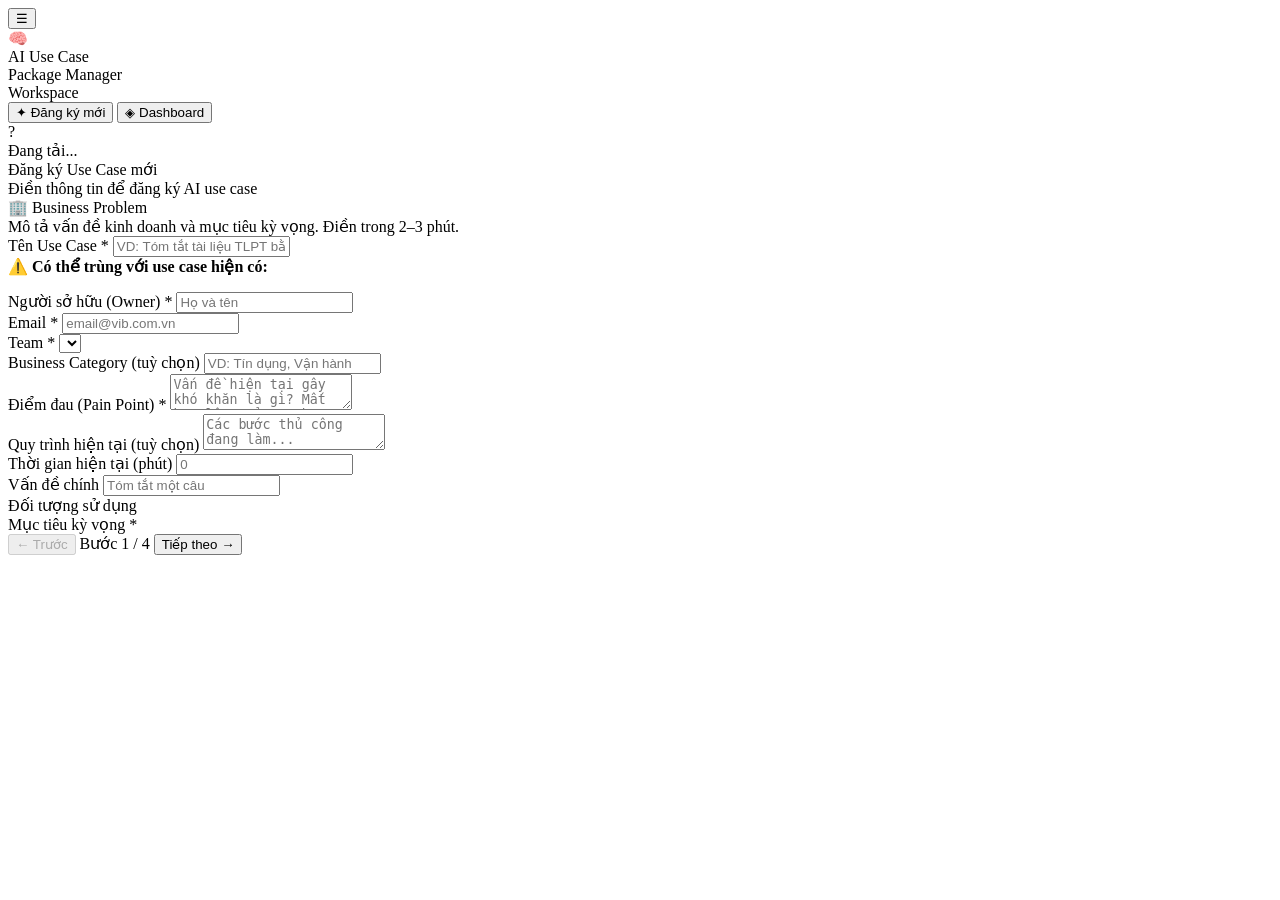
==== index.html @ 7e74e10f "Update index.html" ====
<!DOCTYPE html>
<html lang="vi">
<head>
  <base target="_top">
  <meta charset="UTF-8">
  <meta name="viewport" content="width=device-width, initial-scale=1.0">
  <title>AI Use Case Manager</title>
  <?!= include('style'); ?>
</head>
<body>

<button class="mobile-menu-btn" onclick="toggleSidebar()" aria-label="Menu">☰</button>

<div id="app">
  <!-- ══ SIDEBAR ══ -->
  <aside class="sidebar" id="sidebar">
    <div class="sidebar-logo">
      <div class="logo-mark">
        <div class="logo-icon">🧠</div>
        <div>
          <div class="logo-text">AI Use Case</div>
          <div class="logo-sub">Package Manager</div>
        </div>
      </div>
    </div>

    <nav class="sidebar-nav">
      <div class="nav-section-label">Workspace</div>
      <button id="nav-new" class="btn-nav active" onclick="navigate('new')">
        <span class="nav-icon">✦</span> Đăng ký mới
      </button>
      <button id="nav-dashboard" class="btn-nav" onclick="navigate('dashboard')">
        <span class="nav-icon">◈</span> Dashboard
      </button>

      <div class="nav-section-label admin-only" style="display:none">Admin</div>
      <button id="nav-admin" class="btn-nav admin-only" style="display:none" onclick="navigate('admin')">
        <span class="nav-icon">⚙</span> Quản lý <span class="nav-badge" id="admin-count">—</span>
      </button>
    </nav>

    <div class="sidebar-footer">
      <div class="user-chip">
        <div class="user-avatar" id="userAvatar">?</div>
        <div class="user-name" id="userDisplay">Đang tải...</div>
      </div>
    </div>
  </aside>

  <!-- ══ MAIN WRAP ══ -->
  <div class="main-wrap">
    <!-- Page header -->
    <header class="page-header" id="pageHeader">
      <div>
        <div class="page-title" id="pageTitle">Đăng ký Use Case mới</div>
        <div class="page-subtitle" id="pageSubtitle">Điền thông tin để đăng ký AI use case</div>
      </div>
      <div class="header-actions" id="headerActions"></div>
    </header>

    <!-- Main content -->
    <main id="main-content">

      <!-- ══ WIZARD VIEW ══ -->
      <div id="view-wizard" class="view active">

        <!-- Edit banner -->
        <div id="edit-banner" class="edit-banner" style="display:none">
          ✏️ Đang chỉnh sửa: <span class="badge" id="edit-id-display">—</span>
        </div>

        <!-- Progress -->
        <div class="wizard-progress">
          <div class="progress-steps" id="progressSteps">
            <!-- Generated by JS -->
          </div>
          <div class="progress-bar-track">
            <div class="progress-fill" id="progressFill" style="width:25%"></div>
          </div>
        </div>

        <form id="useCaseForm" onsubmit="return false;">

          <!-- ─── STEP 1: Business ─── -->
          <div class="form-step" data-step="1">
            <div class="form-card">
              <div class="form-card-title"><span class="title-icon">🏢</span> Business Problem</div>
              <div class="form-card-desc">Mô tả vấn đề kinh doanh và mục tiêu kỳ vọng. Điền trong 2–3 phút.</div>

              <div class="form-group">
                <label>Tên Use Case <span class="req">*</span></label>
                <input type="text" id="f_UseCase_Name" required
                  placeholder="VD: Tóm tắt tài liệu TLPT bằng AI"
                  onblur="checkDuplicates()">
                <div id="duplicate-warning" class="warning-box">
                  <strong>⚠️ Có thể trùng với use case hiện có:</strong>
                  <ul id="dup-list"></ul>
                </div>
              </div>

              <div class="form-row">
                <div class="form-group">
                  <label>Người sở hữu (Owner) <span class="req">*</span></label>
                  <input type="text" id="f_Owner_Name" required placeholder="Họ và tên">
                </div>
                <div class="form-group">
                  <label>Email <span class="req">*</span></label>
                  <input type="email" id="f_Owner_Email" required placeholder="email@vib.com.vn">
                </div>
              </div>

              <div class="form-row">
                <div class="form-group">
                  <label>Team <span class="req">*</span></label>
                  <select id="f_Team" required></select>
                </div>
                <div class="form-group">
                  <label>Business Category <span class="field-hint">(tuỳ chọn)</span></label>
                  <input type="text" id="f_Business_Category" placeholder="VD: Tín dụng, Vận hành">
                </div>
              </div>

              <div class="form-group">
                <label>Điểm đau (Pain Point) <span class="req">*</span></label>
                <textarea id="f_Pain_Point" rows="2" required
                  placeholder="Vấn đề hiện tại gây khó khăn là gì? Mất bao lâu? Xảy ra bao nhiêu lần/tuần?"></textarea>
              </div>

              <div class="form-group">
                <label>Quy trình hiện tại <span class="field-hint">(tuỳ chọn)</span></label>
                <textarea id="f_Current_Process" rows="2"
                  placeholder="Các bước thủ công đang làm..."></textarea>
              </div>

              <div class="form-row">
                <div class="form-group">
                  <label>Thời gian hiện tại (phút)</label>
                  <input type="number" id="f_Current_Time_Min" min="0" placeholder="0">
                </div>
                <div class="form-group">
                  <label>Vấn đề chính</label>
                  <input type="text" id="f_Current_Problem" placeholder="Tóm tắt một câu">
                </div>
              </div>

              <div class="form-group">
                <label>Đối tượng sử dụng</label>
                <div class="checkbox-group" id="f_User_Type"></div>
              </div>

              <div class="form-group">
                <label>Mục tiêu kỳ vọng <span class="req">*</span></label>
                <div class="checkbox-group" id="f_Expected_Goals"></div>
              </div>
            </div>
          </div>

          <!-- ─── STEP 2: AI Flow ─── -->
          <div class="form-step" data-step="2" style="display:none">
            <div class="form-card">
              <div class="form-card-title"><span class="title-icon">🤖</span> Mô tả luồng AI</div>
              <div class="form-card-desc">Giải thích cách AI sẽ xử lý vấn đề. Không cần kỹ thuật — viết bằng ngôn ngữ tự nhiên.</div>

              <div class="form-group">
                <label>Mô tả luồng xử lý <span class="req">*</span></label>
                <textarea id="f_Flow_Description" rows="3" required
                  placeholder="VD: Người dùng paste nội dung email/tài liệu → AI tóm tắt theo mẫu → Xuất ra bản tóm tắt 5 gạch đầu dòng..."></textarea>
              </div>

              <div class="form-group">
                <label>Loại dữ liệu đầu vào</label>
                <div class="checkbox-group" id="f_Input_Types"></div>
              </div>

              <div class="collapsible">
                <div class="collapsible-header" onclick="toggleCollapse(this)">
                  ⚡ Prompt Builder <span style="font-weight:400;color:var(--ink-4);margin-left:6px;font-size:.78rem">(nâng cao — không bắt buộc)</span>
                  <span class="collapse-arrow">▾</span>
                </div>
                <div class="collapsible-body">
                  <div class="form-row">
                    <div class="form-group">
                      <label>Vai trò (Role)</label>
                      <input type="text" id="f_Prompt_Role" placeholder="VD: Chuyên viên phân tích tín dụng">
                    </div>
                    <div class="form-group">
                      <label>Nhiệm vụ (Task)</label>
                      <input type="text" id="f_Prompt_Task" placeholder="VD: Phân tích hồ sơ vay">
                    </div>
                  </div>
                  <div class="form-group">
                    <label>Mục tiêu (Goal)</label>
                    <input type="text" id="f_Prompt_Goal" placeholder="">
                  </div>
                  <div class="form-group">
                    <label>Bối cảnh (Context)</label>
                    <textarea id="f_Prompt_Context" rows="2"></textarea>
                  </div>
                  <div class="form-group">
                    <label>Đầu vào (Input)</label>
                    <textarea id="f_Prompt_Input" rows="2"></textarea>
                  </div>
                  <div class="form-group">
                    <label>Các bước (Steps)</label>
                    <textarea id="f_Prompt_Steps" rows="3"></textarea>
                  </div>
                  <div class="form-row">
                    <div class="form-group">
                      <label>Định dạng đầu ra</label>
                      <textarea id="f_Prompt_Output_Format" rows="2"></textarea>
                    </div>
                    <div class="form-group">
                      <label>Tiêu chí đánh giá</label>
                      <textarea id="f_Prompt_Evaluation" rows="2"></textarea>
                    </div>
                  </div>
                </div>
              </div>
            </div>
          </div>

          <!-- ─── STEP 3: Demo & Reuse ─── -->
          <div class="form-step" data-step="3" style="display:none">
            <div class="form-card">
              <div class="form-card-title"><span class="title-icon">📊</span> Demo & Hiệu quả</div>
              <div class="form-card-desc">Chia sẻ kết quả thực tế và tiềm năng tái sử dụng.</div>

              <div class="form-section-label">Trạng thái demo</div>
              <div class="form-row">
                <div class="form-group">
                  <label>Đã có demo chưa?</label>
                  <div class="radio-group" id="demoRadioGroup">
                    <label><input type="radio" name="demoStatus" value="Có"> Có, đã có demo</label>
                    <label><input type="radio" name="demoStatus" value="Chưa" checked> Chưa có</label>
                  </div>
                  <input type="hidden" id="f_Demo_Status" value="Chưa">
                </div>
                <div class="form-group">
                  <label>Link Demo <span class="field-hint">(nếu có)</span></label>
                  <input type="url" id="f_Demo_Link" placeholder="https://...">
                </div>
              </div>

              <hr class="form-section-divider">
              <div class="form-section-label">Hiệu quả trước / sau</div>
              <div class="form-row">
                <div class="form-group">
                  <label>Thời gian trước (phút)</label>
                  <input type="number" id="f_Before_Time_Min" min="0" placeholder="0">
                </div>
                <div class="form-group">
                  <label>Thời gian sau (phút)</label>
                  <input type="number" id="f_After_Time_Min" min="0" placeholder="0">
                </div>
              </div>

              <div class="form-group">
                <label>Cải thiện chất lượng</label>
                <textarea id="f_Quality_Improvement" rows="2"
                  placeholder="Chất lượng đầu ra cải thiện như thế nào?"></textarea>
              </div>
              <div class="form-group">
                <label>Ghi chú thêm</label>
                <textarea id="f_Improvement_Note" rows="2"></textarea>
              </div>

              <hr class="form-section-divider">
              <div class="form-section-label">Tái sử dụng</div>
              <div class="form-group">
                <label>Mức độ tái sử dụng</label>
                <div class="checkbox-group" id="f_Reuse_Level"></div>
              </div>
              <div class="form-group">
                <label>Cần điều chỉnh gì để reuse?</label>
                <textarea id="f_Reuse_Adjustment" rows="2"
                  placeholder="VD: Thay prompt, đổi template output..."></textarea>
              </div>
            </div>
          </div>

          <!-- ─── STEP 4: Quick Guide ─── -->
          <div class="form-step" data-step="4" style="display:none">
            <div class="form-card">
              <div class="form-card-title"><span class="title-icon">📖</span> Hướng dẫn nhanh</div>
              <div class="form-card-desc">Viết hướng dẫn ngắn để người khác dùng được ngay — như sticky note trên màn hình.</div>

              <div class="form-group">
                <label>Khi nào dùng use case này?</label>
                <textarea id="f_When_To_Use" rows="2"
                  placeholder="VD: Khi cần tóm tắt email dài hơn 1 trang, hoặc trước mỗi cuộc họp review hồ sơ..."></textarea>
              </div>
              <div class="form-group">
                <label>Các bước sử dụng</label>
                <textarea id="f_Usage_Steps" rows="3"
                  placeholder="1. Copy nội dung cần xử lý&#10;2. Paste vào Claude với prompt đã có&#10;3. Xem kết quả và điều chỉnh nếu cần"></textarea>
              </div>
              <div class="form-group">
                <label>Lưu ý khi dùng</label>
                <textarea id="f_Usage_Notes" rows="2"
                  placeholder="Những điều cần chú ý, giới hạn, lỗi thường gặp..."></textarea>
              </div>

              <div class="form-actions">
                <button type="button" class="btn btn-secondary" onclick="saveDraft()">
                  💾 Lưu nháp
                </button>
                <button type="button" class="btn btn-success" onclick="submitForm('Submitted')">
                  🚀 Gửi duyệt
                </button>
              </div>
            </div>
          </div>

          <!-- ─── STEP 5: Admin Review ─── -->
          <div class="form-step admin-step" data-step="5" style="display:none">
            <div class="form-card">
              <div class="form-card-title"><span class="title-icon">🔒</span> Quản trị & Review</div>
              <div class="form-card-desc">Chỉ dành cho Admin. Cập nhật trạng thái, giai đoạn và thông tin review.</div>

              <div class="form-row">
                <div class="form-group">
                  <label>Trạng thái (Status)</label>
                  <select id="f_Status"></select>
                </div>
                <div class="form-group">
                  <label>Giai đoạn (Stage)</label>
                  <select id="f_Current_Stage"></select>
                </div>
              </div>
              <div class="form-row">
                <div class="form-group">
                  <label>Người review</label>
                  <input type="text" id="f_Reviewer" placeholder="Tên người review">
                </div>
                <div class="form-group">
                  <label>Ngày review</label>
                  <input type="date" id="f_Review_Date">
                </div>
              </div>
              <div class="form-group">
                <label>Comment / Nhận xét</label>
                <textarea id="f_Review_Comment" rows="3"
                  placeholder="Nhận xét, yêu cầu chỉnh sửa..."></textarea>
              </div>
              <div class="form-row">
                <div class="form-group">
                  <label>AI Day Flag</label>
                  <select id="f_AI_Day_Flag">
                    <option value="">-- Chưa xác định --</option>
                    <option value="Yes">✅ Yes</option>
                    <option value="No">❌ No</option>
                  </select>
                </div>
                <div class="form-group">
                  <label>Ngày AI Day</label>
                  <input type="date" id="f_AI_Day_Date">
                </div>
              </div>
              <div class="form-group">
                <label>Leadership Support Needed</label>
                <input type="text" id="f_Leadership_Support_Needed"
                  placeholder="VD: Cần approval từ Head of BA">
              </div>

              <div class="form-actions">
                <button type="button" class="btn btn-primary" onclick="submitForm('adminUpdate')">
                  ✅ Cập nhật Admin
                </button>
              </div>
            </div>
          </div>

        </form><!-- /useCaseForm -->

        <!-- Step navigation -->
        <div class="step-navigation">
          <button id="prevBtn" class="btn btn-outline" onclick="prevStep()" disabled>
            ← Trước
          </button>
          <span class="step-nav-info" id="stepNavInfo">Bước 1 / 4</span>
          <button id="nextBtn" class="btn btn-primary" onclick="nextStep()">
            Tiếp theo →
          </button>
        </div>

      </div><!-- /view-wizard -->

      <!-- ══ DASHBOARD VIEW ══ -->
      <div id="view-dashboard" class="view" style="display:none">
        <div class="dashboard-header">
          <div class="dashboard-title">📊 Dashboard</div>
          <div class="dashboard-desc">Tổng quan tình hình AI use case trong TT SPTD</div>
        </div>
        <div id="dashboard-metrics" class="metrics-grid">
          <div class="empty-state">
            <div class="spinner" style="margin:0 auto"></div>
          </div>
        </div>
      </div>

      <!-- ══ ADMIN VIEW ══ -->
      <div id="view-admin" class="view" style="display:none">
        <div class="admin-section-header">
          <div class="section-title">⚙️ Quản lý Use Cases</div>
        </div>
        <div class="search-bar">
          <input type="text" id="adminSearch" placeholder="Tìm theo tên hoặc ID..." oninput="renderAdminList()">
        </div>
        <div id="admin-list"></div>
      </div>

    </main><!-- /main-content -->
  </div><!-- /main-wrap -->
</div><!-- /app -->

<!-- Toast -->
<div id="toast" class="toast" role="alert" aria-live="polite">
  <span class="toast-icon" id="toastIcon"></span>
  <span id="toastMsg"></span>
</div>

<!-- Loading -->
<div id="loading" class="loading-overlay" style="display:none" aria-label="Đang tải">
  <div class="spinner"></div>
  <div class="loading-text" id="loadingText">Đang xử lý...</div>
</div>

<?!= include('script'); ?>
</body>
</html>
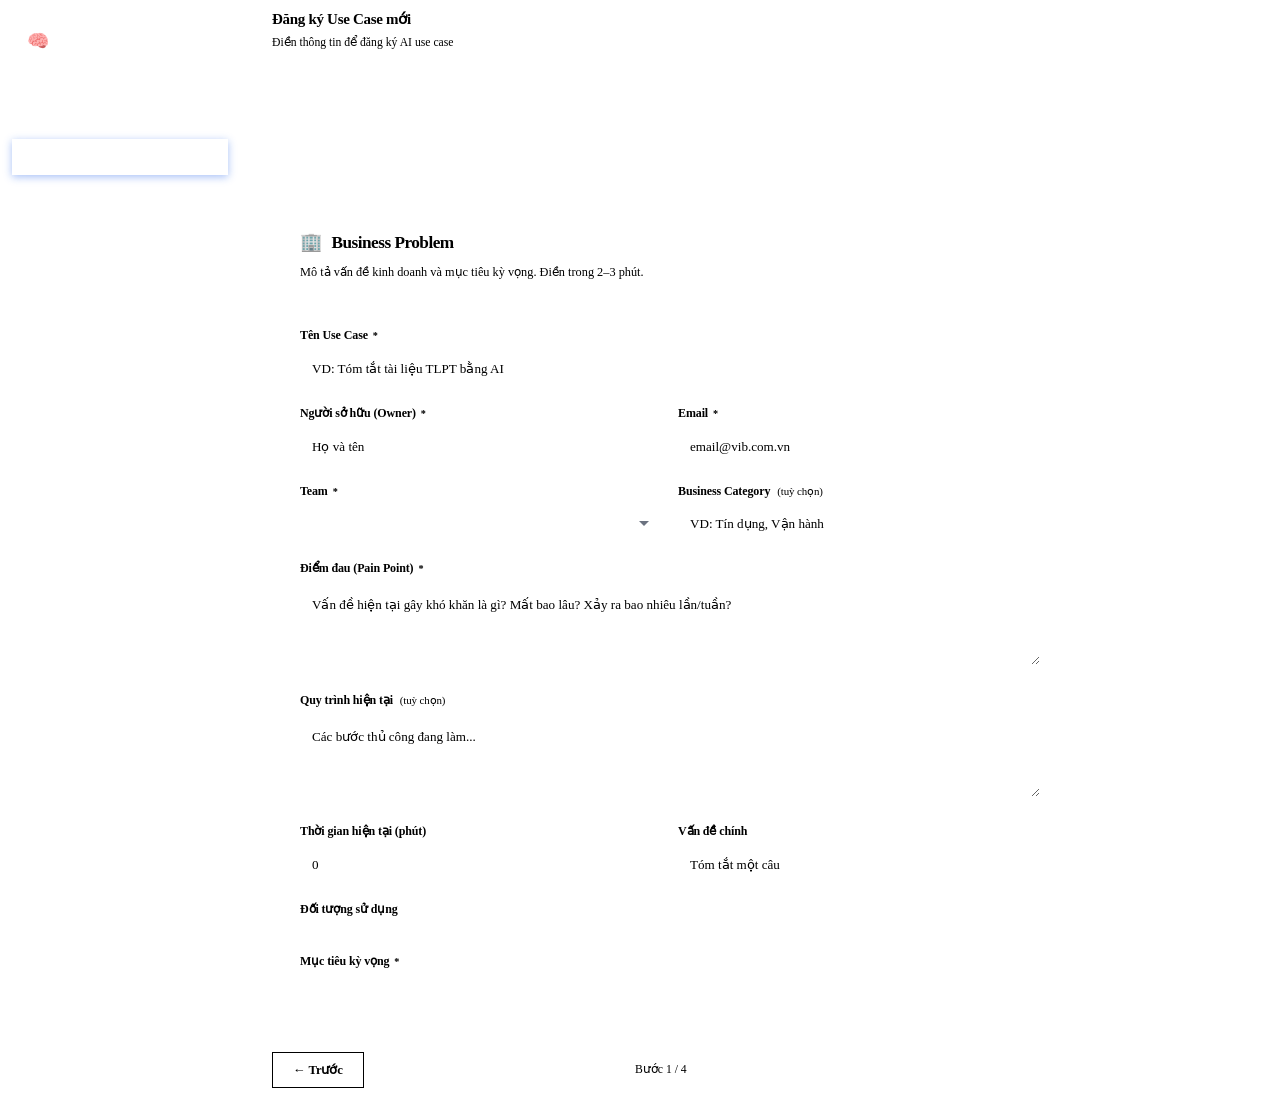
==== commit d79bd294: "Replace server-side includes with static links" ====
--- a/index.html
+++ b/index.html
@@ -1,11 +1,10 @@
 <!DOCTYPE html>
 <html lang="vi">
 <head>
-  <base target="_top">
   <meta charset="UTF-8">
   <meta name="viewport" content="width=device-width, initial-scale=1.0">
   <title>AI Use Case Manager</title>
-  <?!= include('style'); ?>
+  <link rel="stylesheet" href="./style.css">
 </head>
 <body>
 
@@ -425,6 +424,6 @@
   <div class="loading-text" id="loadingText">Đang xử lý...</div>
 </div>
 
-<?!= include('script'); ?>
+<script src="./script.js"></script>
 </body>
 </html>
--- a/style.css
+++ b/style.css
@@ -0,0 +1,950 @@
+<style>
+/* ================================================
+   AI Use Case Package Manager — Premium UI
+   Banking-tech aesthetic: precise, trustworthy, modern
+   ================================================ */
+
+@import url('https://fonts.googleapis.com/css2?family=Plus+Jakarta+Sans:wght@400;500;600;700&family=JetBrains+Mono:wght@400;500&display=swap');
+
+:root {
+  /* Core palette */
+  --ink:       #0f1117;
+  --ink-2:     #3a3f4b;
+  --ink-3:     #6b7280;
+  --ink-4:     #9ca3af;
+
+  --surface:   #f5f7fa;
+  --surface-2: #ffffff;
+  --surface-3: #eef1f6;
+
+  --blue:      #1d4ed8;
+  --blue-mid:  #2563eb;
+  --blue-soft: #eff6ff;
+  --blue-glow: rgba(37,99,235,0.15);
+
+  --green:     #059669;
+  --green-soft:#ecfdf5;
+  --amber:     #d97706;
+  --amber-soft:#fffbeb;
+  --red:       #dc2626;
+  --red-soft:  #fef2f2;
+
+  --border:    #e2e8f0;
+  --border-2:  #cbd5e1;
+
+  --radius-sm: 6px;
+  --radius:    10px;
+  --radius-lg: 16px;
+  --radius-xl: 24px;
+
+  --shadow-xs: 0 1px 2px rgba(0,0,0,.05);
+  --shadow-sm: 0 1px 3px rgba(0,0,0,.08), 0 1px 2px rgba(0,0,0,.05);
+  --shadow:    0 4px 6px -1px rgba(0,0,0,.07), 0 2px 4px -2px rgba(0,0,0,.05);
+  --shadow-md: 0 10px 15px -3px rgba(0,0,0,.08), 0 4px 6px -4px rgba(0,0,0,.05);
+  --shadow-focus: 0 0 0 3px var(--blue-glow);
+
+  --transition: 0.18s cubic-bezier(0.4, 0, 0.2, 1);
+  --font: 'Plus Jakarta Sans', -apple-system, BlinkMacSystemFont, sans-serif;
+  --font-mono: 'JetBrains Mono', 'Consolas', monospace;
+}
+
+/* ── Reset ── */
+*, *::before, *::after { box-sizing: border-box; margin: 0; padding: 0; }
+
+html { font-size: 15px; scroll-behavior: smooth; }
+
+body {
+  font-family: var(--font);
+  background: var(--surface);
+  color: var(--ink);
+  line-height: 1.65;
+  -webkit-font-smoothing: antialiased;
+  min-height: 100vh;
+}
+
+/* ── Layout Shell ── */
+#app {
+  display: flex;
+  min-height: 100vh;
+}
+
+/* ── Sidebar ── */
+.sidebar {
+  width: 240px;
+  min-height: 100vh;
+  background: var(--ink);
+  display: flex;
+  flex-direction: column;
+  position: fixed;
+  top: 0; left: 0;
+  z-index: 100;
+  transition: transform var(--transition);
+}
+
+.sidebar-logo {
+  padding: 24px 20px 20px;
+  border-bottom: 1px solid rgba(255,255,255,.08);
+}
+.sidebar-logo .logo-mark {
+  display: flex;
+  align-items: center;
+  gap: 10px;
+}
+.logo-icon {
+  width: 36px; height: 36px;
+  background: var(--blue-mid);
+  border-radius: var(--radius-sm);
+  display: flex; align-items: center; justify-content: center;
+  font-size: 18px;
+  flex-shrink: 0;
+}
+.logo-text {
+  font-size: .8rem;
+  font-weight: 700;
+  color: #fff;
+  letter-spacing: -.01em;
+  line-height: 1.2;
+}
+.logo-sub {
+  font-size: .68rem;
+  color: rgba(255,255,255,.45);
+  font-weight: 400;
+  letter-spacing: .02em;
+}
+
+.sidebar-nav {
+  padding: 16px 12px;
+  flex: 1;
+  display: flex;
+  flex-direction: column;
+  gap: 2px;
+}
+
+.nav-section-label {
+  font-size: .65rem;
+  font-weight: 600;
+  color: rgba(255,255,255,.3);
+  letter-spacing: .1em;
+  text-transform: uppercase;
+  padding: 10px 8px 6px;
+  margin-top: 8px;
+}
+
+.btn-nav {
+  display: flex;
+  align-items: center;
+  gap: 10px;
+  width: 100%;
+  padding: 9px 12px;
+  background: transparent;
+  border: none;
+  border-radius: var(--radius-sm);
+  color: rgba(255,255,255,.6);
+  font-family: var(--font);
+  font-size: .85rem;
+  font-weight: 500;
+  cursor: pointer;
+  text-align: left;
+  transition: var(--transition);
+  letter-spacing: -.01em;
+}
+.btn-nav:hover { background: rgba(255,255,255,.07); color: #fff; }
+.btn-nav.active {
+  background: var(--blue-mid);
+  color: #fff;
+  box-shadow: 0 2px 8px rgba(37,99,235,.4);
+}
+.nav-icon { font-size: 1rem; width: 20px; text-align: center; flex-shrink: 0; }
+.nav-badge {
+  margin-left: auto;
+  background: rgba(255,255,255,.15);
+  color: rgba(255,255,255,.7);
+  font-size: .65rem;
+  font-weight: 600;
+  padding: 2px 7px;
+  border-radius: 20px;
+}
+.btn-nav.active .nav-badge { background: rgba(255,255,255,.25); color: #fff; }
+
+.sidebar-footer {
+  padding: 16px 20px;
+  border-top: 1px solid rgba(255,255,255,.08);
+}
+.user-chip {
+  display: flex;
+  align-items: center;
+  gap: 10px;
+}
+.user-avatar {
+  width: 32px; height: 32px;
+  background: linear-gradient(135deg, var(--blue-mid), #7c3aed);
+  border-radius: 50%;
+  display: flex; align-items: center; justify-content: center;
+  font-size: .8rem;
+  font-weight: 700;
+  color: #fff;
+  flex-shrink: 0;
+}
+.user-name {
+  font-size: .8rem;
+  color: rgba(255,255,255,.7);
+  white-space: nowrap;
+  overflow: hidden;
+  text-overflow: ellipsis;
+  max-width: 140px;
+}
+
+/* ── Main Content ── */
+.main-wrap {
+  margin-left: 240px;
+  flex: 1;
+  min-height: 100vh;
+  display: flex;
+  flex-direction: column;
+}
+
+/* ── Page header ── */
+.page-header {
+  background: var(--surface-2);
+  border-bottom: 1px solid var(--border);
+  padding: 0 32px;
+  height: 60px;
+  display: flex;
+  align-items: center;
+  justify-content: space-between;
+  position: sticky;
+  top: 0;
+  z-index: 50;
+}
+.page-title {
+  font-size: 1rem;
+  font-weight: 600;
+  color: var(--ink);
+  letter-spacing: -.02em;
+}
+.page-subtitle {
+  font-size: .78rem;
+  color: var(--ink-3);
+  margin-top: 1px;
+}
+.header-actions { display: flex; gap: 8px; align-items: center; }
+
+/* ── Content area ── */
+#main-content {
+  flex: 1;
+  padding: 28px 32px;
+  max-width: 860px;
+  width: 100%;
+}
+
+/* ── Views ── */
+.view { display: none; }
+.view.active { display: block; animation: fadeUp .25s ease; }
+@keyframes fadeUp {
+  from { opacity: 0; transform: translateY(8px); }
+  to   { opacity: 1; transform: translateY(0); }
+}
+
+/* ── Edit Banner ── */
+.edit-banner {
+  display: none;
+  background: #eff6ff;
+  border: 1px solid #bfdbfe;
+  border-radius: var(--radius);
+  padding: 10px 16px;
+  margin-bottom: 20px;
+  font-size: .85rem;
+  font-weight: 500;
+  color: var(--blue);
+  display: flex;
+  align-items: center;
+  gap: 8px;
+}
+.edit-banner .badge {
+  background: var(--blue-mid);
+  color: white;
+  padding: 2px 8px;
+  border-radius: 4px;
+  font-family: var(--font-mono);
+  font-size: .75rem;
+}
+
+/* ── Progress Wizard ── */
+.wizard-progress {
+  background: var(--surface-2);
+  border: 1px solid var(--border);
+  border-radius: var(--radius-lg);
+  padding: 20px 24px;
+  margin-bottom: 24px;
+  box-shadow: var(--shadow-xs);
+}
+
+.progress-steps {
+  display: flex;
+  align-items: center;
+  margin-bottom: 14px;
+  gap: 0;
+}
+
+.step-item {
+  display: flex;
+  align-items: center;
+  flex: 1;
+  position: relative;
+}
+.step-item:last-child { flex: 0; }
+
+.step-dot {
+  width: 30px; height: 30px;
+  border-radius: 50%;
+  background: var(--surface-3);
+  border: 2px solid var(--border-2);
+  display: flex; align-items: center; justify-content: center;
+  font-size: .75rem;
+  font-weight: 700;
+  color: var(--ink-4);
+  flex-shrink: 0;
+  transition: var(--transition);
+  z-index: 1;
+}
+.step-item.done .step-dot {
+  background: var(--green);
+  border-color: var(--green);
+  color: white;
+}
+.step-item.active .step-dot {
+  background: var(--blue-mid);
+  border-color: var(--blue-mid);
+  color: white;
+  box-shadow: 0 0 0 4px var(--blue-glow);
+}
+
+.step-line {
+  flex: 1;
+  height: 2px;
+  background: var(--border);
+  margin: 0 4px;
+  transition: var(--transition);
+}
+.step-item.done .step-line { background: var(--green); }
+
+.step-label {
+  position: absolute;
+  top: 36px;
+  left: 50%;
+  transform: translateX(-50%);
+  white-space: nowrap;
+  font-size: .7rem;
+  font-weight: 500;
+  color: var(--ink-4);
+  transition: var(--transition);
+}
+.step-item.active .step-label { color: var(--blue-mid); font-weight: 600; }
+.step-item.done .step-label { color: var(--green); }
+
+.progress-bar-track {
+  height: 4px;
+  background: var(--surface-3);
+  border-radius: 2px;
+  overflow: hidden;
+  margin-top: 44px;
+}
+.progress-fill {
+  height: 100%;
+  background: linear-gradient(90deg, var(--blue-mid), #60a5fa);
+  border-radius: 2px;
+  transition: width .4s cubic-bezier(0.4, 0, 0.2, 1);
+}
+
+/* ── Form Card ── */
+.form-card {
+  background: var(--surface-2);
+  border: 1px solid var(--border);
+  border-radius: var(--radius-lg);
+  padding: 28px;
+  box-shadow: var(--shadow-xs);
+  margin-bottom: 20px;
+  animation: fadeUp .2s ease;
+}
+.form-card-title {
+  font-size: 1.15rem;
+  font-weight: 700;
+  color: var(--ink);
+  letter-spacing: -.03em;
+  margin-bottom: 4px;
+  display: flex;
+  align-items: center;
+  gap: 10px;
+}
+.form-card-title .title-icon {
+  font-size: 1.2rem;
+}
+.form-card-desc {
+  font-size: .82rem;
+  color: var(--ink-3);
+  margin-bottom: 24px;
+  padding-bottom: 20px;
+  border-bottom: 1px solid var(--border);
+}
+
+/* ── Form Elements ── */
+.form-group { margin-bottom: 18px; }
+.form-row {
+  display: grid;
+  grid-template-columns: 1fr 1fr;
+  gap: 16px;
+  margin-bottom: 0;
+}
+.form-row > .form-group { margin-bottom: 18px; }
+
+label {
+  display: block;
+  font-size: .8rem;
+  font-weight: 600;
+  color: var(--ink-2);
+  margin-bottom: 6px;
+  letter-spacing: -.01em;
+}
+.req {
+  color: var(--red);
+  margin-left: 2px;
+  font-size: .85em;
+}
+.field-hint {
+  font-size: .73rem;
+  color: var(--ink-4);
+  font-weight: 400;
+  margin-left: 4px;
+}
+
+input[type="text"],
+input[type="email"],
+input[type="number"],
+input[type="url"],
+input[type="date"],
+textarea,
+select {
+  width: 100%;
+  padding: 9px 12px;
+  border: 1.5px solid var(--border);
+  border-radius: var(--radius-sm);
+  font-size: .875rem;
+  font-family: var(--font);
+  color: var(--ink);
+  background: var(--surface-2);
+  transition: var(--transition);
+  appearance: none;
+  -webkit-appearance: none;
+}
+input:hover, textarea:hover, select:hover { border-color: var(--border-2); }
+input:focus, textarea:focus, select:focus {
+  outline: none;
+  border-color: var(--blue-mid);
+  box-shadow: var(--shadow-focus);
+  background: #fff;
+}
+input::placeholder, textarea::placeholder { color: var(--ink-4); }
+textarea { resize: vertical; min-height: 80px; line-height: 1.6; }
+
+select {
+  background-image: url("data:image/svg+xml,%3Csvg xmlns='http://www.w3.org/2000/svg' width='12' height='12' viewBox='0 0 12 12'%3E%3Cpath fill='%236b7280' d='M6 8L1 3h10z'/%3E%3C/svg%3E");
+  background-repeat: no-repeat;
+  background-position: right 12px center;
+  padding-right: 32px;
+  cursor: pointer;
+}
+
+/* ── Checkbox / Radio Groups ── */
+.checkbox-group {
+  display: flex;
+  flex-wrap: wrap;
+  gap: 8px;
+  padding: 4px 0;
+}
+.checkbox-group label,
+.radio-group label {
+  display: inline-flex;
+  align-items: center;
+  gap: 7px;
+  font-size: .82rem;
+  font-weight: 500;
+  color: var(--ink-2);
+  cursor: pointer;
+  padding: 6px 12px;
+  background: var(--surface-3);
+  border: 1.5px solid var(--border);
+  border-radius: 20px;
+  transition: var(--transition);
+  user-select: none;
+  margin-bottom: 0;
+}
+.checkbox-group label:hover,
+.radio-group label:hover {
+  border-color: var(--blue-mid);
+  background: var(--blue-soft);
+  color: var(--blue);
+}
+.checkbox-group label:has(input:checked),
+.radio-group label:has(input:checked) {
+  border-color: var(--blue-mid);
+  background: var(--blue-soft);
+  color: var(--blue);
+  font-weight: 600;
+}
+.checkbox-group input[type="checkbox"],
+.radio-group input[type="radio"] {
+  width: 14px; height: 14px;
+  padding: 0;
+  border: none;
+  box-shadow: none;
+  accent-color: var(--blue-mid);
+  flex-shrink: 0;
+}
+
+/* ── Collapsible (Prompt Builder) ── */
+.collapsible {
+  border: 1.5px solid var(--border);
+  border-radius: var(--radius);
+  overflow: hidden;
+  margin-bottom: 18px;
+}
+.collapsible-header {
+  padding: 12px 16px;
+  background: var(--surface-3);
+  cursor: pointer;
+  font-weight: 600;
+  font-size: .83rem;
+  color: var(--ink-2);
+  display: flex;
+  align-items: center;
+  justify-content: space-between;
+  user-select: none;
+  transition: var(--transition);
+}
+.collapsible-header:hover { background: #e8edf5; }
+.collapsible-body {
+  padding: 16px;
+  display: none;
+  border-top: 1px solid var(--border);
+  background: var(--surface-2);
+}
+.collapsible.open .collapsible-body { display: block; }
+.collapse-arrow {
+  width: 18px; height: 18px;
+  display: flex; align-items: center; justify-content: center;
+  border-radius: 4px;
+  background: rgba(0,0,0,.06);
+  font-size: .7rem;
+  transition: transform var(--transition);
+}
+.collapsible.open .collapse-arrow { transform: rotate(180deg); }
+
+/* ── Warning Box ── */
+.warning-box {
+  background: var(--amber-soft);
+  border: 1px solid #fcd34d;
+  border-left: 3px solid var(--amber);
+  border-radius: var(--radius-sm);
+  padding: 10px 14px;
+  margin-top: 8px;
+  font-size: .8rem;
+  color: #92400e;
+  display: none;
+}
+.warning-box strong { display: block; margin-bottom: 4px; }
+.warning-box ul { margin: 0; padding-left: 16px; }
+
+/* ── Buttons ── */
+.btn {
+  display: inline-flex;
+  align-items: center;
+  gap: 7px;
+  padding: 9px 20px;
+  border-radius: var(--radius-sm);
+  font-family: var(--font);
+  font-size: .85rem;
+  font-weight: 600;
+  cursor: pointer;
+  border: 1.5px solid transparent;
+  transition: var(--transition);
+  letter-spacing: -.01em;
+  white-space: nowrap;
+  text-decoration: none;
+}
+.btn:active { transform: scale(.98); }
+
+.btn-primary {
+  background: var(--blue-mid);
+  color: white;
+  border-color: var(--blue-mid);
+}
+.btn-primary:hover {
+  background: #1d4ed8;
+  border-color: #1d4ed8;
+  box-shadow: 0 4px 12px rgba(37,99,235,.35);
+}
+
+.btn-secondary {
+  background: var(--surface-3);
+  color: var(--ink-2);
+  border-color: var(--border-2);
+}
+.btn-secondary:hover { background: #e2e8f0; border-color: #adb5c9; }
+
+.btn-outline {
+  background: transparent;
+  color: var(--ink-2);
+  border-color: var(--border-2);
+}
+.btn-outline:hover { background: var(--surface-3); }
+
+.btn-success {
+  background: var(--green);
+  color: white;
+  border-color: var(--green);
+}
+.btn-success:hover {
+  background: #047857;
+  box-shadow: 0 4px 12px rgba(5,150,105,.3);
+}
+
+.btn-danger {
+  background: var(--red-soft);
+  color: var(--red);
+  border-color: #fca5a5;
+}
+.btn-danger:hover { background: #fee2e2; }
+
+.btn-sm {
+  padding: 6px 14px;
+  font-size: .78rem;
+}
+.btn-icon { padding: 9px; }
+
+/* ── Form Actions ── */
+.form-actions {
+  display: flex;
+  gap: 10px;
+  justify-content: flex-end;
+  margin-top: 8px;
+  padding-top: 20px;
+  border-top: 1px solid var(--border);
+}
+
+.step-navigation {
+  display: flex;
+  justify-content: space-between;
+  align-items: center;
+  margin-top: 0;
+}
+.step-nav-info {
+  font-size: .78rem;
+  color: var(--ink-4);
+  font-weight: 500;
+}
+
+/* ── Dashboard ── */
+.dashboard-header {
+  margin-bottom: 24px;
+}
+.dashboard-title {
+  font-size: 1.4rem;
+  font-weight: 700;
+  color: var(--ink);
+  letter-spacing: -.04em;
+  margin-bottom: 4px;
+}
+.dashboard-desc {
+  font-size: .83rem;
+  color: var(--ink-3);
+}
+
+.metrics-grid {
+  display: grid;
+  grid-template-columns: repeat(auto-fill, minmax(170px, 1fr));
+  gap: 14px;
+  margin-bottom: 28px;
+}
+.metric-card {
+  background: var(--surface-2);
+  border: 1px solid var(--border);
+  border-radius: var(--radius-lg);
+  padding: 20px 18px;
+  box-shadow: var(--shadow-xs);
+  transition: var(--transition);
+  position: relative;
+  overflow: hidden;
+}
+.metric-card:hover {
+  box-shadow: var(--shadow);
+  border-color: var(--border-2);
+  transform: translateY(-1px);
+}
+.metric-card::before {
+  content: '';
+  position: absolute;
+  top: 0; left: 0; right: 0;
+  height: 3px;
+}
+.metric-card:nth-child(1)::before { background: var(--blue-mid); }
+.metric-card:nth-child(2)::before { background: var(--green); }
+.metric-card:nth-child(3)::before { background: #7c3aed; }
+.metric-card:nth-child(4)::before { background: var(--amber); }
+.metric-card:nth-child(5)::before { background: #0891b2; }
+
+.metric-icon {
+  font-size: 1.4rem;
+  margin-bottom: 10px;
+  display: block;
+}
+.metric-value {
+  font-size: 2rem;
+  font-weight: 800;
+  color: var(--ink);
+  letter-spacing: -.05em;
+  line-height: 1;
+  margin-bottom: 6px;
+  font-variant-numeric: tabular-nums;
+}
+.metric-label {
+  font-size: .73rem;
+  font-weight: 600;
+  color: var(--ink-3);
+  text-transform: uppercase;
+  letter-spacing: .05em;
+}
+
+/* ── Admin Table ── */
+.admin-section-header {
+  display: flex;
+  align-items: center;
+  justify-content: space-between;
+  margin-bottom: 16px;
+}
+.section-title {
+  font-size: 1.1rem;
+  font-weight: 700;
+  color: var(--ink);
+  letter-spacing: -.03em;
+}
+
+.search-bar {
+  position: relative;
+  margin-bottom: 16px;
+}
+.search-bar input {
+  padding-left: 38px;
+}
+.search-bar::before {
+  content: '🔍';
+  position: absolute;
+  left: 12px;
+  top: 50%;
+  transform: translateY(-50%);
+  font-size: .85rem;
+  pointer-events: none;
+  z-index: 1;
+}
+
+.data-table {
+  width: 100%;
+  border-collapse: separate;
+  border-spacing: 0;
+  background: var(--surface-2);
+  border: 1px solid var(--border);
+  border-radius: var(--radius-lg);
+  overflow: hidden;
+  box-shadow: var(--shadow-xs);
+}
+.data-table th {
+  padding: 11px 14px;
+  text-align: left;
+  font-size: .72rem;
+  font-weight: 700;
+  color: var(--ink-3);
+  text-transform: uppercase;
+  letter-spacing: .06em;
+  background: var(--surface-3);
+  border-bottom: 1px solid var(--border);
+}
+.data-table td {
+  padding: 12px 14px;
+  font-size: .83rem;
+  border-bottom: 1px solid var(--border);
+  vertical-align: middle;
+  color: var(--ink);
+}
+.data-table tr:last-child td { border-bottom: none; }
+.data-table tbody tr:hover { background: #f8fafc; }
+
+.id-cell {
+  font-family: var(--font-mono);
+  font-size: .75rem;
+  color: var(--blue);
+  font-weight: 500;
+  background: var(--blue-soft);
+  padding: 3px 8px;
+  border-radius: 4px;
+  display: inline-block;
+}
+
+/* ── Status Badges ── */
+.status-badge {
+  display: inline-flex;
+  align-items: center;
+  gap: 5px;
+  padding: 3px 10px;
+  border-radius: 20px;
+  font-size: .72rem;
+  font-weight: 600;
+  letter-spacing: .02em;
+}
+.status-draft     { background: var(--surface-3); color: var(--ink-3); }
+.status-submitted { background: #fef3c7; color: #92400e; }
+.status-reviewing { background: #ede9fe; color: #5b21b6; }
+.status-approved  { background: var(--green-soft); color: #065f46; }
+.status-rework    { background: var(--red-soft); color: #991b1b; }
+.status-archived  { background: #f3f4f6; color: #6b7280; }
+
+/* ── Toast ── */
+.toast {
+  position: fixed;
+  bottom: 28px;
+  right: 28px;
+  display: flex;
+  align-items: center;
+  gap: 10px;
+  background: var(--ink);
+  color: white;
+  padding: 13px 18px;
+  border-radius: var(--radius);
+  font-size: .85rem;
+  font-weight: 500;
+  z-index: 9999;
+  opacity: 0;
+  transform: translateY(16px) scale(.97);
+  transition: all .3s cubic-bezier(0.34, 1.56, 0.64, 1);
+  pointer-events: none;
+  max-width: 360px;
+  box-shadow: var(--shadow-md);
+}
+.toast.show {
+  opacity: 1;
+  transform: translateY(0) scale(1);
+  pointer-events: auto;
+}
+.toast.success { background: var(--green); }
+.toast.error   { background: var(--red); }
+.toast.warning { background: var(--amber); }
+.toast-icon { font-size: 1rem; flex-shrink: 0; }
+
+/* ── Loading Overlay ── */
+.loading-overlay {
+  position: fixed;
+  inset: 0;
+  background: rgba(255,255,255,.8);
+  backdrop-filter: blur(4px);
+  display: flex;
+  align-items: center;
+  justify-content: center;
+  z-index: 9998;
+  flex-direction: column;
+  gap: 16px;
+}
+.loading-overlay .loading-text {
+  font-size: .85rem;
+  font-weight: 500;
+  color: var(--ink-3);
+}
+.spinner {
+  width: 36px; height: 36px;
+  border: 3px solid var(--border);
+  border-top-color: var(--blue-mid);
+  border-radius: 50%;
+  animation: spin .7s linear infinite;
+}
+@keyframes spin { to { transform: rotate(360deg); } }
+
+/* ── Mobile Toggle ── */
+.mobile-menu-btn {
+  display: none;
+  position: fixed;
+  top: 14px;
+  left: 14px;
+  z-index: 200;
+  background: var(--ink);
+  color: white;
+  border: none;
+  border-radius: var(--radius-sm);
+  width: 36px; height: 36px;
+  font-size: 1.1rem;
+  cursor: pointer;
+  align-items: center;
+  justify-content: center;
+}
+
+/* ── Empty State ── */
+.empty-state {
+  text-align: center;
+  padding: 48px 20px;
+  color: var(--ink-3);
+}
+.empty-state-icon { font-size: 2.5rem; margin-bottom: 12px; }
+.empty-state-title { font-size: .95rem; font-weight: 600; color: var(--ink-2); margin-bottom: 6px; }
+.empty-state-desc { font-size: .82rem; }
+
+/* ── Divider ── */
+.form-section-divider {
+  border: none;
+  border-top: 1px solid var(--border);
+  margin: 22px 0;
+}
+.form-section-label {
+  font-size: .7rem;
+  font-weight: 700;
+  text-transform: uppercase;
+  letter-spacing: .1em;
+  color: var(--ink-4);
+  margin-bottom: 14px;
+}
+
+/* ── Responsive ── */
+@media (max-width: 768px) {
+  .sidebar {
+    transform: translateX(-100%);
+  }
+  .sidebar.open {
+    transform: translateX(0);
+    box-shadow: var(--shadow-md);
+  }
+  .main-wrap {
+    margin-left: 0;
+  }
+  #main-content {
+    padding: 16px;
+  }
+  .mobile-menu-btn {
+    display: flex;
+  }
+  .form-row {
+    grid-template-columns: 1fr;
+  }
+  .page-header {
+    padding: 0 16px 0 60px;
+  }
+  .metrics-grid {
+    grid-template-columns: repeat(2, 1fr);
+  }
+  .wizard-progress {
+    padding: 16px;
+  }
+  .step-label { display: none; }
+  .progress-bar-track { margin-top: 12px; }
+}
+
+@media (max-width: 400px) {
+  .metrics-grid {
+    grid-template-columns: 1fr 1fr;
+  }
+}
+</style>
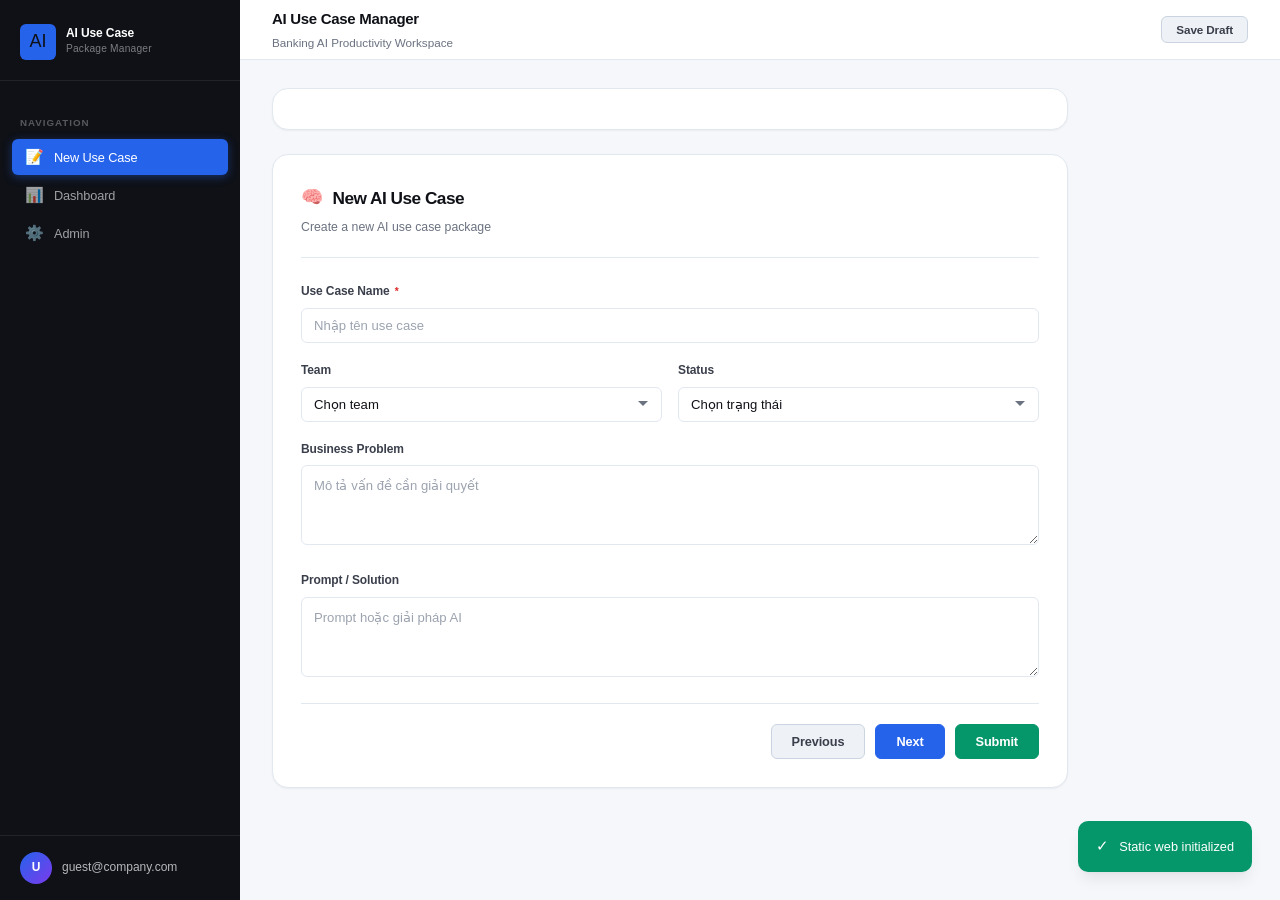
==== commit 00c538b5: "Refactor index.html for improved structure and clarity" ====
--- a/index.html
+++ b/index.html
@@ -1,429 +1,377 @@
 <!DOCTYPE html>
 <html lang="vi">
 <head>
-  <meta charset="UTF-8">
-  <meta name="viewport" content="width=device-width, initial-scale=1.0">
-  <title>AI Use Case Manager</title>
-  <link rel="stylesheet" href="./style.css">
+  <meta charset="UTF-8" />
+  <meta
+    name="viewport"
+    content="width=device-width, initial-scale=1.0"
+  />
+
+  <title>AI Use Case Package Manager</title>
+
+  <!-- CSS -->
+  <link rel="stylesheet" href="./style.css" />
 </head>
+
 <body>
 
-<button class="mobile-menu-btn" onclick="toggleSidebar()" aria-label="Menu">☰</button>
-
-<div id="app">
-  <!-- ══ SIDEBAR ══ -->
-  <aside class="sidebar" id="sidebar">
-    <div class="sidebar-logo">
-      <div class="logo-mark">
-        <div class="logo-icon">🧠</div>
+  <!-- Mobile menu -->
+  <button
+    class="mobile-menu-btn"
+    onclick="toggleSidebar()"
+  >
+    ☰
+  </button>
+
+  <div id="app">
+
+    <!-- Sidebar -->
+    <aside class="sidebar" id="sidebar">
+
+      <div class="sidebar-logo">
+        <div class="logo-mark">
+
+          <div class="logo-icon">
+            AI
+          </div>
+
+          <div>
+            <div class="logo-text">
+              AI Use Case
+            </div>
+
+            <div class="logo-sub">
+              Package Manager
+            </div>
+          </div>
+
+        </div>
+      </div>
+
+      <nav class="sidebar-nav">
+
+        <div class="nav-section-label">
+          Navigation
+        </div>
+
+        <button
+          class="btn-nav active"
+          onclick="navigate('new')"
+          data-view="new"
+        >
+          <span class="nav-icon">📝</span>
+          New Use Case
+        </button>
+
+        <button
+          class="btn-nav"
+          onclick="navigate('dashboard')"
+          data-view="dashboard"
+        >
+          <span class="nav-icon">📊</span>
+          Dashboard
+        </button>
+
+        <button
+          class="btn-nav"
+          onclick="navigate('admin')"
+          data-view="admin"
+        >
+          <span class="nav-icon">⚙️</span>
+          Admin
+        </button>
+
+      </nav>
+
+      <div class="sidebar-footer">
+
+        <div class="user-chip">
+
+          <div class="user-avatar">
+            U
+          </div>
+
+          <div class="user-name" id="user-email">
+            guest@company.com
+          </div>
+
+        </div>
+
+      </div>
+
+    </aside>
+
+    <!-- Main -->
+    <main class="main-wrap">
+
+      <!-- Header -->
+      <header class="page-header">
+
         <div>
-          <div class="logo-text">AI Use Case</div>
-          <div class="logo-sub">Package Manager</div>
-        </div>
-      </div>
-    </div>
-
-    <nav class="sidebar-nav">
-      <div class="nav-section-label">Workspace</div>
-      <button id="nav-new" class="btn-nav active" onclick="navigate('new')">
-        <span class="nav-icon">✦</span> Đăng ký mới
-      </button>
-      <button id="nav-dashboard" class="btn-nav" onclick="navigate('dashboard')">
-        <span class="nav-icon">◈</span> Dashboard
-      </button>
-
-      <div class="nav-section-label admin-only" style="display:none">Admin</div>
-      <button id="nav-admin" class="btn-nav admin-only" style="display:none" onclick="navigate('admin')">
-        <span class="nav-icon">⚙</span> Quản lý <span class="nav-badge" id="admin-count">—</span>
-      </button>
-    </nav>
-
-    <div class="sidebar-footer">
-      <div class="user-chip">
-        <div class="user-avatar" id="userAvatar">?</div>
-        <div class="user-name" id="userDisplay">Đang tải...</div>
-      </div>
-    </div>
-  </aside>
-
-  <!-- ══ MAIN WRAP ══ -->
-  <div class="main-wrap">
-    <!-- Page header -->
-    <header class="page-header" id="pageHeader">
-      <div>
-        <div class="page-title" id="pageTitle">Đăng ký Use Case mới</div>
-        <div class="page-subtitle" id="pageSubtitle">Điền thông tin để đăng ký AI use case</div>
-      </div>
-      <div class="header-actions" id="headerActions"></div>
-    </header>
-
-    <!-- Main content -->
-    <main id="main-content">
-
-      <!-- ══ WIZARD VIEW ══ -->
-      <div id="view-wizard" class="view active">
-
-        <!-- Edit banner -->
-        <div id="edit-banner" class="edit-banner" style="display:none">
-          ✏️ Đang chỉnh sửa: <span class="badge" id="edit-id-display">—</span>
-        </div>
-
-        <!-- Progress -->
-        <div class="wizard-progress">
-          <div class="progress-steps" id="progressSteps">
-            <!-- Generated by JS -->
-          </div>
-          <div class="progress-bar-track">
-            <div class="progress-fill" id="progressFill" style="width:25%"></div>
-          </div>
-        </div>
-
-        <form id="useCaseForm" onsubmit="return false;">
-
-          <!-- ─── STEP 1: Business ─── -->
-          <div class="form-step" data-step="1">
-            <div class="form-card">
-              <div class="form-card-title"><span class="title-icon">🏢</span> Business Problem</div>
-              <div class="form-card-desc">Mô tả vấn đề kinh doanh và mục tiêu kỳ vọng. Điền trong 2–3 phút.</div>
+          <div class="page-title" id="page-title">
+            AI Use Case Manager
+          </div>
+
+          <div class="page-subtitle">
+            Banking AI Productivity Workspace
+          </div>
+        </div>
+
+        <div class="header-actions">
+
+          <button
+            class="btn btn-secondary btn-sm"
+            onclick="saveDraft()"
+          >
+            Save Draft
+          </button>
+
+        </div>
+
+      </header>
+
+      <!-- Content -->
+      <section id="main-content">
+
+        <!-- =========================
+             NEW USE CASE
+        ========================== -->
+
+        <div
+          id="view-new"
+          class="view active"
+        >
+
+          <div class="wizard-progress">
+
+            <div
+              class="progress-fill"
+              id="progress-fill"
+              style="width:25%"
+            ></div>
+
+          </div>
+
+          <div class="form-card">
+
+            <div class="form-card-title">
+              <span class="title-icon">
+                🧠
+              </span>
+
+              New AI Use Case
+            </div>
+
+            <div class="form-card-desc">
+              Create a new AI use case package
+            </div>
+
+            <form id="usecase-form">
 
               <div class="form-group">
-                <label>Tên Use Case <span class="req">*</span></label>
-                <input type="text" id="f_UseCase_Name" required
-                  placeholder="VD: Tóm tắt tài liệu TLPT bằng AI"
-                  onblur="checkDuplicates()">
-                <div id="duplicate-warning" class="warning-box">
-                  <strong>⚠️ Có thể trùng với use case hiện có:</strong>
-                  <ul id="dup-list"></ul>
-                </div>
+                <label>
+                  Use Case Name
+                  <span class="req">*</span>
+                </label>
+
+                <input
+                  id="usecaseName"
+                  type="text"
+                  placeholder="Nhập tên use case"
+                />
               </div>
 
               <div class="form-row">
+
                 <div class="form-group">
-                  <label>Người sở hữu (Owner) <span class="req">*</span></label>
-                  <input type="text" id="f_Owner_Name" required placeholder="Họ và tên">
-                </div>
-                <div class="form-group">
-                  <label>Email <span class="req">*</span></label>
-                  <input type="email" id="f_Owner_Email" required placeholder="email@vib.com.vn">
-                </div>
-              </div>
-
-              <div class="form-row">
-                <div class="form-group">
-                  <label>Team <span class="req">*</span></label>
-                  <select id="f_Team" required></select>
-                </div>
-                <div class="form-group">
-                  <label>Business Category <span class="field-hint">(tuỳ chọn)</span></label>
-                  <input type="text" id="f_Business_Category" placeholder="VD: Tín dụng, Vận hành">
-                </div>
-              </div>
-
-              <div class="form-group">
-                <label>Điểm đau (Pain Point) <span class="req">*</span></label>
-                <textarea id="f_Pain_Point" rows="2" required
-                  placeholder="Vấn đề hiện tại gây khó khăn là gì? Mất bao lâu? Xảy ra bao nhiêu lần/tuần?"></textarea>
-              </div>
-
-              <div class="form-group">
-                <label>Quy trình hiện tại <span class="field-hint">(tuỳ chọn)</span></label>
-                <textarea id="f_Current_Process" rows="2"
-                  placeholder="Các bước thủ công đang làm..."></textarea>
-              </div>
-
-              <div class="form-row">
-                <div class="form-group">
-                  <label>Thời gian hiện tại (phút)</label>
-                  <input type="number" id="f_Current_Time_Min" min="0" placeholder="0">
-                </div>
-                <div class="form-group">
-                  <label>Vấn đề chính</label>
-                  <input type="text" id="f_Current_Problem" placeholder="Tóm tắt một câu">
-                </div>
-              </div>
-
-              <div class="form-group">
-                <label>Đối tượng sử dụng</label>
-                <div class="checkbox-group" id="f_User_Type"></div>
-              </div>
-
-              <div class="form-group">
-                <label>Mục tiêu kỳ vọng <span class="req">*</span></label>
-                <div class="checkbox-group" id="f_Expected_Goals"></div>
-              </div>
-            </div>
-          </div>
-
-          <!-- ─── STEP 2: AI Flow ─── -->
-          <div class="form-step" data-step="2" style="display:none">
-            <div class="form-card">
-              <div class="form-card-title"><span class="title-icon">🤖</span> Mô tả luồng AI</div>
-              <div class="form-card-desc">Giải thích cách AI sẽ xử lý vấn đề. Không cần kỹ thuật — viết bằng ngôn ngữ tự nhiên.</div>
-
-              <div class="form-group">
-                <label>Mô tả luồng xử lý <span class="req">*</span></label>
-                <textarea id="f_Flow_Description" rows="3" required
-                  placeholder="VD: Người dùng paste nội dung email/tài liệu → AI tóm tắt theo mẫu → Xuất ra bản tóm tắt 5 gạch đầu dòng..."></textarea>
-              </div>
-
-              <div class="form-group">
-                <label>Loại dữ liệu đầu vào</label>
-                <div class="checkbox-group" id="f_Input_Types"></div>
-              </div>
-
-              <div class="collapsible">
-                <div class="collapsible-header" onclick="toggleCollapse(this)">
-                  ⚡ Prompt Builder <span style="font-weight:400;color:var(--ink-4);margin-left:6px;font-size:.78rem">(nâng cao — không bắt buộc)</span>
-                  <span class="collapse-arrow">▾</span>
-                </div>
-                <div class="collapsible-body">
-                  <div class="form-row">
-                    <div class="form-group">
-                      <label>Vai trò (Role)</label>
-                      <input type="text" id="f_Prompt_Role" placeholder="VD: Chuyên viên phân tích tín dụng">
-                    </div>
-                    <div class="form-group">
-                      <label>Nhiệm vụ (Task)</label>
-                      <input type="text" id="f_Prompt_Task" placeholder="VD: Phân tích hồ sơ vay">
-                    </div>
-                  </div>
-                  <div class="form-group">
-                    <label>Mục tiêu (Goal)</label>
-                    <input type="text" id="f_Prompt_Goal" placeholder="">
-                  </div>
-                  <div class="form-group">
-                    <label>Bối cảnh (Context)</label>
-                    <textarea id="f_Prompt_Context" rows="2"></textarea>
-                  </div>
-                  <div class="form-group">
-                    <label>Đầu vào (Input)</label>
-                    <textarea id="f_Prompt_Input" rows="2"></textarea>
-                  </div>
-                  <div class="form-group">
-                    <label>Các bước (Steps)</label>
-                    <textarea id="f_Prompt_Steps" rows="3"></textarea>
-                  </div>
-                  <div class="form-row">
-                    <div class="form-group">
-                      <label>Định dạng đầu ra</label>
-                      <textarea id="f_Prompt_Output_Format" rows="2"></textarea>
-                    </div>
-                    <div class="form-group">
-                      <label>Tiêu chí đánh giá</label>
-                      <textarea id="f_Prompt_Evaluation" rows="2"></textarea>
-                    </div>
-                  </div>
-                </div>
-              </div>
-            </div>
-          </div>
-
-          <!-- ─── STEP 3: Demo & Reuse ─── -->
-          <div class="form-step" data-step="3" style="display:none">
-            <div class="form-card">
-              <div class="form-card-title"><span class="title-icon">📊</span> Demo & Hiệu quả</div>
-              <div class="form-card-desc">Chia sẻ kết quả thực tế và tiềm năng tái sử dụng.</div>
-
-              <div class="form-section-label">Trạng thái demo</div>
-              <div class="form-row">
-                <div class="form-group">
-                  <label>Đã có demo chưa?</label>
-                  <div class="radio-group" id="demoRadioGroup">
-                    <label><input type="radio" name="demoStatus" value="Có"> Có, đã có demo</label>
-                    <label><input type="radio" name="demoStatus" value="Chưa" checked> Chưa có</label>
-                  </div>
-                  <input type="hidden" id="f_Demo_Status" value="Chưa">
-                </div>
-                <div class="form-group">
-                  <label>Link Demo <span class="field-hint">(nếu có)</span></label>
-                  <input type="url" id="f_Demo_Link" placeholder="https://...">
-                </div>
-              </div>
-
-              <hr class="form-section-divider">
-              <div class="form-section-label">Hiệu quả trước / sau</div>
-              <div class="form-row">
-                <div class="form-group">
-                  <label>Thời gian trước (phút)</label>
-                  <input type="number" id="f_Before_Time_Min" min="0" placeholder="0">
-                </div>
-                <div class="form-group">
-                  <label>Thời gian sau (phút)</label>
-                  <input type="number" id="f_After_Time_Min" min="0" placeholder="0">
-                </div>
-              </div>
-
-              <div class="form-group">
-                <label>Cải thiện chất lượng</label>
-                <textarea id="f_Quality_Improvement" rows="2"
-                  placeholder="Chất lượng đầu ra cải thiện như thế nào?"></textarea>
-              </div>
-              <div class="form-group">
-                <label>Ghi chú thêm</label>
-                <textarea id="f_Improvement_Note" rows="2"></textarea>
-              </div>
-
-              <hr class="form-section-divider">
-              <div class="form-section-label">Tái sử dụng</div>
-              <div class="form-group">
-                <label>Mức độ tái sử dụng</label>
-                <div class="checkbox-group" id="f_Reuse_Level"></div>
-              </div>
-              <div class="form-group">
-                <label>Cần điều chỉnh gì để reuse?</label>
-                <textarea id="f_Reuse_Adjustment" rows="2"
-                  placeholder="VD: Thay prompt, đổi template output..."></textarea>
-              </div>
-            </div>
-          </div>
-
-          <!-- ─── STEP 4: Quick Guide ─── -->
-          <div class="form-step" data-step="4" style="display:none">
-            <div class="form-card">
-              <div class="form-card-title"><span class="title-icon">📖</span> Hướng dẫn nhanh</div>
-              <div class="form-card-desc">Viết hướng dẫn ngắn để người khác dùng được ngay — như sticky note trên màn hình.</div>
-
-              <div class="form-group">
-                <label>Khi nào dùng use case này?</label>
-                <textarea id="f_When_To_Use" rows="2"
-                  placeholder="VD: Khi cần tóm tắt email dài hơn 1 trang, hoặc trước mỗi cuộc họp review hồ sơ..."></textarea>
-              </div>
-              <div class="form-group">
-                <label>Các bước sử dụng</label>
-                <textarea id="f_Usage_Steps" rows="3"
-                  placeholder="1. Copy nội dung cần xử lý&#10;2. Paste vào Claude với prompt đã có&#10;3. Xem kết quả và điều chỉnh nếu cần"></textarea>
-              </div>
-              <div class="form-group">
-                <label>Lưu ý khi dùng</label>
-                <textarea id="f_Usage_Notes" rows="2"
-                  placeholder="Những điều cần chú ý, giới hạn, lỗi thường gặp..."></textarea>
-              </div>
-
-              <div class="form-actions">
-                <button type="button" class="btn btn-secondary" onclick="saveDraft()">
-                  💾 Lưu nháp
-                </button>
-                <button type="button" class="btn btn-success" onclick="submitForm('Submitted')">
-                  🚀 Gửi duyệt
-                </button>
-              </div>
-            </div>
-          </div>
-
-          <!-- ─── STEP 5: Admin Review ─── -->
-          <div class="form-step admin-step" data-step="5" style="display:none">
-            <div class="form-card">
-              <div class="form-card-title"><span class="title-icon">🔒</span> Quản trị & Review</div>
-              <div class="form-card-desc">Chỉ dành cho Admin. Cập nhật trạng thái, giai đoạn và thông tin review.</div>
-
-              <div class="form-row">
-                <div class="form-group">
-                  <label>Trạng thái (Status)</label>
-                  <select id="f_Status"></select>
-                </div>
-                <div class="form-group">
-                  <label>Giai đoạn (Stage)</label>
-                  <select id="f_Current_Stage"></select>
-                </div>
-              </div>
-              <div class="form-row">
-                <div class="form-group">
-                  <label>Người review</label>
-                  <input type="text" id="f_Reviewer" placeholder="Tên người review">
-                </div>
-                <div class="form-group">
-                  <label>Ngày review</label>
-                  <input type="date" id="f_Review_Date">
-                </div>
-              </div>
-              <div class="form-group">
-                <label>Comment / Nhận xét</label>
-                <textarea id="f_Review_Comment" rows="3"
-                  placeholder="Nhận xét, yêu cầu chỉnh sửa..."></textarea>
-              </div>
-              <div class="form-row">
-                <div class="form-group">
-                  <label>AI Day Flag</label>
-                  <select id="f_AI_Day_Flag">
-                    <option value="">-- Chưa xác định --</option>
-                    <option value="Yes">✅ Yes</option>
-                    <option value="No">❌ No</option>
+                  <label>Team</label>
+
+                  <select id="team">
+                    <option value="">
+                      Chọn team
+                    </option>
                   </select>
                 </div>
+
                 <div class="form-group">
-                  <label>Ngày AI Day</label>
-                  <input type="date" id="f_AI_Day_Date">
+                  <label>Status</label>
+
+                  <select id="status">
+                    <option value="">
+                      Chọn trạng thái
+                    </option>
+                  </select>
                 </div>
-              </div>
+
+              </div>
+
               <div class="form-group">
-                <label>Leadership Support Needed</label>
-                <input type="text" id="f_Leadership_Support_Needed"
-                  placeholder="VD: Cần approval từ Head of BA">
+                <label>
+                  Business Problem
+                </label>
+
+                <textarea
+                  id="businessProblem"
+                  placeholder="Mô tả vấn đề cần giải quyết"
+                ></textarea>
+              </div>
+
+              <div class="form-group">
+                <label>
+                  Prompt / Solution
+                </label>
+
+                <textarea
+                  id="prompt"
+                  placeholder="Prompt hoặc giải pháp AI"
+                ></textarea>
               </div>
 
               <div class="form-actions">
-                <button type="button" class="btn btn-primary" onclick="submitForm('adminUpdate')">
-                  ✅ Cập nhật Admin
+
+                <button
+                  type="button"
+                  class="btn btn-secondary"
+                  onclick="prevStep()"
+                >
+                  Previous
                 </button>
-              </div>
-            </div>
-          </div>
-
-        </form><!-- /useCaseForm -->
-
-        <!-- Step navigation -->
-        <div class="step-navigation">
-          <button id="prevBtn" class="btn btn-outline" onclick="prevStep()" disabled>
-            ← Trước
-          </button>
-          <span class="step-nav-info" id="stepNavInfo">Bước 1 / 4</span>
-          <button id="nextBtn" class="btn btn-primary" onclick="nextStep()">
-            Tiếp theo →
-          </button>
-        </div>
-
-      </div><!-- /view-wizard -->
-
-      <!-- ══ DASHBOARD VIEW ══ -->
-      <div id="view-dashboard" class="view" style="display:none">
-        <div class="dashboard-header">
-          <div class="dashboard-title">📊 Dashboard</div>
-          <div class="dashboard-desc">Tổng quan tình hình AI use case trong TT SPTD</div>
-        </div>
-        <div id="dashboard-metrics" class="metrics-grid">
-          <div class="empty-state">
-            <div class="spinner" style="margin:0 auto"></div>
-          </div>
-        </div>
-      </div>
-
-      <!-- ══ ADMIN VIEW ══ -->
-      <div id="view-admin" class="view" style="display:none">
-        <div class="admin-section-header">
-          <div class="section-title">⚙️ Quản lý Use Cases</div>
-        </div>
-        <div class="search-bar">
-          <input type="text" id="adminSearch" placeholder="Tìm theo tên hoặc ID..." oninput="renderAdminList()">
-        </div>
-        <div id="admin-list"></div>
-      </div>
-
-    </main><!-- /main-content -->
-  </div><!-- /main-wrap -->
-</div><!-- /app -->
-
-<!-- Toast -->
-<div id="toast" class="toast" role="alert" aria-live="polite">
-  <span class="toast-icon" id="toastIcon"></span>
-  <span id="toastMsg"></span>
-</div>
-
-<!-- Loading -->
-<div id="loading" class="loading-overlay" style="display:none" aria-label="Đang tải">
-  <div class="spinner"></div>
-  <div class="loading-text" id="loadingText">Đang xử lý...</div>
-</div>
-
-<script src="./script.js"></script>
+
+                <button
+                  type="button"
+                  class="btn btn-primary"
+                  onclick="nextStep()"
+                >
+                  Next
+                </button>
+
+                <button
+                  type="button"
+                  class="btn btn-success"
+                  onclick="submitUseCase()"
+                >
+                  Submit
+                </button>
+
+              </div>
+
+            </form>
+
+          </div>
+
+        </div>
+
+        <!-- =========================
+             DASHBOARD
+        ========================== -->
+
+        <div
+          id="view-dashboard"
+          class="view"
+        >
+
+          <div class="dashboard-header">
+
+            <div class="dashboard-title">
+              Dashboard
+            </div>
+
+            <div class="dashboard-desc">
+              AI productivity metrics
+            </div>
+
+          </div>
+
+          <div
+            class="metrics-grid"
+            id="metrics-grid"
+          ></div>
+
+        </div>
+
+        <!-- =========================
+             ADMIN
+        ========================== -->
+
+        <div
+          id="view-admin"
+          class="view"
+        >
+
+          <div class="admin-section-header">
+
+            <div class="section-title">
+              Use Case List
+            </div>
+
+          </div>
+
+          <div class="search-bar">
+
+            <input
+              type="text"
+              placeholder="Search..."
+              oninput="searchUseCases(this.value)"
+            />
+
+          </div>
+
+          <table class="data-table">
+
+            <thead>
+              <tr>
+                <th>ID</th>
+                <th>Name</th>
+                <th>Team</th>
+                <th>Status</th>
+                <th>Action</th>
+              </tr>
+            </thead>
+
+            <tbody id="admin-table-body">
+            </tbody>
+
+          </table>
+
+        </div>
+
+      </section>
+
+    </main>
+
+  </div>
+
+  <!-- Toast -->
+  <div
+    class="toast"
+    id="toast"
+  >
+    <span class="toast-icon">
+      ✓
+    </span>
+
+    <span id="toast-message">
+      Success
+    </span>
+  </div>
+
+  <!-- Loading -->
+  <div
+    class="loading-overlay"
+    id="loading"
+    style="display:none"
+  >
+
+    <div class="spinner"></div>
+
+    <div class="loading-text">
+      Loading...
+    </div>
+
+  </div>
+
+  <!-- JS -->
+  <script src="./script.js"></script>
+
 </body>
 </html>
--- a/style.css
+++ b/style.css
@@ -1,4 +1,4 @@
-<style>
+
 /* ================================================
    AI Use Case Package Manager — Premium UI
    Banking-tech aesthetic: precise, trustworthy, modern
@@ -947,4 +947,3 @@
     grid-template-columns: 1fr 1fr;
   }
 }
-</style>
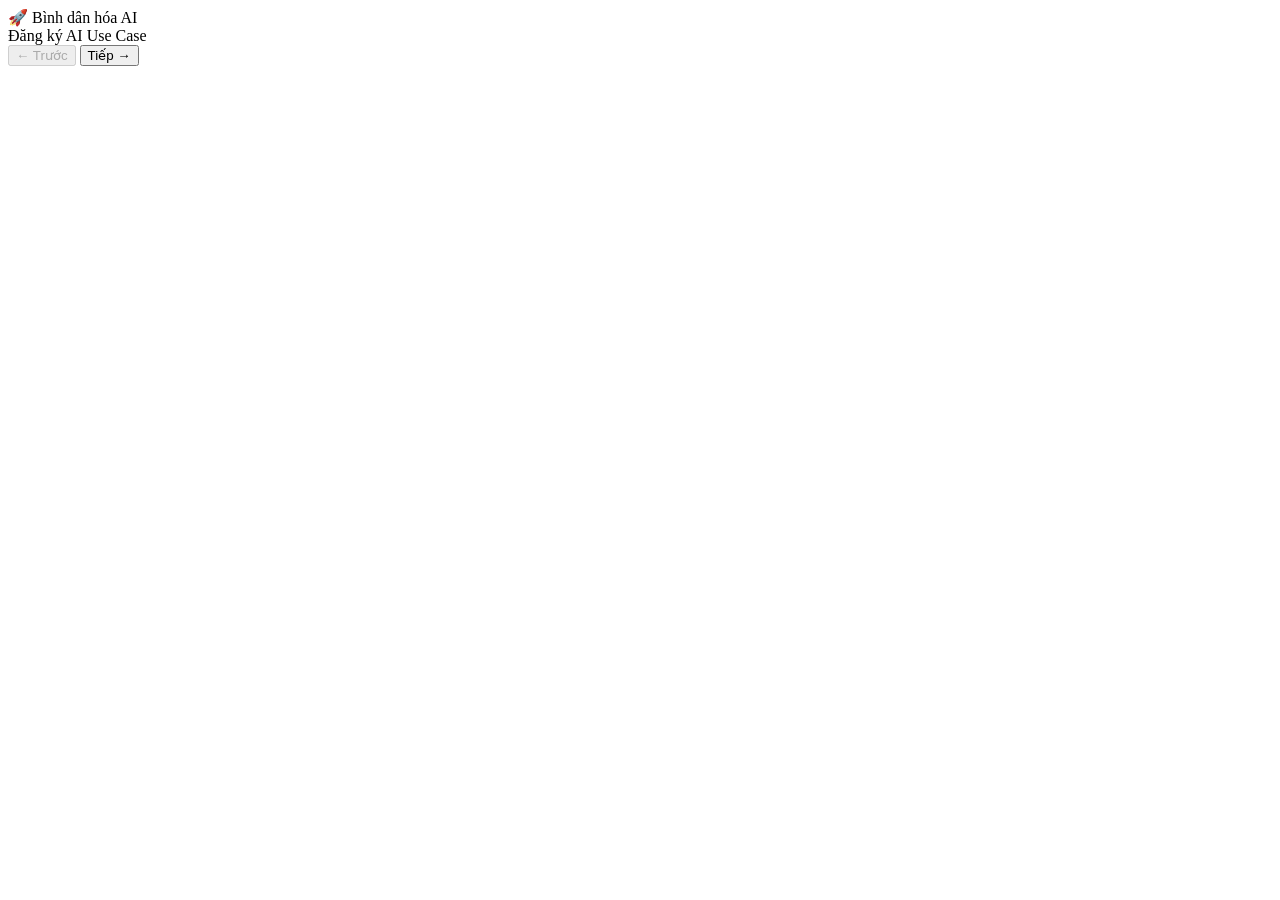
==== commit 55b224e8: "Refactor index.html for improved structure and styling Updated the title and added multiple CSS and " ====
--- a/index.html
+++ b/index.html
@@ -1,377 +1,53 @@
 <!DOCTYPE html>
 <html lang="vi">
 <head>
-  <meta charset="UTF-8" />
-  <meta
-    name="viewport"
-    content="width=device-width, initial-scale=1.0"
-  />
+  <meta charset="UTF-8">
+  <meta name="viewport" content="width=device-width, initial-scale=1.0">
+  <title>AI Use Case Package Management</title>
+  <!-- CSS -->
+  <link rel="stylesheet" href="assets/css/variables.css">
+  <link rel="stylesheet" href="assets/css/base.css">
+  <link rel="stylesheet" href="assets/css/layout.css">
+  <link rel="stylesheet" href="assets/css/components.css">
+  <link rel="stylesheet" href="assets/css/wizard.css">
+  <link rel="stylesheet" href="assets/css/responsive.css">
+</head>
+<body>
+  <header class="app-header">
+    <div class="logo">🚀 Bình dân hóa AI</div>
+    <div class="header-title">Đăng ký AI Use Case</div>
+  </header>
+  <main class="app-container">
+    <div class="wizard">
+      <div class="progress-bar" id="progressBar"></div>
+      <div class="step-indicators" id="stepIndicators"></div>
+      <form id="useCaseForm" novalidate>
+        <!-- Steps injected by wizard.js -->
+      </form>
+      <div class="wizard-nav">
+        <button type="button" id="prevBtn" class="btn btn-outline" disabled>← Trước</button>
+        <button type="button" id="nextBtn" class="btn btn-primary">Tiếp →</button>
+        <button type="button" id="submitBtn" class="btn btn-success" style="display:none;">Gửi đăng ký</button>
+      </div>
+    </div>
+    <div id="loadingOverlay" class="loading-overlay hidden">
+      <div class="spinner"></div>
+    </div>
+    <div id="toastContainer" class="toast-container"></div>
+  </main>
 
-  <title>AI Use Case Package Manager</title>
-
-  <!-- CSS -->
-  <link rel="stylesheet" href="./style.css" />
-</head>
-
-<body>
-
-  <!-- Mobile menu -->
-  <button
-    class="mobile-menu-btn"
-    onclick="toggleSidebar()"
-  >
-    ☰
-  </button>
-
-  <div id="app">
-
-    <!-- Sidebar -->
-    <aside class="sidebar" id="sidebar">
-
-      <div class="sidebar-logo">
-        <div class="logo-mark">
-
-          <div class="logo-icon">
-            AI
-          </div>
-
-          <div>
-            <div class="logo-text">
-              AI Use Case
-            </div>
-
-            <div class="logo-sub">
-              Package Manager
-            </div>
-          </div>
-
-        </div>
-      </div>
-
-      <nav class="sidebar-nav">
-
-        <div class="nav-section-label">
-          Navigation
-        </div>
-
-        <button
-          class="btn-nav active"
-          onclick="navigate('new')"
-          data-view="new"
-        >
-          <span class="nav-icon">📝</span>
-          New Use Case
-        </button>
-
-        <button
-          class="btn-nav"
-          onclick="navigate('dashboard')"
-          data-view="dashboard"
-        >
-          <span class="nav-icon">📊</span>
-          Dashboard
-        </button>
-
-        <button
-          class="btn-nav"
-          onclick="navigate('admin')"
-          data-view="admin"
-        >
-          <span class="nav-icon">⚙️</span>
-          Admin
-        </button>
-
-      </nav>
-
-      <div class="sidebar-footer">
-
-        <div class="user-chip">
-
-          <div class="user-avatar">
-            U
-          </div>
-
-          <div class="user-name" id="user-email">
-            guest@company.com
-          </div>
-
-        </div>
-
-      </div>
-
-    </aside>
-
-    <!-- Main -->
-    <main class="main-wrap">
-
-      <!-- Header -->
-      <header class="page-header">
-
-        <div>
-          <div class="page-title" id="page-title">
-            AI Use Case Manager
-          </div>
-
-          <div class="page-subtitle">
-            Banking AI Productivity Workspace
-          </div>
-        </div>
-
-        <div class="header-actions">
-
-          <button
-            class="btn btn-secondary btn-sm"
-            onclick="saveDraft()"
-          >
-            Save Draft
-          </button>
-
-        </div>
-
-      </header>
-
-      <!-- Content -->
-      <section id="main-content">
-
-        <!-- =========================
-             NEW USE CASE
-        ========================== -->
-
-        <div
-          id="view-new"
-          class="view active"
-        >
-
-          <div class="wizard-progress">
-
-            <div
-              class="progress-fill"
-              id="progress-fill"
-              style="width:25%"
-            ></div>
-
-          </div>
-
-          <div class="form-card">
-
-            <div class="form-card-title">
-              <span class="title-icon">
-                🧠
-              </span>
-
-              New AI Use Case
-            </div>
-
-            <div class="form-card-desc">
-              Create a new AI use case package
-            </div>
-
-            <form id="usecase-form">
-
-              <div class="form-group">
-                <label>
-                  Use Case Name
-                  <span class="req">*</span>
-                </label>
-
-                <input
-                  id="usecaseName"
-                  type="text"
-                  placeholder="Nhập tên use case"
-                />
-              </div>
-
-              <div class="form-row">
-
-                <div class="form-group">
-                  <label>Team</label>
-
-                  <select id="team">
-                    <option value="">
-                      Chọn team
-                    </option>
-                  </select>
-                </div>
-
-                <div class="form-group">
-                  <label>Status</label>
-
-                  <select id="status">
-                    <option value="">
-                      Chọn trạng thái
-                    </option>
-                  </select>
-                </div>
-
-              </div>
-
-              <div class="form-group">
-                <label>
-                  Business Problem
-                </label>
-
-                <textarea
-                  id="businessProblem"
-                  placeholder="Mô tả vấn đề cần giải quyết"
-                ></textarea>
-              </div>
-
-              <div class="form-group">
-                <label>
-                  Prompt / Solution
-                </label>
-
-                <textarea
-                  id="prompt"
-                  placeholder="Prompt hoặc giải pháp AI"
-                ></textarea>
-              </div>
-
-              <div class="form-actions">
-
-                <button
-                  type="button"
-                  class="btn btn-secondary"
-                  onclick="prevStep()"
-                >
-                  Previous
-                </button>
-
-                <button
-                  type="button"
-                  class="btn btn-primary"
-                  onclick="nextStep()"
-                >
-                  Next
-                </button>
-
-                <button
-                  type="button"
-                  class="btn btn-success"
-                  onclick="submitUseCase()"
-                >
-                  Submit
-                </button>
-
-              </div>
-
-            </form>
-
-          </div>
-
-        </div>
-
-        <!-- =========================
-             DASHBOARD
-        ========================== -->
-
-        <div
-          id="view-dashboard"
-          class="view"
-        >
-
-          <div class="dashboard-header">
-
-            <div class="dashboard-title">
-              Dashboard
-            </div>
-
-            <div class="dashboard-desc">
-              AI productivity metrics
-            </div>
-
-          </div>
-
-          <div
-            class="metrics-grid"
-            id="metrics-grid"
-          ></div>
-
-        </div>
-
-        <!-- =========================
-             ADMIN
-        ========================== -->
-
-        <div
-          id="view-admin"
-          class="view"
-        >
-
-          <div class="admin-section-header">
-
-            <div class="section-title">
-              Use Case List
-            </div>
-
-          </div>
-
-          <div class="search-bar">
-
-            <input
-              type="text"
-              placeholder="Search..."
-              oninput="searchUseCases(this.value)"
-            />
-
-          </div>
-
-          <table class="data-table">
-
-            <thead>
-              <tr>
-                <th>ID</th>
-                <th>Name</th>
-                <th>Team</th>
-                <th>Status</th>
-                <th>Action</th>
-              </tr>
-            </thead>
-
-            <tbody id="admin-table-body">
-            </tbody>
-
-          </table>
-
-        </div>
-
-      </section>
-
-    </main>
-
-  </div>
-
-  <!-- Toast -->
-  <div
-    class="toast"
-    id="toast"
-  >
-    <span class="toast-icon">
-      ✓
-    </span>
-
-    <span id="toast-message">
-      Success
-    </span>
-  </div>
-
-  <!-- Loading -->
-  <div
-    class="loading-overlay"
-    id="loading"
-    style="display:none"
-  >
-
-    <div class="spinner"></div>
-
-    <div class="loading-text">
-      Loading...
-    </div>
-
-  </div>
-
-  <!-- JS -->
-  <script src="./script.js"></script>
-
+  <!-- JS dependencies (order matters) -->
+  <script src="config/env.js"></script>
+  <script src="config/routes.js"></script>
+  <script src="assets/js/constants.js"></script>
+  <script src="assets/js/helpers.js"></script>
+  <script src="assets/js/storage.js"></script>
+  <script src="assets/js/api.js"></script>
+  <script src="assets/js/validation.js"></script>
+  <script src="assets/js/toast.js"></script>
+  <script src="assets/js/duplicate-check.js"></script>
+  <script src="assets/js/form-mapper.js"></script>
+  <script src="assets/js/wizard.js"></script>
+  <script src="assets/js/app.js"></script>
 </body>
 </html>
--- a/assets/css/variables.css
+++ b/assets/css/variables.css
@@ -0,0 +1 @@
+
--- a/assets/css/base.css
+++ b/assets/css/base.css
@@ -0,0 +1 @@
+
--- a/assets/css/layout.css
+++ b/assets/css/layout.css
@@ -0,0 +1 @@
+
--- a/assets/css/components.css
+++ b/assets/css/components.css
@@ -0,0 +1 @@
+
--- a/assets/css/wizard.css
+++ b/assets/css/wizard.css
@@ -0,0 +1 @@
+
--- a/assets/css/responsive.css
+++ b/assets/css/responsive.css
@@ -0,0 +1 @@
+
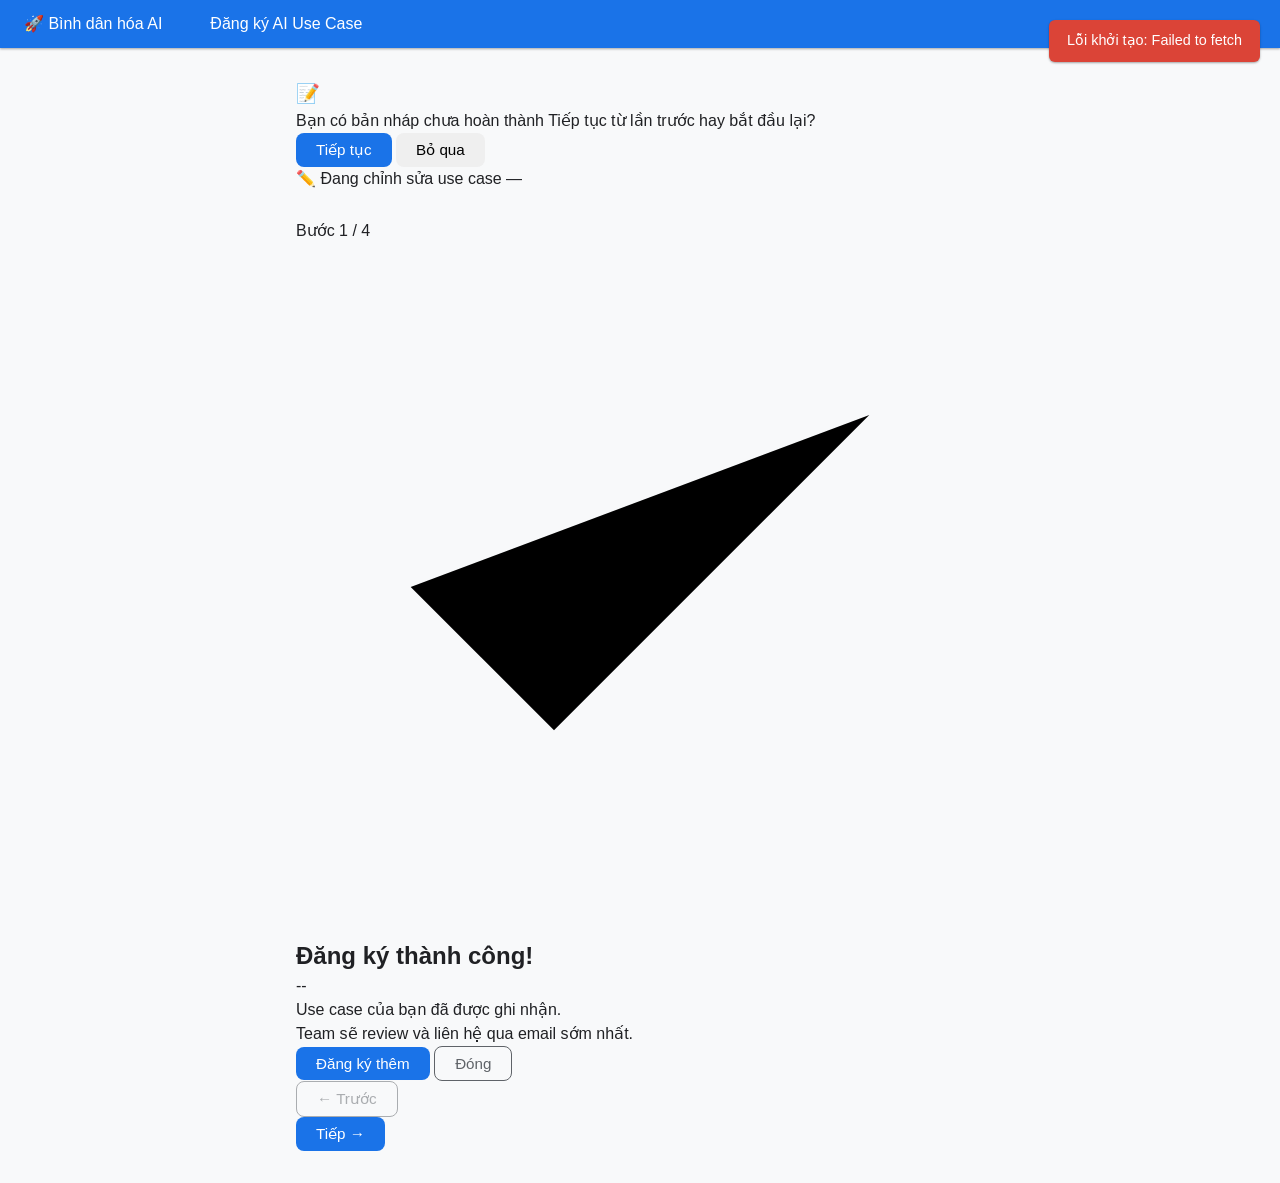
==== commit eaac98d0: "Update index.html" ====
--- a/index.html
+++ b/index.html
@@ -3,40 +3,126 @@
 <head>
   <meta charset="UTF-8">
   <meta name="viewport" content="width=device-width, initial-scale=1.0">
-  <title>AI Use Case Package Management</title>
-  <!-- CSS -->
+  <meta name="description" content="Đăng ký và quản lý AI Use Case nội bộ TT SPTD">
+  <title>Đăng ký AI Use Case — TT SPTD</title>
+
+  <!-- CSS (load order matters) -->
   <link rel="stylesheet" href="assets/css/variables.css">
   <link rel="stylesheet" href="assets/css/base.css">
+  <link rel="stylesheet" href="assets/css/typography.css">
   <link rel="stylesheet" href="assets/css/layout.css">
   <link rel="stylesheet" href="assets/css/components.css">
+  <link rel="stylesheet" href="assets/css/forms.css">
   <link rel="stylesheet" href="assets/css/wizard.css">
+  <link rel="stylesheet" href="assets/css/states.css">
   <link rel="stylesheet" href="assets/css/responsive.css">
 </head>
 <body>
+
+  <!-- App Header -->
   <header class="app-header">
     <div class="logo">🚀 Bình dân hóa AI</div>
+    <div class="header-divider"></div>
     <div class="header-title">Đăng ký AI Use Case</div>
   </header>
+
   <main class="app-container">
-    <div class="wizard">
-      <div class="progress-bar" id="progressBar"></div>
-      <div class="step-indicators" id="stepIndicators"></div>
-      <form id="useCaseForm" novalidate>
-        <!-- Steps injected by wizard.js -->
-      </form>
-      <div class="wizard-nav">
-        <button type="button" id="prevBtn" class="btn btn-outline" disabled>← Trước</button>
-        <button type="button" id="nextBtn" class="btn btn-primary">Tiếp →</button>
-        <button type="button" id="submitBtn" class="btn btn-success" style="display:none;">Gửi đăng ký</button>
+
+    <!-- Wizard Card -->
+    <div class="wizard" id="wizardCard">
+
+      <!-- Progress Track (FIX: inner fill div, not ::after) -->
+      <div class="progress-track">
+        <div class="progress-fill" id="progressBar"></div>
       </div>
+
+      <!-- Draft Restore Banner (replaces browser confirm()) -->
+      <div id="draftBanner" class="draft-banner hidden" role="alert" aria-live="polite">
+        <div class="draft-banner-content">
+          <span style="font-size:1.2rem;">📝</span>
+          <div class="draft-banner-text">
+            <span class="draft-banner-title">Bạn có bản nháp chưa hoàn thành</span>
+            <span class="draft-banner-sub">Tiếp tục từ lần trước hay bắt đầu lại?</span>
+          </div>
+        </div>
+        <div class="draft-banner-actions">
+          <button id="draftRestoreBtn" class="btn btn-sm btn-primary">Tiếp tục</button>
+          <button id="draftDiscardBtn" class="btn btn-sm btn-ghost">Bỏ qua</button>
+        </div>
+      </div>
+
+      <!-- Edit Mode Banner -->
+      <div id="editModeBanner" class="edit-mode-banner hidden" role="status">
+        <span class="edit-mode-banner-icon">✏️</span>
+        <span class="edit-mode-banner-text">Đang chỉnh sửa use case — <strong id="editModeId"></strong></span>
+      </div>
+
+      <!-- Step Indicators -->
+      <div class="step-indicators" id="stepIndicators" role="navigation" aria-label="Các bước điền form"></div>
+
+      <!-- Wizard Meta: counter + autosave -->
+      <div class="wizard-meta">
+        <span class="step-counter" id="stepCounter" aria-live="polite">Bước 1 / 4</span>
+        <span class="autosave-badge" id="autosaveBadge" aria-live="polite" aria-atomic="true"></span>
+      </div>
+
+      <!-- Form Steps (injected by wizard.js) -->
+      <div class="wizard-body">
+        <form id="useCaseForm" novalidate aria-label="Form đăng ký AI Use Case">
+          <!-- Steps injected dynamically by Wizard.renderSteps() -->
+        </form>
+      </div>
+
+      <!-- Success Screen (hidden by default, shown after submit) -->
+      <div id="successScreen" class="success-screen hidden" role="region" aria-label="Đăng ký thành công">
+        <div class="success-icon-wrap" aria-hidden="true">
+          <svg viewBox="0 0 24 24" aria-hidden="true">
+            <polyline points="20 6 9 17 4 12"></polyline>
+          </svg>
+        </div>
+        <h2 class="success-title">Đăng ký thành công!</h2>
+        <div class="success-id-badge" id="successIdBadge">--</div>
+        <p class="success-desc">
+          Use case của bạn đã được ghi nhận.<br>
+          Team sẽ review và liên hệ qua email sớm nhất.
+        </p>
+        <div class="success-actions">
+          <button onclick="location.reload()" class="btn btn-primary">Đăng ký thêm</button>
+          <button onclick="window.close()" class="btn btn-outline">Đóng</button>
+        </div>
+      </div>
+
+      <!-- Wizard Navigation Footer -->
+      <div class="wizard-nav-wrapper" id="wizardNavWrapper">
+        <div class="wizard-nav-left">
+          <button type="button" id="prevBtn" class="btn btn-outline" disabled aria-label="Bước trước">
+            ← Trước
+          </button>
+        </div>
+        <div class="wizard-nav-right">
+          <button type="button" id="nextBtn" class="btn btn-primary" aria-label="Bước tiếp theo">
+            Tiếp →
+          </button>
+          <button type="button" id="submitBtn" class="btn btn-success" style="display:none;" aria-label="Gửi đăng ký">
+            Gửi đăng ký ✓
+          </button>
+        </div>
+      </div>
+
+    </div><!-- /wizard -->
+
+    <!-- Loading Overlay -->
+    <div id="loadingOverlay" class="loading-overlay hidden" role="status" aria-label="Đang tải">
+      <div class="spinner" aria-hidden="true"></div>
+      <span class="loading-label" id="loadingLabel">Đang tải...</span>
     </div>
-    <div id="loadingOverlay" class="loading-overlay hidden">
-      <div class="spinner"></div>
-    </div>
-    <div id="toastContainer" class="toast-container"></div>
+
+    <!-- Toast Container -->
+    <div id="toastContainer" class="toast-container" aria-live="polite" aria-atomic="false"></div>
+
   </main>
 
-  <!-- JS dependencies (order matters) -->
+  <!-- JS dependencies (ORDER MATTERS — each file uses globals from previous) -->
   <script src="config/env.js"></script>
   <script src="config/routes.js"></script>
   <script src="assets/js/constants.js"></script>
--- a/assets/css/variables.css
+++ b/assets/css/variables.css
@@ -1 +1,15 @@
-
+:root {
+  --color-primary: #1a73e8;
+  --color-primary-dark: #1557b0;
+  --color-success: #0f9d58;
+  --color-warning: #f4b400;
+  --color-error: #db4437;
+  --color-bg: #f8f9fa;
+  --color-surface: #ffffff;
+  --color-text: #202124;
+  --color-text-secondary: #5f6368;
+  --border-radius: 8px;
+  --shadow: 0 1px 3px rgba(0,0,0,0.12), 0 1px 2px rgba(0,0,0,0.24);
+  --font-family: 'Google Sans', Roboto, Arial, sans-serif;
+  --max-width: 720px;
+}
--- a/assets/css/base.css
+++ b/assets/css/base.css
@@ -1 +1,8 @@
-
+*, *::before, *::after { box-sizing: border-box; margin: 0; padding: 0; }
+body {
+  font-family: var(--font-family);
+  background: var(--color-bg);
+  color: var(--color-text);
+  line-height: 1.5;
+}
+input, select, textarea, button { font-family: inherit; font-size: 0.95rem; }
--- a/assets/css/layout.css
+++ b/assets/css/layout.css
@@ -1 +1,14 @@
-
+.app-header {
+  background: var(--color-primary);
+  color: white;
+  padding: 12px 24px;
+  display: flex;
+  align-items: center;
+  gap: 24px;
+  box-shadow: var(--shadow);
+}
+.app-container {
+  max-width: var(--max-width);
+  margin: 32px auto;
+  padding: 0 16px;
+}
--- a/assets/css/components.css
+++ b/assets/css/components.css
@@ -1 +1,36 @@
+.btn {
+  padding: 8px 20px;
+  border: none;
+  border-radius: var(--border-radius);
+  cursor: pointer;
+  font-weight: 500;
+  transition: background 0.2s;
+}
+.btn-primary { background: var(--color-primary); color: white; }
+.btn-primary:hover { background: var(--color-primary-dark); }
+.btn-success { background: var(--color-success); color: white; }
+.btn-outline { background: transparent; border: 1px solid var(--color-text-secondary); color: var(--color-text-secondary); }
+.btn:disabled { opacity: 0.5; cursor: not-allowed; }
 
+.loading-overlay {
+  position: fixed; top:0; left:0; width:100%; height:100%;
+  background: rgba(255,255,255,0.8); display: flex; align-items: center; justify-content: center; z-index:999;
+}
+.loading-overlay.hidden { display: none; }
+.spinner {
+  width: 40px; height: 40px; border: 4px solid #ccc; border-top-color: var(--color-primary);
+  border-radius: 50%; animation: spin 0.8s linear infinite;
+}
+@keyframes spin { to { transform: rotate(360deg); } }
+.toast-container { position: fixed; top: 20px; right: 20px; z-index: 1000; display: flex; flex-direction: column; gap: 8px; }
+.toast { padding: 10px 18px; border-radius: 6px; color: white; font-size: 0.9rem; box-shadow: var(--shadow); }
+.toast-success { background: var(--color-success); }
+.toast-error { background: var(--color-error); }
+.toast-warning { background: var(--color-warning); color: black; }
+.form-group { margin-bottom: 18px; }
+.form-group label { display: block; margin-bottom: 4px; font-weight: 500; }
+.form-group input, .form-group select, .form-group textarea {
+  width: 100%; padding: 8px 12px; border: 1px solid #dadce0; border-radius: var(--border-radius);
+}
+.checkbox-group { display: flex; flex-wrap: wrap; gap: 12px; }
+.checkbox-group label { display: flex; align-items: center; gap: 4px; font-weight: normal; }
--- a/assets/css/wizard.css
+++ b/assets/css/wizard.css
@@ -1 +1,21 @@
-
+.progress-bar {
+  height: 4px; background: #e0e0e0; border-radius: 2px; margin-bottom: 24px;
+  width: 100%; position: relative;
+}
+.progress-bar::after {
+  content: ''; display: block; height: 100%; background: var(--color-primary);
+  width: 0%; transition: width 0.3s;
+}
+.step-indicators {
+  display: flex; justify-content: center; gap: 12px; margin-bottom: 28px;
+}
+.step-dot {
+  width: 30px; height: 30px; border-radius: 50%; background: #e0e0e0;
+  display: flex; align-items: center; justify-content: center; font-weight: bold;
+  color: white; transition: background 0.3s;
+}
+.step-dot.active { background: var(--color-primary); }
+.step-dot.done { background: var(--color-success); }
+.wizard-nav { display: flex; justify-content: space-between; margin-top: 24px; }
+.step { animation: fadeIn 0.3s; }
+@keyframes fadeIn { from { opacity: 0; transform: translateY(5px); } to { opacity: 1; transform: none; } }
--- a/assets/css/responsive.css
+++ b/assets/css/responsive.css
@@ -1 +1,4 @@
-
+@media (max-width: 600px) {
+  .app-container { margin-top: 16px; }
+  .wizard-nav { flex-direction: column; gap: 8px; }
+}
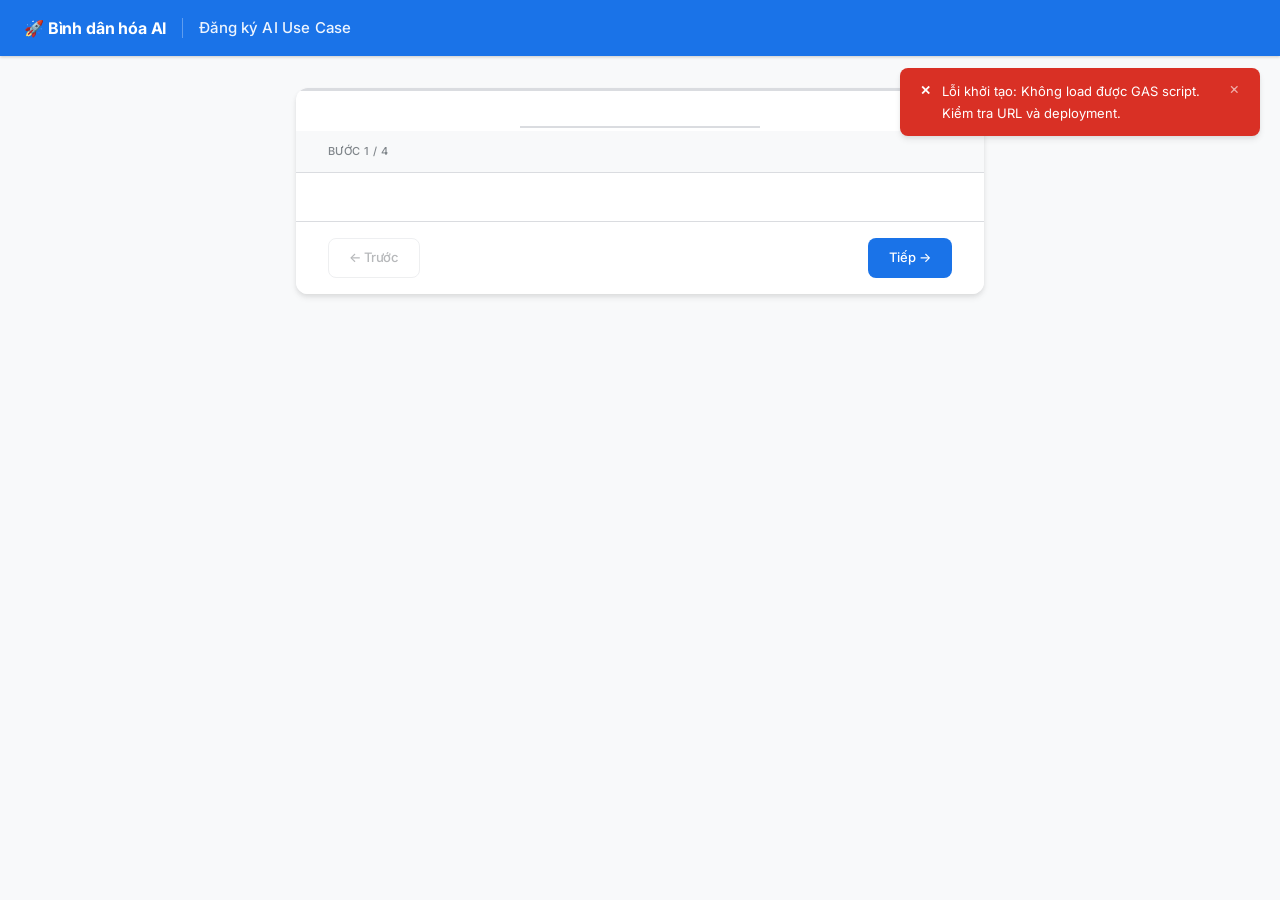
==== commit 7b879974: "Update index.html" ====
--- a/index.html
+++ b/index.html
@@ -5,6 +5,10 @@
   <meta name="viewport" content="width=device-width, initial-scale=1.0">
   <meta name="description" content="Đăng ký và quản lý AI Use Case nội bộ TT SPTD">
   <title>Đăng ký AI Use Case — TT SPTD</title>
+  <!-- Inline favicon — prevents 404 on favicon.ico -->
+  <link rel="icon"           href="data:image/svg+xml,<svg xmlns='http://www.w3.org/2000/svg' viewBox='0 0 100 100'><text y='.9em' font-size='90'>🚀</text></svg>">
+  <link rel="shortcut icon"  href="data:image/svg+xml,<svg xmlns='http://www.w3.org/2000/svg' viewBox='0 0 100 100'><text y='.9em' font-size='90'>🚀</text></svg>">
+  <link rel="apple-touch-icon" href="data:image/svg+xml,<svg xmlns='http://www.w3.org/2000/svg' viewBox='0 0 100 100'><text y='.9em' font-size='90'>🚀</text></svg>">
 
   <!-- CSS (load order matters) -->
   <link rel="stylesheet" href="assets/css/variables.css">
--- a/assets/css/variables.css
+++ b/assets/css/variables.css
@@ -1,15 +1,92 @@
 :root {
-  --color-primary: #1a73e8;
-  --color-primary-dark: #1557b0;
-  --color-success: #0f9d58;
-  --color-warning: #f4b400;
-  --color-error: #db4437;
-  --color-bg: #f8f9fa;
-  --color-surface: #ffffff;
-  --color-text: #202124;
+  /* ── Brand Colors ── */
+  --color-primary:       #1a73e8;
+  --color-primary-dark:  #1557b0;
+  --color-primary-light: #e8f0fe;
+  --color-success:       #0f9d58;
+  --color-success-light: #e6f4ea;
+  --color-warning:       #f29900;
+  --color-warning-light: #fef7e0;
+  --color-error:         #d93025;
+  --color-error-light:   #fce8e6;
+
+  /* ── Neutral Palette ── */
+  --color-bg:             #f8f9fa;
+  --color-surface:        #ffffff;
+  --color-surface-raised: #ffffff;
+  --color-border:         #dadce0;
+  --color-border-focus:   #1a73e8;
+  --color-border-error:   #d93025;
+  --color-text:           #202124;
   --color-text-secondary: #5f6368;
-  --border-radius: 8px;
-  --shadow: 0 1px 3px rgba(0,0,0,0.12), 0 1px 2px rgba(0,0,0,0.24);
-  --font-family: 'Google Sans', Roboto, Arial, sans-serif;
-  --max-width: 720px;
+  --color-text-tertiary:  #80868b;
+  --color-text-inverse:   #ffffff;
+  --color-overlay:        rgba(32, 33, 36, 0.06);
+
+  /* ── Typography Scale ── */
+  --font-family: 'Inter', -apple-system, BlinkMacSystemFont, 'Segoe UI', Roboto, Arial, sans-serif;
+  --text-xs:   0.6875rem;  /* 11px */
+  --text-sm:   0.8125rem;  /* 13px */
+  --text-base: 0.9375rem;  /* 15px */
+  --text-md:   1rem;       /* 16px */
+  --text-lg:   1.125rem;   /* 18px */
+  --text-xl:   1.25rem;    /* 20px */
+  --text-2xl:  1.5rem;     /* 24px */
+  --text-3xl:  1.875rem;   /* 30px */
+
+  --font-weight-regular: 400;
+  --font-weight-medium:  500;
+  --font-weight-semibold:600;
+  --font-weight-bold:    700;
+
+  --leading-tight:  1.3;
+  --leading-normal: 1.5;
+  --leading-relaxed:1.7;
+
+  /* ── Spacing Scale (4px base) ── */
+  --space-1:  4px;
+  --space-2:  8px;
+  --space-3:  12px;
+  --space-4:  16px;
+  --space-5:  20px;
+  --space-6:  24px;
+  --space-7:  28px;
+  --space-8:  32px;
+  --space-10: 40px;
+  --space-12: 48px;
+  --space-16: 64px;
+  --space-20: 80px;
+
+  /* ── Border Radius ── */
+  --radius-sm:   4px;
+  --radius-md:   8px;
+  --radius-lg:   12px;
+  --radius-xl:   16px;
+  --radius-full: 9999px;
+  --border-radius: var(--radius-md); /* backward compat */
+
+  /* ── Shadows ── */
+  --shadow-xs:  0 1px 2px rgba(0,0,0,0.05);
+  --shadow-sm:  0 1px 3px rgba(0,0,0,0.10), 0 1px 2px rgba(0,0,0,0.06);
+  --shadow-md:  0 4px 6px rgba(0,0,0,0.07), 0 2px 4px rgba(0,0,0,0.06);
+  --shadow-lg:  0 10px 15px rgba(0,0,0,0.08), 0 4px 6px rgba(0,0,0,0.05);
+  --shadow:     var(--shadow-sm); /* backward compat */
+
+  /* ── Z-index Scale ── */
+  --z-base:    1;
+  --z-dropdown:10;
+  --z-sticky:  20;
+  --z-overlay: 100;
+  --z-modal:   200;
+  --z-toast:   300;
+
+  /* ── Transitions ── */
+  --transition-fast:   0.12s ease;
+  --transition-normal: 0.2s ease;
+  --transition-slow:   0.35s ease;
+
+  /* ── Layout ── */
+  --max-width:         720px;
+  --header-height:     56px;
+  --wizard-nav-height: 72px;
 }
--- a/assets/css/base.css
+++ b/assets/css/base.css
@@ -1,8 +1,66 @@
-*, *::before, *::after { box-sizing: border-box; margin: 0; padding: 0; }
+/* Google Fonts — Inter */
+@import url('https://fonts.googleapis.com/css2?family=Inter:wght@400;500;600;700&display=swap');
+
+*, *::before, *::after {
+  box-sizing: border-box;
+  margin: 0;
+  padding: 0;
+}
+
+html {
+  font-size: 16px;
+  -webkit-text-size-adjust: 100%;
+  scroll-behavior: smooth;
+}
+
 body {
   font-family: var(--font-family);
+  font-size: var(--text-base);
+  line-height: var(--leading-normal);
   background: var(--color-bg);
   color: var(--color-text);
-  line-height: 1.5;
+  -webkit-font-smoothing: antialiased;
+  -moz-osx-font-smoothing: grayscale;
 }
-input, select, textarea, button { font-family: inherit; font-size: 0.95rem; }
+
+/* Ensure all form controls inherit font */
+input, select, textarea, button {
+  font-family: inherit;
+  font-size: var(--text-md); /* 16px prevents iOS auto-zoom */
+  line-height: inherit;
+}
+
+/* Remove default button styles */
+button {
+  cursor: pointer;
+  border: none;
+  background: none;
+}
+
+/* Remove default list styles */
+ul, ol { list-style: none; }
+
+/* Smooth focus transitions */
+:focus { outline: none; }
+:focus-visible {
+  outline: 2px solid var(--color-primary);
+  outline-offset: 2px;
+  border-radius: var(--radius-sm);
+}
+
+/* Disabled state */
+[disabled], [disabled]:hover { cursor: not-allowed; opacity: 0.5; }
+
+/* Hidden utility */
+.hidden { display: none !important; }
+
+/* Screen reader only */
+.sr-only {
+  position: absolute;
+  width: 1px; height: 1px;
+  padding: 0; margin: -1px;
+  overflow: hidden;
+  clip: rect(0,0,0,0);
+  white-space: nowrap;
+  border: 0;
+}
--- a/assets/css/typography.css
+++ b/assets/css/typography.css
@@ -0,0 +1,66 @@
+/* ── Headings ── */
+h1, h2, h3, h4, h5, h6 {
+  font-weight: var(--font-weight-semibold);
+  line-height: var(--leading-tight);
+  color: var(--color-text);
+}
+
+h1 { font-size: var(--text-3xl); }
+h2 { font-size: var(--text-xl); margin-bottom: var(--space-5); }
+h3 { font-size: var(--text-lg); }
+h4 { font-size: var(--text-base); }
+
+/* ── Step title (h2 inside wizard steps) ── */
+.step h2 {
+  font-size: var(--text-xl);
+  font-weight: var(--font-weight-semibold);
+  color: var(--color-text);
+  margin-bottom: var(--space-1);
+}
+
+.step-subtitle {
+  font-size: var(--text-sm);
+  color: var(--color-text-secondary);
+  margin-bottom: var(--space-6);
+  line-height: var(--leading-relaxed);
+}
+
+/* ── Section headers (field group headings) ── */
+.section-header {
+  font-size: var(--text-sm);
+  font-weight: var(--font-weight-semibold);
+  color: var(--color-text-secondary);
+  text-transform: uppercase;
+  letter-spacing: 0.06em;
+  padding: var(--space-4) 0 var(--space-3);
+  border-bottom: 1px solid var(--color-border);
+  margin-bottom: var(--space-5);
+  margin-top: var(--space-2);
+}
+
+.section-header:first-child {
+  padding-top: 0;
+  margin-top: 0;
+}
+
+/* ── Body text variants ── */
+.text-sm   { font-size: var(--text-sm); }
+.text-xs   { font-size: var(--text-xs); }
+.text-secondary { color: var(--color-text-secondary); }
+.text-error     { color: var(--color-error); }
+.text-success   { color: var(--color-success); }
+
+/* ── App header title ── */
+.header-title {
+  font-size: var(--text-base);
+  font-weight: var(--font-weight-medium);
+  color: rgba(255,255,255,0.92);
+  letter-spacing: 0.01em;
+}
+
+.logo {
+  font-size: var(--text-md);
+  font-weight: var(--font-weight-bold);
+  color: white;
+  letter-spacing: -0.01em;
+}
--- a/assets/css/layout.css
+++ b/assets/css/layout.css
@@ -1,14 +1,90 @@
+/* ── App Header ── */
 .app-header {
   background: var(--color-primary);
   color: white;
-  padding: 12px 24px;
+  height: var(--header-height);
+  padding: 0 var(--space-6);
   display: flex;
   align-items: center;
-  gap: 24px;
-  box-shadow: var(--shadow);
+  gap: var(--space-4);
+  box-shadow: 0 1px 3px rgba(0,0,0,0.2);
+  position: sticky;
+  top: 0;
+  z-index: var(--z-sticky);
 }
+
+.app-header .logo {
+  display: flex;
+  align-items: center;
+  gap: var(--space-2);
+  white-space: nowrap;
+}
+
+.app-header .header-divider {
+  width: 1px;
+  height: 20px;
+  background: rgba(255,255,255,0.3);
+}
+
+/* ── App Container ── */
 .app-container {
   max-width: var(--max-width);
-  margin: 32px auto;
-  padding: 0 16px;
+  margin: var(--space-8) auto var(--space-20);
+  padding: 0 var(--space-4);
 }
+
+/* ── Wizard Card ── */
+.wizard {
+  background: var(--color-surface);
+  border-radius: var(--radius-lg);
+  box-shadow: var(--shadow-md);
+  overflow: hidden;
+}
+
+/* ── Wizard Inner Padding ── */
+.wizard-body {
+  padding: var(--space-6) var(--space-8);
+}
+
+/* ── Section Card (field group) ── */
+.field-group {
+  margin-bottom: var(--space-4);
+}
+
+/* ── Wizard sticky nav area (bottom of card) ── */
+.wizard-nav-wrapper {
+  background: var(--color-surface);
+  border-top: 1px solid var(--color-border);
+  padding: var(--space-4) var(--space-8);
+  display: flex;
+  align-items: center;
+  justify-content: space-between;
+  gap: var(--space-3);
+}
+
+/* ── Loading / Toast containers ── */
+.loading-overlay {
+  position: fixed;
+  inset: 0;
+  background: rgba(255,255,255,0.85);
+  backdrop-filter: blur(2px);
+  display: flex;
+  align-items: center;
+  justify-content: center;
+  z-index: var(--z-overlay);
+  flex-direction: column;
+  gap: var(--space-4);
+}
+.loading-overlay.hidden { display: none; }
+
+.toast-container {
+  position: fixed;
+  top: calc(var(--header-height) + var(--space-3));
+  right: var(--space-5);
+  z-index: var(--z-toast);
+  display: flex;
+  flex-direction: column;
+  gap: var(--space-2);
+  max-width: 360px;
+  width: calc(100vw - var(--space-10));
+}
--- a/assets/css/components.css
+++ b/assets/css/components.css
@@ -1,36 +1,176 @@
+/* ── Buttons ── */
 .btn {
-  padding: 8px 20px;
-  border: none;
-  border-radius: var(--border-radius);
+  display: inline-flex;
+  align-items: center;
+  justify-content: center;
+  gap: var(--space-2);
+  padding: var(--space-2) var(--space-5);
+  font-size: var(--text-sm);
+  font-weight: var(--font-weight-medium);
+  line-height: 1;
+  border-radius: var(--radius-md);
+  border: 1.5px solid transparent;
   cursor: pointer;
-  font-weight: 500;
-  transition: background 0.2s;
+  transition: background var(--transition-fast), border-color var(--transition-fast),
+              box-shadow var(--transition-fast), transform var(--transition-fast);
+  white-space: nowrap;
+  min-height: 40px;
+  user-select: none;
 }
-.btn-primary { background: var(--color-primary); color: white; }
-.btn-primary:hover { background: var(--color-primary-dark); }
-.btn-success { background: var(--color-success); color: white; }
-.btn-outline { background: transparent; border: 1px solid var(--color-text-secondary); color: var(--color-text-secondary); }
-.btn:disabled { opacity: 0.5; cursor: not-allowed; }
+.btn:active { transform: translateY(1px); }
+.btn:disabled { opacity: 0.45; cursor: not-allowed; transform: none; pointer-events: none; }
 
-.loading-overlay {
-  position: fixed; top:0; left:0; width:100%; height:100%;
-  background: rgba(255,255,255,0.8); display: flex; align-items: center; justify-content: center; z-index:999;
+/* Primary */
+.btn-primary {
+  background: var(--color-primary);
+  color: white;
 }
-.loading-overlay.hidden { display: none; }
+.btn-primary:hover {
+  background: var(--color-primary-dark);
+  box-shadow: 0 2px 6px rgba(26,115,232,0.35);
+}
+
+/* Success / Submit */
+.btn-success {
+  background: var(--color-success);
+  color: white;
+}
+.btn-success:hover {
+  background: #0a7f49;
+  box-shadow: 0 2px 6px rgba(15,157,88,0.35);
+}
+
+/* Outline */
+.btn-outline {
+  background: transparent;
+  border-color: var(--color-border);
+  color: var(--color-text-secondary);
+}
+.btn-outline:hover {
+  background: var(--color-overlay);
+  border-color: var(--color-text-secondary);
+  color: var(--color-text);
+}
+
+/* Ghost */
+.btn-ghost {
+  background: transparent;
+  color: var(--color-text-secondary);
+  border-color: transparent;
+}
+.btn-ghost:hover {
+  background: var(--color-overlay);
+  color: var(--color-text);
+}
+
+/* Small variant */
+.btn-sm {
+  padding: var(--space-1) var(--space-3);
+  font-size: var(--text-xs);
+  min-height: 32px;
+  border-radius: var(--radius-sm);
+}
+
+/* ── Spinner ── */
 .spinner {
-  width: 40px; height: 40px; border: 4px solid #ccc; border-top-color: var(--color-primary);
-  border-radius: 50%; animation: spin 0.8s linear infinite;
+  width: 36px;
+  height: 36px;
+  border: 3px solid var(--color-border);
+  border-top-color: var(--color-primary);
+  border-radius: 50%;
+  animation: spin 0.75s linear infinite;
+}
+.spinner-label {
+  font-size: var(--text-sm);
+  color: var(--color-text-secondary);
 }
 @keyframes spin { to { transform: rotate(360deg); } }
-.toast-container { position: fixed; top: 20px; right: 20px; z-index: 1000; display: flex; flex-direction: column; gap: 8px; }
-.toast { padding: 10px 18px; border-radius: 6px; color: white; font-size: 0.9rem; box-shadow: var(--shadow); }
-.toast-success { background: var(--color-success); }
-.toast-error { background: var(--color-error); }
-.toast-warning { background: var(--color-warning); color: black; }
-.form-group { margin-bottom: 18px; }
-.form-group label { display: block; margin-bottom: 4px; font-weight: 500; }
-.form-group input, .form-group select, .form-group textarea {
-  width: 100%; padding: 8px 12px; border: 1px solid #dadce0; border-radius: var(--border-radius);
+
+/* ── Toast ── */
+.toast {
+  display: flex;
+  align-items: flex-start;
+  gap: var(--space-2);
+  padding: var(--space-3) var(--space-4);
+  border-radius: var(--radius-md);
+  font-size: var(--text-sm);
+  line-height: var(--leading-relaxed);
+  box-shadow: var(--shadow-md);
+  animation: toastIn 0.2s ease;
+  position: relative;
 }
-.checkbox-group { display: flex; flex-wrap: wrap; gap: 12px; }
-.checkbox-group label { display: flex; align-items: center; gap: 4px; font-weight: normal; }
+@keyframes toastIn {
+  from { opacity: 0; transform: translateX(12px); }
+  to   { opacity: 1; transform: translateX(0); }
+}
+
+.toast-icon {
+  flex-shrink: 0;
+  width: 18px;
+  height: 18px;
+  display: flex;
+  align-items: center;
+  justify-content: center;
+  font-size: var(--text-sm);
+  font-weight: var(--font-weight-bold);
+  border-radius: 50%;
+  margin-top: 1px;
+}
+
+.toast-message {
+  flex: 1;
+  white-space: pre-line;
+  word-break: break-word;
+}
+
+.toast-close {
+  flex-shrink: 0;
+  font-size: var(--text-md);
+  line-height: 1;
+  opacity: 0.6;
+  padding: 0 var(--space-1);
+  cursor: pointer;
+  border: none;
+  background: none;
+  color: inherit;
+}
+.toast-close:hover { opacity: 1; }
+
+.toast-success {
+  background: var(--color-success);
+  color: white;
+}
+.toast-error {
+  background: var(--color-error);
+  color: white;
+}
+.toast-warning {
+  background: #fff;
+  color: var(--color-text);
+  border: 1px solid var(--color-warning);
+  border-left: 4px solid var(--color-warning);
+}
+.toast-warning .toast-icon {
+  color: var(--color-warning);
+}
+.toast-info {
+  background: #fff;
+  color: var(--color-text);
+  border: 1px solid var(--color-primary);
+  border-left: 4px solid var(--color-primary);
+}
+
+/* ── Badge ── */
+.badge {
+  display: inline-flex;
+  align-items: center;
+  gap: var(--space-1);
+  padding: 2px var(--space-2);
+  border-radius: var(--radius-full);
+  font-size: var(--text-xs);
+  font-weight: var(--font-weight-medium);
+  line-height: 1.4;
+}
+.badge-success { background: var(--color-success-light); color: var(--color-success); }
+.badge-warning { background: var(--color-warning-light); color: #7c5400; }
+.badge-primary { background: var(--color-primary-light); color: var(--color-primary-dark); }
--- a/assets/css/forms.css
+++ b/assets/css/forms.css
@@ -0,0 +1,280 @@
+/* ── Form Group ── */
+.form-group {
+  margin-bottom: var(--space-5);
+  position: relative;
+}
+
+/* ── Label ── */
+.form-group label.field-label {
+  display: flex;
+  align-items: center;
+  gap: var(--space-1);
+  margin-bottom: var(--space-2);
+  font-size: var(--text-sm);
+  font-weight: var(--font-weight-medium);
+  color: var(--color-text);
+  line-height: 1.3;
+  cursor: default;
+}
+
+.field-required-mark {
+  color: var(--color-error);
+  font-weight: var(--font-weight-bold);
+  font-size: var(--text-xs);
+  line-height: 1;
+}
+
+/* ── Helper text ── */
+.field-helper {
+  display: block;
+  margin-top: var(--space-1);
+  font-size: var(--text-xs);
+  color: var(--color-text-tertiary);
+  line-height: var(--leading-relaxed);
+}
+
+/* ── Inline error message ── */
+.field-error {
+  display: block;
+  margin-top: var(--space-1);
+  font-size: var(--text-xs);
+  color: var(--color-error);
+  line-height: var(--leading-normal);
+  min-height: 0;
+}
+.field-error:empty { display: none; }
+
+/* ── Base input / select / textarea ── */
+.form-group input:not([type="checkbox"]):not([type="radio"]),
+.form-group select,
+.form-group textarea {
+  width: 100%;
+  padding: var(--space-2) var(--space-3);
+  font-size: var(--text-md); /* 16px — prevents iOS zoom */
+  color: var(--color-text);
+  background: var(--color-surface);
+  border: 1.5px solid var(--color-border);
+  border-radius: var(--radius-md);
+  transition: border-color var(--transition-fast), box-shadow var(--transition-fast);
+  appearance: none;
+  -webkit-appearance: none;
+}
+
+.form-group input:not([type="checkbox"]):not([type="radio"])::placeholder,
+.form-group textarea::placeholder {
+  color: var(--color-text-tertiary);
+}
+
+/* Hover */
+.form-group input:not([type="checkbox"]):not([type="radio"]):hover:not(:disabled),
+.form-group select:hover:not(:disabled),
+.form-group textarea:hover:not(:disabled) {
+  border-color: #bdc1c6;
+}
+
+/* Focus */
+.form-group input:not([type="checkbox"]):not([type="radio"]):focus,
+.form-group select:focus,
+.form-group textarea:focus {
+  border-color: var(--color-border-focus);
+  box-shadow: 0 0 0 3px rgba(26,115,232,0.12);
+  outline: none;
+}
+
+/* Error state */
+.form-group.has-error input:not([type="checkbox"]):not([type="radio"]),
+.form-group.has-error select,
+.form-group.has-error textarea {
+  border-color: var(--color-border-error);
+  background: #fffbfb;
+}
+.form-group.has-error input:not([type="checkbox"]):not([type="radio"]):focus,
+.form-group.has-error select:focus,
+.form-group.has-error textarea:focus {
+  box-shadow: 0 0 0 3px rgba(217,48,37,0.12);
+}
+
+/* ── Textarea ── */
+.form-group textarea {
+  resize: vertical;
+  min-height: 80px;
+  line-height: var(--leading-relaxed);
+}
+
+/* ── Select ── */
+.form-group .select-wrapper {
+  position: relative;
+}
+.form-group .select-wrapper::after {
+  content: '';
+  pointer-events: none;
+  position: absolute;
+  right: var(--space-3);
+  top: 50%;
+  transform: translateY(-50%);
+  width: 0;
+  height: 0;
+  border-left: 4px solid transparent;
+  border-right: 4px solid transparent;
+  border-top: 5px solid var(--color-text-secondary);
+}
+.form-group select {
+  padding-right: var(--space-8);
+  cursor: pointer;
+  background-image: none;
+}
+
+/* ── Number input with suffix ── */
+.input-with-suffix {
+  display: flex;
+  align-items: stretch;
+  gap: 0;
+}
+.input-with-suffix input {
+  border-radius: var(--radius-md) 0 0 var(--radius-md) !important;
+  flex: 1;
+}
+.input-suffix {
+  display: flex;
+  align-items: center;
+  padding: 0 var(--space-3);
+  background: var(--color-bg);
+  border: 1.5px solid var(--color-border);
+  border-left: none;
+  border-radius: 0 var(--radius-md) var(--radius-md) 0;
+  font-size: var(--text-sm);
+  color: var(--color-text-secondary);
+  white-space: nowrap;
+  font-weight: var(--font-weight-medium);
+}
+
+/* ── Checkbox / Radio Pill Group ── */
+.checkbox-group,
+.radio-group {
+  display: flex;
+  flex-wrap: wrap;
+  gap: var(--space-2);
+  margin-top: var(--space-1);
+}
+
+.checkbox-pill,
+.radio-pill {
+  position: relative;
+  display: inline-flex;
+  align-items: center;
+  gap: var(--space-1);
+}
+
+.checkbox-pill input[type="checkbox"],
+.radio-pill input[type="radio"] {
+  position: absolute;
+  opacity: 0;
+  width: 0;
+  height: 0;
+}
+
+.checkbox-pill label,
+.radio-pill label {
+  display: inline-flex;
+  align-items: center;
+  gap: var(--space-1);
+  padding: var(--space-1) var(--space-3);
+  border: 1.5px solid var(--color-border);
+  border-radius: var(--radius-full);
+  font-size: var(--text-sm);
+  font-weight: var(--font-weight-regular);
+  color: var(--color-text-secondary);
+  cursor: pointer;
+  transition: all var(--transition-fast);
+  background: var(--color-surface);
+  user-select: none;
+  line-height: 1.4;
+  min-height: 32px;
+}
+
+.checkbox-pill label:hover,
+.radio-pill label:hover {
+  border-color: var(--color-primary);
+  color: var(--color-primary);
+  background: var(--color-primary-light);
+}
+
+.checkbox-pill input:checked + label,
+.radio-pill input:checked + label {
+  border-color: var(--color-primary);
+  background: var(--color-primary-light);
+  color: var(--color-primary-dark);
+  font-weight: var(--font-weight-medium);
+}
+
+.checkbox-pill input:focus-visible + label,
+.radio-pill input:focus-visible + label {
+  outline: 2px solid var(--color-primary);
+  outline-offset: 2px;
+}
+
+/* ── URL input ── */
+input[type="url"] {
+  font-family: var(--font-family);
+}
+
+/* ── Collapsible Prompt Section (details/summary) ── */
+.collapsible-section {
+  border: 1.5px solid var(--color-border);
+  border-radius: var(--radius-md);
+  overflow: hidden;
+  margin-bottom: var(--space-5);
+}
+
+.collapsible-section summary {
+  display: flex;
+  align-items: center;
+  gap: var(--space-3);
+  padding: var(--space-4) var(--space-5);
+  cursor: pointer;
+  user-select: none;
+  background: var(--color-bg);
+  border-bottom: 1.5px solid transparent;
+  list-style: none;
+  transition: background var(--transition-fast);
+}
+.collapsible-section summary::-webkit-details-marker { display: none; }
+.collapsible-section summary::marker { display: none; }
+
+.collapsible-section summary:hover { background: var(--color-primary-light); }
+
+.collapsible-section[open] summary {
+  border-bottom-color: var(--color-border);
+  background: var(--color-primary-light);
+}
+
+.collapsible-title {
+  flex: 1;
+  font-size: var(--text-sm);
+  font-weight: var(--font-weight-semibold);
+  color: var(--color-text);
+}
+.collapsible-hint {
+  font-size: var(--text-xs);
+  color: var(--color-text-tertiary);
+}
+.collapsible-chevron {
+  font-size: var(--text-xs);
+  color: var(--color-text-secondary);
+  transition: transform var(--transition-fast);
+  width: 16px;
+  text-align: center;
+}
+.collapsible-section[open] .collapsible-chevron {
+  transform: rotate(180deg);
+}
+
+.collapsible-body {
+  padding: var(--space-5);
+  display: flex;
+  flex-direction: column;
+  gap: 0;
+}
+.collapsible-body .form-group:last-child {
+  margin-bottom: 0;
+}
--- a/assets/css/wizard.css
+++ b/assets/css/wizard.css
@@ -1,21 +1,193 @@
-.progress-bar {
-  height: 4px; background: #e0e0e0; border-radius: 2px; margin-bottom: 24px;
-  width: 100%; position: relative;
+/* ── Progress Bar (FIXED: use inner fill div, not ::after) ── */
+.progress-track {
+  height: 3px;
+  background: var(--color-border);
+  width: 100%;
+  overflow: hidden;
 }
-.progress-bar::after {
-  content: ''; display: block; height: 100%; background: var(--color-primary);
-  width: 0%; transition: width 0.3s;
+.progress-fill {
+  height: 100%;
+  background: var(--color-primary);
+  width: 0%;
+  transition: width 0.4s ease;
 }
+
+/* ── Wizard Meta Bar (step counter + autosave) ── */
+.wizard-meta {
+  display: flex;
+  align-items: center;
+  justify-content: space-between;
+  padding: var(--space-3) var(--space-8) var(--space-3);
+  background: var(--color-bg);
+  border-bottom: 1px solid var(--color-border);
+}
+
+.step-counter {
+  font-size: var(--text-xs);
+  font-weight: var(--font-weight-medium);
+  color: var(--color-text-tertiary);
+  letter-spacing: 0.04em;
+  text-transform: uppercase;
+}
+
+/* ── Autosave Indicator ── */
+.autosave-badge {
+  font-size: var(--text-xs);
+  color: var(--color-text-tertiary);
+  display: flex;
+  align-items: center;
+  gap: var(--space-1);
+  opacity: 0;
+  transition: opacity 0.3s ease;
+}
+.autosave-badge.visible { opacity: 1; }
+.autosave-badge.saving { color: var(--color-text-tertiary); }
+.autosave-badge.saved  { color: var(--color-success); }
+
+/* ── Step Indicators ── */
 .step-indicators {
-  display: flex; justify-content: center; gap: 12px; margin-bottom: 28px;
+  display: flex;
+  justify-content: center;
+  align-items: flex-start;
+  gap: 0;
+  padding: var(--space-5) var(--space-8);
+  position: relative;
 }
+
+/* Connecting line between dots */
+.step-indicators::before {
+  content: '';
+  position: absolute;
+  top: calc(var(--space-5) + 15px); /* center of 30px dot */
+  left: calc(50% - 120px);
+  right: calc(50% - 120px);
+  height: 2px;
+  background: var(--color-border);
+  z-index: 0;
+}
+
+.step-indicator-item {
+  display: flex;
+  flex-direction: column;
+  align-items: center;
+  gap: var(--space-1);
+  flex: 1;
+  position: relative;
+  z-index: var(--z-base);
+}
+
 .step-dot {
-  width: 30px; height: 30px; border-radius: 50%; background: #e0e0e0;
-  display: flex; align-items: center; justify-content: center; font-weight: bold;
-  color: white; transition: background 0.3s;
+  width: 30px;
+  height: 30px;
+  border-radius: 50%;
+  background: var(--color-bg);
+  border: 2px solid var(--color-border);
+  display: flex;
+  align-items: center;
+  justify-content: center;
+  font-size: var(--text-xs);
+  font-weight: var(--font-weight-bold);
+  color: var(--color-text-tertiary);
+  transition: background var(--transition-normal), border-color var(--transition-normal),
+              color var(--transition-normal), transform var(--transition-fast);
+  cursor: default;
 }
-.step-dot.active { background: var(--color-primary); }
-.step-dot.done { background: var(--color-success); }
-.wizard-nav { display: flex; justify-content: space-between; margin-top: 24px; }
-.step { animation: fadeIn 0.3s; }
-@keyframes fadeIn { from { opacity: 0; transform: translateY(5px); } to { opacity: 1; transform: none; } }
+
+.step-dot.active {
+  background: var(--color-primary);
+  border-color: var(--color-primary);
+  color: white;
+  transform: scale(1.12);
+  box-shadow: 0 0 0 4px var(--color-primary-light);
+}
+
+.step-dot.done {
+  background: var(--color-success);
+  border-color: var(--color-success);
+  color: white;
+}
+.step-dot.done::after {
+  content: '✓';
+  font-size: 11px;
+}
+/* hide number on done */
+.step-dot.done { font-size: 0; }
+
+.step-dot-label {
+  font-size: var(--text-xs);
+  color: var(--color-text-tertiary);
+  text-align: center;
+  max-width: 80px;
+  line-height: 1.3;
+  white-space: nowrap;
+  overflow: hidden;
+  text-overflow: ellipsis;
+}
+.step-indicator-item.is-active .step-dot-label {
+  color: var(--color-primary);
+  font-weight: var(--font-weight-medium);
+}
+.step-indicator-item.is-done .step-dot-label {
+  color: var(--color-success);
+}
+
+/* ── Step Content ── */
+.step {
+  animation: fadeSlideIn 0.25s ease;
+}
+@keyframes fadeSlideIn {
+  from { opacity: 0; transform: translateY(6px); }
+  to   { opacity: 1; transform: translateY(0); }
+}
+
+/* ── Wizard Nav (bottom) ── */
+.wizard-nav {
+  display: flex;
+  align-items: center;
+  justify-content: space-between;
+  gap: var(--space-3);
+}
+
+.wizard-nav-left { display: flex; gap: var(--space-2); }
+.wizard-nav-right { display: flex; gap: var(--space-2); }
+
+/* ── Draft Banner ── */
+.draft-banner {
+  display: flex;
+  align-items: center;
+  justify-content: space-between;
+  gap: var(--space-4);
+  padding: var(--space-3) var(--space-5);
+  background: var(--color-warning-light);
+  border-bottom: 1px solid #f0c040;
+}
+
+.draft-banner-content {
+  display: flex;
+  align-items: center;
+  gap: var(--space-3);
+}
+
+.draft-banner-text {
+  display: flex;
+  flex-direction: column;
+  gap: 2px;
+}
+
+.draft-banner-title {
+  font-size: var(--text-sm);
+  font-weight: var(--font-weight-medium);
+  color: var(--color-text);
+}
+
+.draft-banner-sub {
+  font-size: var(--text-xs);
+  color: var(--color-text-secondary);
+}
+
+.draft-banner-actions {
+  display: flex;
+  align-items: center;
+  gap: var(--space-2);
+  flex-shrink: 0;
+}
--- a/assets/css/states.css
+++ b/assets/css/states.css
@@ -0,0 +1,136 @@
+/* ── Success Screen ── */
+.success-screen {
+  display: flex;
+  flex-direction: column;
+  align-items: center;
+  justify-content: center;
+  text-align: center;
+  padding: var(--space-16) var(--space-8);
+  animation: fadeSlideIn 0.4s ease;
+}
+
+.success-icon-wrap {
+  width: 72px;
+  height: 72px;
+  border-radius: 50%;
+  background: var(--color-success-light);
+  display: flex;
+  align-items: center;
+  justify-content: center;
+  margin-bottom: var(--space-6);
+  animation: popIn 0.4s cubic-bezier(0.175, 0.885, 0.32, 1.275);
+}
+@keyframes popIn {
+  from { transform: scale(0.5); opacity: 0; }
+  to   { transform: scale(1);   opacity: 1; }
+}
+
+.success-icon-wrap svg {
+  width: 36px;
+  height: 36px;
+  stroke: var(--color-success);
+  stroke-width: 2.5;
+  fill: none;
+}
+
+.success-title {
+  font-size: var(--text-2xl);
+  font-weight: var(--font-weight-semibold);
+  color: var(--color-text);
+  margin-bottom: var(--space-3);
+}
+
+.success-id-badge {
+  display: inline-flex;
+  align-items: center;
+  gap: var(--space-2);
+  padding: var(--space-2) var(--space-4);
+  background: var(--color-primary-light);
+  color: var(--color-primary-dark);
+  border-radius: var(--radius-full);
+  font-size: var(--text-md);
+  font-weight: var(--font-weight-bold);
+  font-family: 'SF Mono', 'Fira Code', 'Cascadia Code', monospace;
+  letter-spacing: 0.05em;
+  margin-bottom: var(--space-4);
+}
+
+.success-desc {
+  font-size: var(--text-base);
+  color: var(--color-text-secondary);
+  max-width: 400px;
+  line-height: var(--leading-relaxed);
+  margin-bottom: var(--space-8);
+}
+
+.success-actions {
+  display: flex;
+  gap: var(--space-3);
+  flex-wrap: wrap;
+  justify-content: center;
+}
+
+/* ── Skeleton Loading ── */
+.skeleton-screen {
+  padding: var(--space-6) var(--space-8);
+}
+
+.skeleton-block {
+  background: linear-gradient(90deg,
+    var(--color-border) 25%,
+    #f0f0f0 50%,
+    var(--color-border) 75%
+  );
+  background-size: 200% 100%;
+  animation: shimmer 1.4s infinite;
+  border-radius: var(--radius-sm);
+}
+@keyframes shimmer {
+  0%   { background-position: 200% 0; }
+  100% { background-position: -200% 0; }
+}
+
+.skeleton-title {
+  height: 24px;
+  width: 40%;
+  margin-bottom: var(--space-6);
+}
+
+.skeleton-field {
+  margin-bottom: var(--space-5);
+}
+.skeleton-label {
+  height: 14px;
+  width: 28%;
+  margin-bottom: var(--space-2);
+}
+.skeleton-input {
+  height: 42px;
+  width: 100%;
+}
+.skeleton-textarea {
+  height: 88px;
+  width: 100%;
+}
+
+/* ── Loading spinner label ── */
+.loading-label {
+  font-size: var(--text-sm);
+  color: var(--color-text-secondary);
+  margin-top: var(--space-3);
+}
+
+/* ── Edit mode banner ── */
+.edit-mode-banner {
+  display: flex;
+  align-items: center;
+  gap: var(--space-3);
+  padding: var(--space-2) var(--space-5);
+  background: var(--color-primary-light);
+  border-bottom: 1px solid rgba(26,115,232,0.2);
+  font-size: var(--text-sm);
+  color: var(--color-primary-dark);
+}
+
+.edit-mode-banner-icon { font-size: var(--text-md); }
+.edit-mode-banner-text { flex: 1; }
--- a/assets/css/responsive.css
+++ b/assets/css/responsive.css
@@ -1,4 +1,141 @@
-@media (max-width: 600px) {
-  .app-container { margin-top: 16px; }
-  .wizard-nav { flex-direction: column; gap: 8px; }
+/* ── Mobile: max 480px ── */
+@media (max-width: 480px) {
+  .app-container {
+    margin-top: var(--space-4);
+    margin-bottom: var(--space-12);
+    padding: 0 var(--space-3);
+  }
+
+  .wizard-body {
+    padding: var(--space-4) var(--space-4);
+  }
+
+  .wizard-meta {
+    padding: var(--space-2) var(--space-4);
+  }
+
+  .wizard-nav-wrapper {
+    padding: var(--space-3) var(--space-4);
+  }
+
+  .step-indicators {
+    padding: var(--space-4) var(--space-4);
+    gap: 0;
+  }
+
+  .step-dot-label { display: none; } /* hide labels on very small screens */
+
+  .step-indicators::before {
+    left: calc(50% - 90px);
+    right: calc(50% - 90px);
+  }
+
+  .wizard-nav {
+    flex-direction: column-reverse;
+    gap: var(--space-2);
+  }
+
+  .wizard-nav .btn {
+    width: 100%;
+  }
+
+  .wizard-nav-left,
+  .wizard-nav-right {
+    width: 100%;
+    justify-content: stretch;
+  }
+
+  .wizard-nav-left .btn,
+  .wizard-nav-right .btn {
+    flex: 1;
+  }
+
+  .success-screen {
+    padding: var(--space-10) var(--space-4);
+  }
+
+  .draft-banner {
+    flex-direction: column;
+    align-items: flex-start;
+    gap: var(--space-3);
+  }
+
+  .draft-banner-actions {
+    width: 100%;
+    justify-content: flex-end;
+  }
+
+  .checkbox-group,
+  .radio-group {
+    gap: var(--space-2);
+  }
+
+  .toast-container {
+    left: var(--space-3);
+    right: var(--space-3);
+    max-width: 100%;
+    width: auto;
+  }
 }
+
+/* ── Tablet: max 768px ── */
+@media (max-width: 768px) {
+  .app-header { padding: 0 var(--space-4); }
+
+  .app-container {
+    margin-top: var(--space-5);
+  }
+
+  .wizard-body {
+    padding: var(--space-5) var(--space-6);
+  }
+
+  .wizard-meta {
+    padding: var(--space-3) var(--space-6);
+  }
+
+  .wizard-nav-wrapper {
+    padding: var(--space-4) var(--space-6);
+  }
+
+  .step-indicators {
+    padding: var(--space-4) var(--space-6);
+  }
+
+  /* Reduce step label font size on tablet */
+  .step-dot-label {
+    font-size: 10px;
+    max-width: 60px;
+  }
+}
+
+/* ── Tablet+ landscape and desktop: min 769px ── */
+@media (min-width: 769px) {
+  .wizard-nav .btn {
+    min-width: 120px;
+  }
+}
+
+/* ── Input zoom prevention (iOS Safari) ── */
+@supports (-webkit-touch-callout: none) {
+  .form-group input:not([type="checkbox"]):not([type="radio"]),
+  .form-group select,
+  .form-group textarea {
+    font-size: 16px;
+  }
+}
+
+/* ── Print ── */
+@media print {
+  .app-header,
+  .wizard-nav-wrapper,
+  .progress-track,
+  .step-indicators,
+  .wizard-meta,
+  .toast-container,
+  .loading-overlay {
+    display: none;
+  }
+  .wizard { box-shadow: none; border: 1px solid #ccc; }
+  body { background: white; }
+}
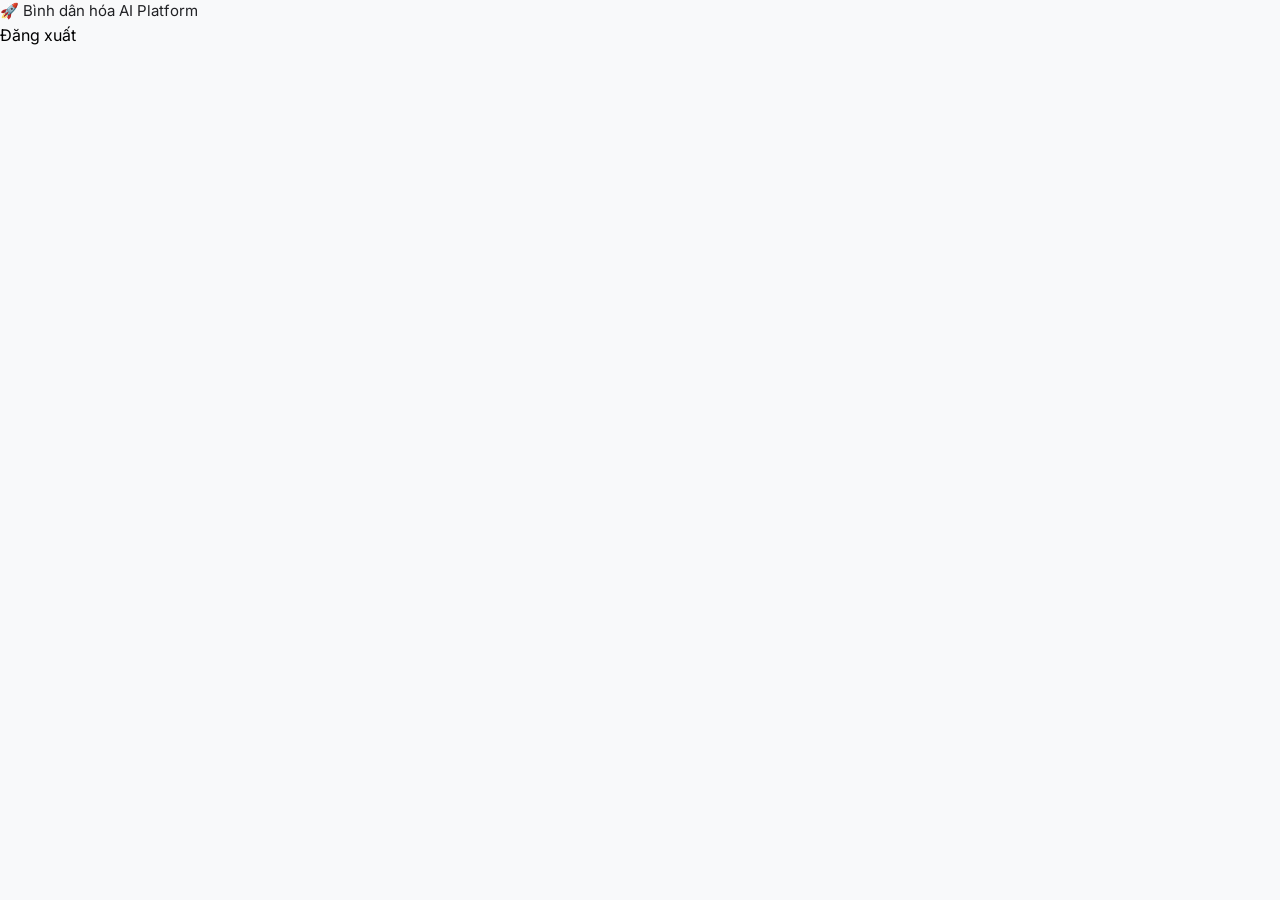
==== commit 40aa0cb6: "Update index.html" ====
--- a/index.html
+++ b/index.html
@@ -3,141 +3,220 @@
 <head>
   <meta charset="UTF-8">
   <meta name="viewport" content="width=device-width, initial-scale=1.0">
-  <meta name="description" content="Đăng ký và quản lý AI Use Case nội bộ TT SPTD">
-  <title>Đăng ký AI Use Case — TT SPTD</title>
-  <!-- Inline favicon — prevents 404 on favicon.ico -->
-  <link rel="icon"           href="data:image/svg+xml,<svg xmlns='http://www.w3.org/2000/svg' viewBox='0 0 100 100'><text y='.9em' font-size='90'>🚀</text></svg>">
-  <link rel="shortcut icon"  href="data:image/svg+xml,<svg xmlns='http://www.w3.org/2000/svg' viewBox='0 0 100 100'><text y='.9em' font-size='90'>🚀</text></svg>">
+  <meta name="description" content="AI Use Case Platform — TT SPTD">
+  <title>AI Use Case Platform — TT SPTD</title>
+  <link rel="icon" href="data:image/svg+xml,<svg xmlns='http://www.w3.org/2000/svg' viewBox='0 0 100 100'><text y='.9em' font-size='90'>🚀</text></svg>">
+  <link rel="shortcut icon"    href="data:image/svg+xml,<svg xmlns='http://www.w3.org/2000/svg' viewBox='0 0 100 100'><text y='.9em' font-size='90'>🚀</text></svg>">
   <link rel="apple-touch-icon" href="data:image/svg+xml,<svg xmlns='http://www.w3.org/2000/svg' viewBox='0 0 100 100'><text y='.9em' font-size='90'>🚀</text></svg>">
 
-  <!-- CSS (load order matters) -->
   <link rel="stylesheet" href="assets/css/variables.css">
   <link rel="stylesheet" href="assets/css/base.css">
   <link rel="stylesheet" href="assets/css/typography.css">
-  <link rel="stylesheet" href="assets/css/layout.css">
   <link rel="stylesheet" href="assets/css/components.css">
-  <link rel="stylesheet" href="assets/css/forms.css">
-  <link rel="stylesheet" href="assets/css/wizard.css">
   <link rel="stylesheet" href="assets/css/states.css">
   <link rel="stylesheet" href="assets/css/responsive.css">
+  <link rel="stylesheet" href="assets/css/portal.css">
 </head>
 <body>
 
-  <!-- App Header -->
-  <header class="app-header">
-    <div class="logo">🚀 Bình dân hóa AI</div>
-    <div class="header-divider"></div>
-    <div class="header-title">Đăng ký AI Use Case</div>
+  <!-- Portal Header -->
+  <header class="portal-header" role="banner">
+    <div class="portal-brand" aria-label="Trang chủ AI Platform">
+      <span class="portal-brand-icon" aria-hidden="true">🚀</span>
+      <span class="portal-brand-name">Bình dân hóa AI</span>
+      <span class="portal-brand-sep" aria-hidden="true"></span>
+      <span class="portal-brand-sub">Platform</span>
+    </div>
+    <div class="portal-user-area" id="portalUserArea">
+      <div class="portal-user-chip" aria-label="Tài khoản đăng nhập">
+        <div class="portal-user-avatar" id="portalUserAvatar" aria-hidden="true"></div>
+        <span class="portal-user-name" id="portalUserDisplay"></span>
+      </div>
+      <button class="portal-logout-btn" id="portalLogoutBtn" type="button">
+        Đăng xuất
+      </button>
+    </div>
   </header>
 
-  <main class="app-container">
-
-    <!-- Wizard Card -->
-    <div class="wizard" id="wizardCard">
-
-      <!-- Progress Track (FIX: inner fill div, not ::after) -->
-      <div class="progress-track">
-        <div class="progress-fill" id="progressBar"></div>
+  <!-- Portal Body -->
+  <div class="portal-body-bg" id="portalBody" style="display:none">
+    <main class="portal-main" role="main">
+
+      <h1 class="portal-page-title">Tất cả dịch vụ</h1>
+
+      <div class="service-sections" id="serviceSections" role="navigation" aria-label="Danh sách dịch vụ">
+        <!-- Sections injected by JS based on user role -->
       </div>
 
-      <!-- Draft Restore Banner (replaces browser confirm()) -->
-      <div id="draftBanner" class="draft-banner hidden" role="alert" aria-live="polite">
-        <div class="draft-banner-content">
-          <span style="font-size:1.2rem;">📝</span>
-          <div class="draft-banner-text">
-            <span class="draft-banner-title">Bạn có bản nháp chưa hoàn thành</span>
-            <span class="draft-banner-sub">Tiếp tục từ lần trước hay bắt đầu lại?</span>
-          </div>
-        </div>
-        <div class="draft-banner-actions">
-          <button id="draftRestoreBtn" class="btn btn-sm btn-primary">Tiếp tục</button>
-          <button id="draftDiscardBtn" class="btn btn-sm btn-ghost">Bỏ qua</button>
-        </div>
-      </div>
-
-      <!-- Edit Mode Banner -->
-      <div id="editModeBanner" class="edit-mode-banner hidden" role="status">
-        <span class="edit-mode-banner-icon">✏️</span>
-        <span class="edit-mode-banner-text">Đang chỉnh sửa use case — <strong id="editModeId"></strong></span>
-      </div>
-
-      <!-- Step Indicators -->
-      <div class="step-indicators" id="stepIndicators" role="navigation" aria-label="Các bước điền form"></div>
-
-      <!-- Wizard Meta: counter + autosave -->
-      <div class="wizard-meta">
-        <span class="step-counter" id="stepCounter" aria-live="polite">Bước 1 / 4</span>
-        <span class="autosave-badge" id="autosaveBadge" aria-live="polite" aria-atomic="true"></span>
-      </div>
-
-      <!-- Form Steps (injected by wizard.js) -->
-      <div class="wizard-body">
-        <form id="useCaseForm" novalidate aria-label="Form đăng ký AI Use Case">
-          <!-- Steps injected dynamically by Wizard.renderSteps() -->
-        </form>
-      </div>
-
-      <!-- Success Screen (hidden by default, shown after submit) -->
-      <div id="successScreen" class="success-screen hidden" role="region" aria-label="Đăng ký thành công">
-        <div class="success-icon-wrap" aria-hidden="true">
-          <svg viewBox="0 0 24 24" aria-hidden="true">
-            <polyline points="20 6 9 17 4 12"></polyline>
-          </svg>
-        </div>
-        <h2 class="success-title">Đăng ký thành công!</h2>
-        <div class="success-id-badge" id="successIdBadge">--</div>
-        <p class="success-desc">
-          Use case của bạn đã được ghi nhận.<br>
-          Team sẽ review và liên hệ qua email sớm nhất.
-        </p>
-        <div class="success-actions">
-          <button onclick="location.reload()" class="btn btn-primary">Đăng ký thêm</button>
-          <button onclick="window.close()" class="btn btn-outline">Đóng</button>
-        </div>
-      </div>
-
-      <!-- Wizard Navigation Footer -->
-      <div class="wizard-nav-wrapper" id="wizardNavWrapper">
-        <div class="wizard-nav-left">
-          <button type="button" id="prevBtn" class="btn btn-outline" disabled aria-label="Bước trước">
-            ← Trước
-          </button>
-        </div>
-        <div class="wizard-nav-right">
-          <button type="button" id="nextBtn" class="btn btn-primary" aria-label="Bước tiếp theo">
-            Tiếp →
-          </button>
-          <button type="button" id="submitBtn" class="btn btn-success" style="display:none;" aria-label="Gửi đăng ký">
-            Gửi đăng ký ✓
-          </button>
-        </div>
-      </div>
-
-    </div><!-- /wizard -->
-
-    <!-- Loading Overlay -->
-    <div id="loadingOverlay" class="loading-overlay hidden" role="status" aria-label="Đang tải">
-      <div class="spinner" aria-hidden="true"></div>
-      <span class="loading-label" id="loadingLabel">Đang tải...</span>
-    </div>
-
-    <!-- Toast Container -->
-    <div id="toastContainer" class="toast-container" aria-live="polite" aria-atomic="false"></div>
-
-  </main>
-
-  <!-- JS dependencies (ORDER MATTERS — each file uses globals from previous) -->
+    </main>
+
+    <footer class="portal-footer">
+      AI Use Case Platform · TT SPTD · v2.2.0
+    </footer>
+  </div>
+
+  <!-- Toast -->
+  <div id="toastContainer" class="toast-container" aria-live="polite" aria-atomic="false"></div>
+
+  <!-- Scripts -->
   <script src="config/env.js"></script>
-  <script src="config/routes.js"></script>
-  <script src="assets/js/constants.js"></script>
-  <script src="assets/js/helpers.js"></script>
-  <script src="assets/js/storage.js"></script>
-  <script src="assets/js/api.js"></script>
-  <script src="assets/js/validation.js"></script>
-  <script src="assets/js/toast.js"></script>
-  <script src="assets/js/duplicate-check.js"></script>
-  <script src="assets/js/form-mapper.js"></script>
-  <script src="assets/js/wizard.js"></script>
-  <script src="assets/js/app.js"></script>
+  <script src="assets/js/auth.js"></script>
+  <script>
+    (function () {
+      'use strict';
+
+      // ── Backward compat: redirect old ?edit= links to register.html ──
+      var sp = new URLSearchParams(window.location.search);
+      if (sp.has('edit')) {
+        window.location.replace('register.html' + window.location.search);
+        return;
+      }
+
+      // ── Auth guard ──
+      if (!AuthService.requireAuth()) return;
+
+      var user = AuthService.getUser();
+
+      // ── Service catalog (data-driven, role-aware) ─────────────────
+      // To add a new service: push to PORTAL_SERVICES.
+      // roles: ['user'] = all logged-in users, ['admin'] = admin only.
+      var PORTAL_SERVICES = [
+        {
+          sectionLabel: 'Đăng ký & Quản lý',
+          items: [
+            {
+              icon:  '🚀',
+              label: 'Đăng ký AI Use Case',
+              desc:  'Tạo mới và nộp use case AI cho team',
+              href:  'register.html',
+              roles: ['user', 'admin']
+            },
+            {
+              icon:     '📋',
+              label:    'Use case của tôi',
+              desc:     'Xem trạng thái và chỉnh sửa use case đã nộp',
+              href:     '#',
+              roles:    ['user', 'admin'],
+              badge:    'Sắp có',
+              disabled: true
+            }
+          ]
+        },
+        {
+          sectionLabel: 'Báo cáo & Phân tích',
+          items: [
+            {
+              icon:  '📊',
+              label: 'Dashboard tổng quan',
+              desc:  'Thống kê, phân tích và duyệt use case',
+              href:  'dashboard.html',
+              roles: ['admin']
+            }
+          ]
+        }
+      ];
+
+      // ── Render portal ─────────────────────────────────────────────
+      var displayEl  = document.getElementById('portalUserDisplay');
+      var avatarEl   = document.getElementById('portalUserAvatar');
+      var sectionsEl = document.getElementById('serviceSections');
+      var role       = user.role || 'user';
+      var initials   = (user.displayName || user.email).charAt(0).toUpperCase();
+
+      if (displayEl) displayEl.textContent = user.displayName || user.email;
+      if (avatarEl)  avatarEl.textContent  = initials;
+
+      document.getElementById('portalLogoutBtn').addEventListener('click', function () {
+        AuthService.logout();
+        window.location.replace('login.html');
+      });
+
+      // ── Render service sections ───────────────────────────────────
+      PORTAL_SERVICES.forEach(function (section) {
+        var visibleItems = section.items.filter(function (item) {
+          return item.roles.indexOf(role) !== -1;
+        });
+        if (!visibleItems.length) return;
+
+        var sectionEl = document.createElement('div');
+        sectionEl.className = 'service-section';
+
+        var titleEl = document.createElement('h2');
+        titleEl.className = 'service-section-title';
+        titleEl.textContent = section.sectionLabel;
+        sectionEl.appendChild(titleEl);
+
+        var listEl = document.createElement('div');
+        listEl.className = 'service-list';
+        listEl.setAttribute('role', 'list');
+
+        visibleItems.forEach(function (item) {
+          var tag = item.disabled ? 'div' : 'a';
+          var el  = document.createElement(tag);
+          el.className = 'service-item' + (item.disabled ? ' is-disabled' : '');
+          el.setAttribute('role', 'listitem');
+
+          if (!item.disabled) {
+            el.href = item.href;
+            el.setAttribute('aria-label', item.label + (item.desc ? ' — ' + item.desc : ''));
+          } else {
+            el.setAttribute('aria-disabled', 'true');
+          }
+
+          // Icon
+          var iconEl = document.createElement('div');
+          iconEl.className = 'service-item-icon';
+          iconEl.setAttribute('aria-hidden', 'true');
+          iconEl.textContent = item.icon;
+
+          // Content
+          var contentEl = document.createElement('div');
+          contentEl.className = 'service-item-content';
+
+          var labelEl = document.createElement('p');
+          labelEl.className = 'service-item-label';
+          labelEl.textContent = item.label;
+
+          var descEl = document.createElement('p');
+          descEl.className = 'service-item-desc';
+          descEl.textContent = item.desc;
+
+          contentEl.appendChild(labelEl);
+          contentEl.appendChild(descEl);
+
+          // Right
+          var rightEl = document.createElement('div');
+          rightEl.className = 'service-item-right';
+
+          if (item.badge) {
+            var badgeEl = document.createElement('span');
+            badgeEl.className = 'service-item-badge';
+            badgeEl.textContent = item.badge;
+            rightEl.appendChild(badgeEl);
+          }
+
+          if (!item.disabled) {
+            var chevron = document.createElement('i');
+            chevron.className = 'service-item-chevron';
+            chevron.setAttribute('aria-hidden', 'true');
+            chevron.textContent = '›';
+            rightEl.appendChild(chevron);
+          }
+
+          el.appendChild(iconEl);
+          el.appendChild(contentEl);
+          el.appendChild(rightEl);
+          listEl.appendChild(el);
+        });
+
+        sectionEl.appendChild(listEl);
+        sectionsEl.appendChild(sectionEl);
+      });
+
+      // Show portal
+      document.getElementById('portalBody').style.display = '';
+    })();
+  </script>
+
 </body>
 </html>
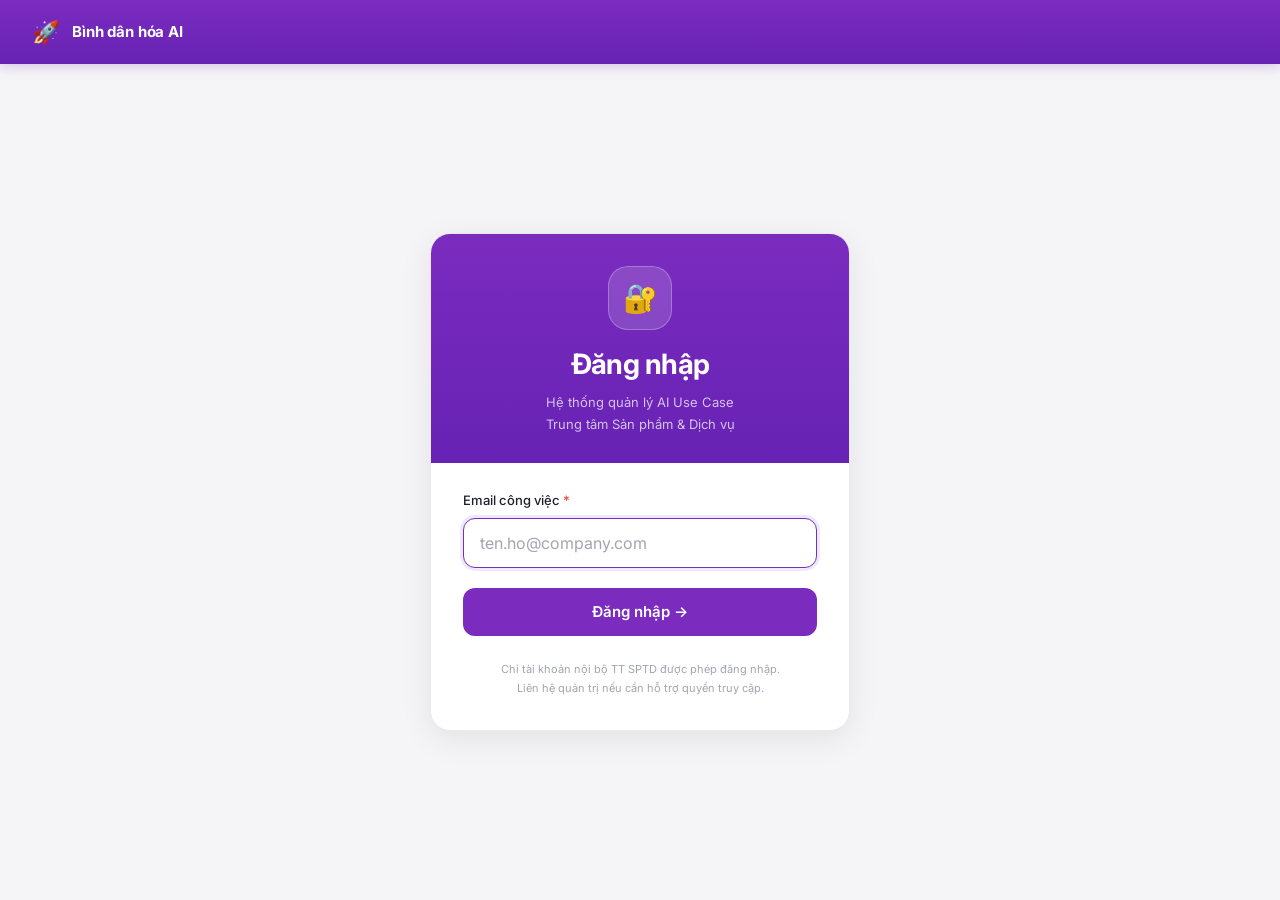
==== commit 28119269: "Update index.html" ====
--- a/index.html
+++ b/index.html
@@ -5,13 +5,12 @@
   <meta name="viewport" content="width=device-width, initial-scale=1.0">
   <meta name="description" content="AI Use Case Platform — TT SPTD">
   <title>AI Use Case Platform — TT SPTD</title>
-  <link rel="icon" href="data:image/svg+xml,<svg xmlns='http://www.w3.org/2000/svg' viewBox='0 0 100 100'><text y='.9em' font-size='90'>🚀</text></svg>">
-  <link rel="shortcut icon"    href="data:image/svg+xml,<svg xmlns='http://www.w3.org/2000/svg' viewBox='0 0 100 100'><text y='.9em' font-size='90'>🚀</text></svg>">
-  <link rel="apple-touch-icon" href="data:image/svg+xml,<svg xmlns='http://www.w3.org/2000/svg' viewBox='0 0 100 100'><text y='.9em' font-size='90'>🚀</text></svg>">
+  <link rel="icon" href="data:image/svg+xml,<svg xmlns='http://www.w3.org/2000/svg' fill='none' viewBox='0 0 24 24' stroke='%237B2CBF' stroke-width='1.5'><path stroke-linecap='round' stroke-linejoin='round' d='M9.813 15.904L9 18.75l-.813-2.846a4.5 4.5 0 00-3.09-3.09L2.25 12l2.846-.813a4.5 4.5 0 003.09-3.09L9 5.25l.813 2.846a4.5 4.5 0 003.09 3.09L15.75 12l-2.846.813a4.5 4.5 0 00-3.09 3.09z'/></svg>">
 
   <link rel="stylesheet" href="assets/css/variables.css">
   <link rel="stylesheet" href="assets/css/base.css">
   <link rel="stylesheet" href="assets/css/typography.css">
+  <link rel="stylesheet" href="assets/css/layout.css">
   <link rel="stylesheet" href="assets/css/components.css">
   <link rel="stylesheet" href="assets/css/states.css">
   <link rel="stylesheet" href="assets/css/responsive.css">
@@ -19,86 +18,189 @@
 </head>
 <body>
 
-  <!-- Portal Header -->
-  <header class="portal-header" role="banner">
-    <div class="portal-brand" aria-label="Trang chủ AI Platform">
-      <span class="portal-brand-icon" aria-hidden="true">🚀</span>
-      <span class="portal-brand-name">Bình dân hóa AI</span>
-      <span class="portal-brand-sep" aria-hidden="true"></span>
-      <span class="portal-brand-sub">Platform</span>
-    </div>
-    <div class="portal-user-area" id="portalUserArea">
-      <div class="portal-user-chip" aria-label="Tài khoản đăng nhập">
-        <div class="portal-user-avatar" id="portalUserAvatar" aria-hidden="true"></div>
-        <span class="portal-user-name" id="portalUserDisplay"></span>
+  <div class="app-layout">
+
+    <!-- ── Left Sidebar ── -->
+    <aside class="app-sidebar" id="appSidebar" role="navigation" aria-label="Điều hướng chính">
+
+      <a href="index.html" class="sidebar-brand" aria-label="Trang chủ">
+        <div class="sidebar-brand-logo" aria-hidden="true">
+          <svg xmlns="http://www.w3.org/2000/svg" fill="none" viewBox="0 0 24 24" stroke-width="1.5" stroke="currentColor" width="20" height="20">
+            <path stroke-linecap="round" stroke-linejoin="round" d="M9.813 15.904L9 18.75l-.813-2.846a4.5 4.5 0 00-3.09-3.09L2.25 12l2.846-.813a4.5 4.5 0 003.09-3.09L9 5.25l.813 2.846a4.5 4.5 0 003.09 3.09L15.75 12l-2.846.813a4.5 4.5 0 00-3.09 3.09zM18.259 8.715L18 9.75l-.259-1.035a3.375 3.375 0 00-2.455-2.456L14.25 6l1.036-.259a3.375 3.375 0 002.455-2.456L18 2.25l.259 1.035a3.375 3.375 0 002.456 2.456L21.75 6l-1.035.259a3.375 3.375 0 00-2.456 2.456zM16.894 20.567L16.5 21.75l-.394-1.183a2.25 2.25 0 00-1.423-1.423L13.5 18.75l1.183-.394a2.25 2.25 0 001.423-1.423l.394-1.183.394 1.183a2.25 2.25 0 001.423 1.423l1.183.394-1.183.394a2.25 2.25 0 00-1.423 1.423z" />
+          </svg>
+        </div>
+        <div class="sidebar-brand-text">
+          <span class="sidebar-brand-name">Bình dân hóa AI</span>
+          <span class="sidebar-brand-sub">TT SPTD</span>
+        </div>
+      </a>
+
+      <nav class="sidebar-nav" role="menubar">
+        <span class="sidebar-section-label">Quản lý</span>
+
+        <a href="dashboard.html" class="sidebar-nav-item" role="menuitem" id="navDashboard" style="display:none">
+          <i class="sidebar-nav-icon" aria-hidden="true">
+            <svg xmlns="http://www.w3.org/2000/svg" fill="none" viewBox="0 0 24 24" stroke-width="1.5" stroke="currentColor" width="18" height="18">
+              <path stroke-linecap="round" stroke-linejoin="round" d="M7.5 14.25v2.25m3-4.5v4.5m3-6.75v6.75m3-9v9M6 20.25h12A2.25 2.25 0 0020.25 18V6A2.25 2.25 0 0018 3.75H6A2.25 2.25 0 003.75 6v12A2.25 2.25 0 006 20.25z" />
+            </svg>
+          </i>
+          <span class="sidebar-nav-label">Dashboard</span>
+        </a>
+
+        <a href="register.html" class="sidebar-nav-item" role="menuitem">
+          <i class="sidebar-nav-icon" aria-hidden="true">
+            <svg xmlns="http://www.w3.org/2000/svg" fill="none" viewBox="0 0 24 24" stroke-width="1.5" stroke="currentColor" width="18" height="18">
+              <path stroke-linecap="round" stroke-linejoin="round" d="M19.5 14.25v-2.625a3.375 3.375 0 00-3.375-3.375h-1.5A1.125 1.125 0 0113.5 7.125v-1.5a3.375 3.375 0 00-3.375-3.375H8.25m3.75 9v6m3-3H9m1.5-12H5.625c-.621 0-1.125.504-1.125 1.125v17.25c0 .621.504 1.125 1.125 1.125h12.75c.621 0 1.125-.504 1.125-1.125V11.25a9 9 0 00-9-9z" />
+            </svg>
+          </i>
+          <span class="sidebar-nav-label">Đăng ký Use Case</span>
+        </a>
+
+        <a href="dashboard.html?tab=my" class="sidebar-nav-item" role="menuitem">
+          <i class="sidebar-nav-icon" aria-hidden="true">
+            <svg xmlns="http://www.w3.org/2000/svg" fill="none" viewBox="0 0 24 24" stroke-width="1.5" stroke="currentColor" width="18" height="18">
+              <path stroke-linecap="round" stroke-linejoin="round" d="M9 12h3.75M9 15h3.75M9 18h3.75m3 .75H18a2.25 2.25 0 002.25-2.25V6.108c0-1.135-.845-2.098-1.976-2.192a48.424 48.424 0 00-1.123-.08m-5.801 0c-.065.21-.1.433-.1.664 0 .414.336.75.75.75h4.5a.75.75 0 00.75-.75 2.25 2.25 0 00-.1-.664m-5.8 0A2.251 2.251 0 0113.5 2.25H15c1.012 0 1.867.668 2.15 1.586m-5.8 0c-.376.023-.75.05-1.124.08C9.095 4.01 8.25 4.973 8.25 6.108V8.25m0 0H4.875c-.621 0-1.125.504-1.125 1.125v11.25c0 .621.504 1.125 1.125 1.125h9.75c.621 0 1.125-.504 1.125-1.125V9.375c0-.621-.504-1.125-1.125-1.125H8.25zM6.75 12h.008v.008H6.75V12zm0 3h.008v.008H6.75V15zm0 3h.008v.008H6.75V18z" />
+            </svg>
+          </i>
+          <span class="sidebar-nav-label">Use Case của tôi</span>
+        </a>
+
+        <div class="sidebar-divider" aria-hidden="true"></div>
+        <span class="sidebar-section-label">Hệ thống</span>
+
+        <a href="index.html" class="sidebar-nav-item is-active" role="menuitem" aria-current="page">
+          <i class="sidebar-nav-icon" aria-hidden="true">
+            <svg xmlns="http://www.w3.org/2000/svg" fill="none" viewBox="0 0 24 24" stroke-width="1.5" stroke="currentColor" width="18" height="18">
+              <path stroke-linecap="round" stroke-linejoin="round" d="M2.25 12l8.954-8.955c.44-.439 1.152-.439 1.591 0L21.75 12M4.5 9.75v10.125c0 .621.504 1.125 1.125 1.125H9.75v-4.875c0-.621.504-1.125 1.125-1.125h2.25c.621 0 1.125.504 1.125 1.125V21h4.125c.621 0 1.125-.504 1.125-1.125V9.75M8.25 21h8.25" />
+            </svg>
+          </i>
+          <span class="sidebar-nav-label">Trang chủ</span>
+        </a>
+      </nav>
+
+      <div class="sidebar-footer">
+        <div class="sidebar-user">
+          <div class="sidebar-user-avatar" id="sidebarAvatar" aria-hidden="true"></div>
+          <div class="sidebar-user-info">
+            <span class="sidebar-user-name" id="sidebarUserName"></span>
+            <span class="sidebar-user-role" id="sidebarUserRole">Người dùng</span>
+          </div>
+          <button class="sidebar-logout-btn" id="sidebarLogoutBtn" title="Đăng xuất" aria-label="Đăng xuất">
+            <svg xmlns="http://www.w3.org/2000/svg" fill="none" viewBox="0 0 24 24" stroke-width="1.5" stroke="currentColor" width="18" height="18">
+              <path stroke-linecap="round" stroke-linejoin="round" d="M15.75 9V5.25A2.25 2.25 0 0013.5 3h-6a2.25 2.25 0 00-2.25 2.25v13.5A2.25 2.25 0 007.5 21h6a2.25 2.25 0 002.25-2.25V15M12 9l-3 3m0 0l3 3m-3-3h12.75" />
+            </svg>
+          </button>
+        </div>
       </div>
-      <button class="portal-logout-btn" id="portalLogoutBtn" type="button">
-        Đăng xuất
-      </button>
-    </div>
-  </header>
-
-  <!-- Portal Body -->
-  <div class="portal-body-bg" id="portalBody" style="display:none">
-    <main class="portal-main" role="main">
-
-      <h1 class="portal-page-title">Tất cả dịch vụ</h1>
-
-      <div class="service-sections" id="serviceSections" role="navigation" aria-label="Danh sách dịch vụ">
-        <!-- Sections injected by JS based on user role -->
+
+    </aside>
+
+    <div class="sidebar-overlay" id="sidebarOverlay" aria-hidden="true"></div>
+
+    <!-- ── Main Area ── -->
+    <div class="app-main">
+
+      <header class="app-topbar" role="banner">
+        <button class="topbar-sidebar-toggle" id="sidebarToggle" aria-label="Mở/đóng menu" aria-expanded="false" aria-controls="appSidebar">
+          <svg xmlns="http://www.w3.org/2000/svg" fill="none" viewBox="0 0 24 24" stroke-width="1.5" stroke="currentColor" width="20" height="20" aria-hidden="true">
+            <path stroke-linecap="round" stroke-linejoin="round" d="M3.75 6.75h16.5M3.75 12h16.5m-16.5 5.25h16.5" />
+          </svg>
+        </button>
+        <h1 class="topbar-title">Trang chủ</h1>
+        <div class="topbar-actions">
+          <div class="topbar-user-chip" id="topbarUserChip" style="display:none">
+            <div class="topbar-user-avatar" id="topbarAvatar" aria-hidden="true"></div>
+            <span class="topbar-user-name" id="topbarUserName"></span>
+          </div>
+        </div>
+      </header>
+
+      <div class="app-content">
+        <main class="portal-main" role="main" id="portalMain" style="display:none">
+
+          <h1 class="portal-page-title">Tất cả dịch vụ</h1>
+
+          <div class="service-sections" id="serviceSections" role="navigation" aria-label="Danh sách dịch vụ">
+            <!-- Sections injected by JS -->
+          </div>
+
+          <footer class="portal-footer">
+            AI Use Case Platform · TT SPTD · v3.0.0
+          </footer>
+        </main>
       </div>
 
-    </main>
-
-    <footer class="portal-footer">
-      AI Use Case Platform · TT SPTD · v2.2.0
-    </footer>
-  </div>
-
-  <!-- Toast -->
+    </div><!-- /app-main -->
+  </div><!-- /app-layout -->
+
   <div id="toastContainer" class="toast-container" aria-live="polite" aria-atomic="false"></div>
 
-  <!-- Scripts -->
   <script src="config/env.js"></script>
   <script src="assets/js/auth.js"></script>
   <script>
     (function () {
       'use strict';
 
-      // ── Backward compat: redirect old ?edit= links to register.html ──
+      // Backward compat: redirect old ?edit= links to register.html
       var sp = new URLSearchParams(window.location.search);
       if (sp.has('edit')) {
         window.location.replace('register.html' + window.location.search);
         return;
       }
 
-      // ── Auth guard ──
       if (!AuthService.requireAuth()) return;
 
       var user = AuthService.getUser();
-
-      // ── Service catalog (data-driven, role-aware) ─────────────────
-      // To add a new service: push to PORTAL_SERVICES.
-      // roles: ['user'] = all logged-in users, ['admin'] = admin only.
+      var role = user ? (user.role || 'user') : 'user';
+      var initials = ((user && (user.displayName || user.email)) || '?').charAt(0).toUpperCase();
+
+      // Populate sidebar + topbar
+      function setEl(id, val) { var el = document.getElementById(id); if (el) el.textContent = val; }
+      setEl('sidebarAvatar',   initials);
+      setEl('sidebarUserName', user ? (user.displayName || user.email) : '');
+      setEl('sidebarUserRole', role === 'admin' ? 'Admin' : 'Người dùng');
+      setEl('topbarAvatar',    initials);
+      setEl('topbarUserName',  user ? (user.displayName || user.email) : '');
+      var chip = document.getElementById('topbarUserChip'); if (chip) chip.style.display = '';
+
+      // Show Dashboard nav for admin
+      if (role === 'admin') {
+        var navDash = document.getElementById('navDashboard'); if (navDash) navDash.style.display = '';
+      }
+
+      document.getElementById('sidebarLogoutBtn').addEventListener('click', function () {
+        AuthService.logout();
+        window.location.replace('login.html');
+      });
+
+      // Sidebar toggle
+      var sidebar = document.getElementById('appSidebar');
+      var overlay = document.getElementById('sidebarOverlay');
+      var toggle  = document.getElementById('sidebarToggle');
+      function openSidebar()  { sidebar.classList.add('is-open');    overlay.classList.add('is-visible');    toggle.setAttribute('aria-expanded','true'); }
+      function closeSidebar() { sidebar.classList.remove('is-open'); overlay.classList.remove('is-visible'); toggle.setAttribute('aria-expanded','false'); }
+      if (toggle)  toggle.addEventListener('click', function () { sidebar.classList.contains('is-open') ? closeSidebar() : openSidebar(); });
+      if (overlay) overlay.addEventListener('click', closeSidebar);
+      document.addEventListener('keydown', function (e) { if (e.key === 'Escape') closeSidebar(); });
+
+      // Service catalog (data-driven, role-aware)
       var PORTAL_SERVICES = [
         {
           sectionLabel: 'Đăng ký & Quản lý',
           items: [
             {
-              icon:  '🚀',
+              icon: '<svg xmlns="http://www.w3.org/2000/svg" fill="none" viewBox="0 0 24 24" stroke-width="1.5" stroke="currentColor" width="24" height="24"><path stroke-linecap="round" stroke-linejoin="round" d="M19.5 14.25v-2.625a3.375 3.375 0 00-3.375-3.375h-1.5A1.125 1.125 0 0113.5 7.125v-1.5a3.375 3.375 0 00-3.375-3.375H8.25m3.75 9v6m3-3H9m1.5-12H5.625c-.621 0-1.125.504-1.125 1.125v17.25c0 .621.504 1.125 1.125 1.125h12.75c.621 0 1.125-.504 1.125-1.125V11.25a9 9 0 00-9-9z" /></svg>',
               label: 'Đăng ký AI Use Case',
               desc:  'Tạo mới và nộp use case AI cho team',
               href:  'register.html',
               roles: ['user', 'admin']
             },
             {
-              icon:     '📋',
-              label:    'Use case của tôi',
-              desc:     'Xem trạng thái và chỉnh sửa use case đã nộp',
-              href:     '#',
-              roles:    ['user', 'admin'],
-              badge:    'Sắp có',
-              disabled: true
+              icon: '<svg xmlns="http://www.w3.org/2000/svg" fill="none" viewBox="0 0 24 24" stroke-width="1.5" stroke="currentColor" width="24" height="24"><path stroke-linecap="round" stroke-linejoin="round" d="M9 12h3.75M9 15h3.75M9 18h3.75m3 .75H18a2.25 2.25 0 002.25-2.25V6.108c0-1.135-.845-2.098-1.976-2.192a48.424 48.424 0 00-1.123-.08m-5.801 0c-.065.21-.1.433-.1.664 0 .414.336.75.75.75h4.5a.75.75 0 00.75-.75 2.25 2.25 0 00-.1-.664m-5.8 0A2.251 2.251 0 0113.5 2.25H15c1.012 0 1.867.668 2.15 1.586m-5.8 0c-.376.023-.75.05-1.124.08C9.095 4.01 8.25 4.973 8.25 6.108V8.25m0 0H4.875c-.621 0-1.125.504-1.125 1.125v11.25c0 .621.504 1.125 1.125 1.125h9.75c.621 0 1.125-.504 1.125-1.125V9.375c0-.621-.504-1.125-1.125-1.125H8.25zM6.75 12h.008v.008H6.75V12zm0 3h.008v.008H6.75V15zm0 3h.008v.008H6.75V18z" /></svg>',
+              label: 'Use case của tôi',
+              desc:  'Xem trạng thái và chỉnh sửa use case đã nộp',
+              href:  'dashboard.html?tab=my',
+              roles: ['user', 'admin']
             }
           ]
         },
@@ -106,7 +208,7 @@
           sectionLabel: 'Báo cáo & Phân tích',
           items: [
             {
-              icon:  '📊',
+              icon: '<svg xmlns="http://www.w3.org/2000/svg" fill="none" viewBox="0 0 24 24" stroke-width="1.5" stroke="currentColor" width="24" height="24"><path stroke-linecap="round" stroke-linejoin="round" d="M7.5 14.25v2.25m3-4.5v4.5m3-6.75v6.75m3-9v9M6 20.25h12A2.25 2.25 0 0020.25 18V6A2.25 2.25 0 0018 3.75H6A2.25 2.25 0 003.75 6v12A2.25 2.25 0 006 20.25z" /></svg>',
               label: 'Dashboard tổng quan',
               desc:  'Thống kê, phân tích và duyệt use case',
               href:  'dashboard.html',
@@ -116,22 +218,7 @@
         }
       ];
 
-      // ── Render portal ─────────────────────────────────────────────
-      var displayEl  = document.getElementById('portalUserDisplay');
-      var avatarEl   = document.getElementById('portalUserAvatar');
       var sectionsEl = document.getElementById('serviceSections');
-      var role       = user.role || 'user';
-      var initials   = (user.displayName || user.email).charAt(0).toUpperCase();
-
-      if (displayEl) displayEl.textContent = user.displayName || user.email;
-      if (avatarEl)  avatarEl.textContent  = initials;
-
-      document.getElementById('portalLogoutBtn').addEventListener('click', function () {
-        AuthService.logout();
-        window.location.replace('login.html');
-      });
-
-      // ── Render service sections ───────────────────────────────────
       PORTAL_SERVICES.forEach(function (section) {
         var visibleItems = section.items.filter(function (item) {
           return item.roles.indexOf(role) !== -1;
@@ -151,57 +238,35 @@
         listEl.setAttribute('role', 'list');
 
         visibleItems.forEach(function (item) {
-          var tag = item.disabled ? 'div' : 'a';
-          var el  = document.createElement(tag);
-          el.className = 'service-item' + (item.disabled ? ' is-disabled' : '');
+          var el = document.createElement('a');
+          el.className = 'service-item';
+          el.href = item.href;
           el.setAttribute('role', 'listitem');
-
-          if (!item.disabled) {
-            el.href = item.href;
-            el.setAttribute('aria-label', item.label + (item.desc ? ' — ' + item.desc : ''));
-          } else {
-            el.setAttribute('aria-disabled', 'true');
-          }
-
-          // Icon
+          el.setAttribute('aria-label', item.label + (item.desc ? ' — ' + item.desc : ''));
+
           var iconEl = document.createElement('div');
           iconEl.className = 'service-item-icon';
           iconEl.setAttribute('aria-hidden', 'true');
-          iconEl.textContent = item.icon;
-
-          // Content
+          iconEl.innerHTML = item.icon;
+
           var contentEl = document.createElement('div');
           contentEl.className = 'service-item-content';
-
           var labelEl = document.createElement('p');
           labelEl.className = 'service-item-label';
           labelEl.textContent = item.label;
-
           var descEl = document.createElement('p');
           descEl.className = 'service-item-desc';
           descEl.textContent = item.desc;
-
           contentEl.appendChild(labelEl);
           contentEl.appendChild(descEl);
 
-          // Right
           var rightEl = document.createElement('div');
           rightEl.className = 'service-item-right';
-
-          if (item.badge) {
-            var badgeEl = document.createElement('span');
-            badgeEl.className = 'service-item-badge';
-            badgeEl.textContent = item.badge;
-            rightEl.appendChild(badgeEl);
-          }
-
-          if (!item.disabled) {
-            var chevron = document.createElement('i');
-            chevron.className = 'service-item-chevron';
-            chevron.setAttribute('aria-hidden', 'true');
-            chevron.textContent = '›';
-            rightEl.appendChild(chevron);
-          }
+          var chevron = document.createElement('i');
+          chevron.className = 'service-item-chevron';
+          chevron.setAttribute('aria-hidden', 'true');
+          chevron.textContent = '›';
+          rightEl.appendChild(chevron);
 
           el.appendChild(iconEl);
           el.appendChild(contentEl);
@@ -213,8 +278,7 @@
         sectionsEl.appendChild(sectionEl);
       });
 
-      // Show portal
-      document.getElementById('portalBody').style.display = '';
+      document.getElementById('portalMain').style.display = '';
     })();
   </script>
 
--- a/assets/css/variables.css
+++ b/assets/css/variables.css
@@ -1,49 +1,81 @@
 :root {
-  /* ── Brand Colors ── */
-  --color-primary:       #1a73e8;
-  --color-primary-dark:  #1557b0;
-  --color-primary-light: #e8f0fe;
-  --color-success:       #0f9d58;
-  --color-success-light: #e6f4ea;
-  --color-warning:       #f29900;
-  --color-warning-light: #fef7e0;
-  --color-error:         #d93025;
-  --color-error-light:   #fce8e6;
+  /* ══════════════════════════════════════════
+     TPBank BIZ Design System — v3.0
+     Purple-first enterprise banking UI
+     ══════════════════════════════════════════ */
 
-  /* ── Neutral Palette ── */
-  --color-bg:             #f8f9fa;
-  --color-surface:        #ffffff;
-  --color-surface-raised: #ffffff;
-  --color-border:         #dadce0;
-  --color-border-focus:   #1a73e8;
-  --color-border-error:   #d93025;
-  --color-text:           #202124;
-  --color-text-secondary: #5f6368;
-  --color-text-tertiary:  #80868b;
-  --color-text-inverse:   #ffffff;
-  --color-overlay:        rgba(32, 33, 36, 0.06);
+  /* ── Brand Purple ── */
+  --color-primary:         #7B2CBF;
+  --color-primary-dark:    #6F2DBD;
+  --color-primary-darker:  #5A1E9A;
+  --color-primary-mid:     #8E44EC;
+  --color-primary-light:   #EDE9FE;
+  --color-primary-surface: #F5F0FF;
 
-  /* ── Typography Scale ── */
-  --font-family: 'Inter', -apple-system, BlinkMacSystemFont, 'Segoe UI', Roboto, Arial, sans-serif;
-  --text-xs:   0.6875rem;  /* 11px */
-  --text-sm:   0.8125rem;  /* 13px */
-  --text-base: 0.9375rem;  /* 15px */
-  --text-md:   1rem;       /* 16px */
-  --text-lg:   1.125rem;   /* 18px */
-  --text-xl:   1.25rem;    /* 20px */
-  --text-2xl:  1.5rem;     /* 24px */
-  --text-3xl:  1.875rem;   /* 30px */
+  /* ── Sidebar Gradient ── */
+  --sidebar-gradient: linear-gradient(180deg, #7B2CBF 0%, #6622B4 100%);
 
-  --font-weight-regular: 400;
-  --font-weight-medium:  500;
-  --font-weight-semibold:600;
-  --font-weight-bold:    700;
+  /* ── Semantic Colors ── */
+  --color-success:       #4CAF50;
+  --color-success-light: #E8F5E9;
+  --color-warning:       #F6B100;
+  --color-warning-light: #FFF8E1;
+  --color-error:         #F44336;
+  --color-error-light:   #FFEBEE;
+  --color-info:          #2196F3;
+  --color-info-light:    #E3F2FD;
 
-  --leading-tight:  1.3;
-  --leading-normal: 1.5;
-  --leading-relaxed:1.7;
+  /* ── Neutral / Surface ── */
+  --color-bg:             #F5F5F7;
+  --color-bg-alt:         #FAFAFC;
+  --color-surface:        #FFFFFF;
+  --color-border:         #E9E9EF;
+  --color-border-focus:   #7B2CBF;
+  --color-border-error:   #F44336;
+  --color-overlay:        rgba(31, 31, 44, 0.04);
 
-  /* ── Spacing Scale (4px base) ── */
+  /* ── Text ── */
+  --color-text:           #1F1F2C;
+  --color-text-secondary: #6D6D7A;
+  --color-text-muted:     #A4A4B2;
+  --color-text-inverse:   #FFFFFF;
+
+  /* ── Sidebar specific ── */
+  --sidebar-text:         rgba(255, 255, 255, 0.85);
+  --sidebar-text-active:  #FFFFFF;
+  --sidebar-text-muted:   rgba(255, 255, 255, 0.5);
+  --sidebar-item-hover:   rgba(255, 255, 255, 0.10);
+  --sidebar-item-active:  rgba(255, 255, 255, 0.18);
+  --sidebar-border:       rgba(255, 255, 255, 0.12);
+
+  /* ── Accent (Gold / CTA highlight) ── */
+  --color-accent:         #F6B100;
+  --color-accent-dark:    #D4970A;
+  --color-accent-light:   #FFF8E1;
+
+  /* ── Typography ── */
+  --font-family:           'Inter', -apple-system, BlinkMacSystemFont, 'Segoe UI', Roboto, Arial, sans-serif;
+
+  --text-xs:   0.6875rem;   /* 11px */
+  --text-sm:   0.8125rem;   /* 13px */
+  --text-base: 0.9375rem;   /* 15px */
+  --text-md:   1rem;        /* 16px */
+  --text-lg:   1.125rem;    /* 18px */
+  --text-xl:   1.25rem;     /* 20px */
+  --text-2xl:  1.375rem;    /* 22px */
+  --text-3xl:  1.75rem;     /* 28px */
+  --text-4xl:  2rem;        /* 32px */
+
+  --font-weight-regular:  400;
+  --font-weight-medium:   500;
+  --font-weight-semibold: 600;
+  --font-weight-bold:     700;
+
+  --leading-tight:   1.3;
+  --leading-normal:  1.5;
+  --leading-relaxed: 1.7;
+
+  /* ── Spacing (4px base) ── */
   --space-1:  4px;
   --space-2:  8px;
   --space-3:  12px;
@@ -58,27 +90,30 @@
   --space-20: 80px;
 
   /* ── Border Radius ── */
-  --radius-sm:   4px;
-  --radius-md:   8px;
-  --radius-lg:   12px;
-  --radius-xl:   16px;
-  --radius-full: 9999px;
-  --border-radius: var(--radius-md); /* backward compat */
+  --radius-sm:     6px;
+  --radius-md:     12px;   /* inputs, buttons */
+  --radius-lg:     16px;
+  --radius-xl:     20px;   /* cards */
+  --radius-2xl:    24px;
+  --radius-full:   9999px;
+  --border-radius: var(--radius-md); /* legacy compat */
 
-  /* ── Shadows ── */
-  --shadow-xs:  0 1px 2px rgba(0,0,0,0.05);
-  --shadow-sm:  0 1px 3px rgba(0,0,0,0.10), 0 1px 2px rgba(0,0,0,0.06);
-  --shadow-md:  0 4px 6px rgba(0,0,0,0.07), 0 2px 4px rgba(0,0,0,0.06);
-  --shadow-lg:  0 10px 15px rgba(0,0,0,0.08), 0 4px 6px rgba(0,0,0,0.05);
-  --shadow:     var(--shadow-sm); /* backward compat */
+  /* ── Shadows — minimal, enterprise ── */
+  --shadow-xs:  0 1px 4px rgba(0, 0, 0, 0.04);
+  --shadow-sm:  0 2px 10px rgba(0, 0, 0, 0.03);
+  --shadow-md:  0 4px 20px rgba(0, 0, 0, 0.05);
+  --shadow-lg:  0 8px 32px rgba(0, 0, 0, 0.08);
+  --shadow-card: 0 2px 10px rgba(0, 0, 0, 0.03);
+  --shadow:     var(--shadow-sm); /* legacy compat */
 
-  /* ── Z-index Scale ── */
-  --z-base:    1;
-  --z-dropdown:10;
-  --z-sticky:  20;
-  --z-overlay: 100;
-  --z-modal:   200;
-  --z-toast:   300;
+  /* ── Z-index ── */
+  --z-base:     1;
+  --z-dropdown: 10;
+  --z-sticky:   20;
+  --z-sidebar:  30;
+  --z-overlay:  100;
+  --z-modal:    200;
+  --z-toast:    300;
 
   /* ── Transitions ── */
   --transition-fast:   0.12s ease;
@@ -86,7 +121,23 @@
   --transition-slow:   0.35s ease;
 
   /* ── Layout ── */
-  --max-width:         720px;
-  --header-height:     56px;
-  --wizard-nav-height: 72px;
+  --sidebar-width:        252px;
+  --sidebar-collapsed:    72px;
+  --topbar-height:        64px;
+  --header-height:        64px;
+  --max-width:            760px;
+  --content-max-width:    1280px;
+  --wizard-nav-height:    72px;
+
+  /* ── Portal ── */
+  --portal-header-height: 64px;
+  --portal-max-width:     800px;
+
+  /* ── Legacy purple aliases (compat) ── */
+  --color-purple:         var(--color-primary);
+  --color-purple-dark:    var(--color-primary-dark);
+  --color-purple-darker:  var(--color-primary-darker);
+  --color-purple-mid:     var(--color-primary-mid);
+  --color-purple-light:   var(--color-primary-light);
+  --color-purple-surface: var(--color-primary-surface);
 }
--- a/assets/css/base.css
+++ b/assets/css/base.css
@@ -23,24 +23,20 @@
   -moz-osx-font-smoothing: grayscale;
 }
 
-/* Ensure all form controls inherit font */
 input, select, textarea, button {
   font-family: inherit;
-  font-size: var(--text-md); /* 16px prevents iOS auto-zoom */
+  font-size: var(--text-md);
   line-height: inherit;
 }
 
-/* Remove default button styles */
 button {
   cursor: pointer;
   border: none;
   background: none;
 }
 
-/* Remove default list styles */
 ul, ol { list-style: none; }
 
-/* Smooth focus transitions */
 :focus { outline: none; }
 :focus-visible {
   outline: 2px solid var(--color-primary);
@@ -48,13 +44,10 @@
   border-radius: var(--radius-sm);
 }
 
-/* Disabled state */
 [disabled], [disabled]:hover { cursor: not-allowed; opacity: 0.5; }
 
-/* Hidden utility */
 .hidden { display: none !important; }
 
-/* Screen reader only */
 .sr-only {
   position: absolute;
   width: 1px; height: 1px;
--- a/assets/css/layout.css
+++ b/assets/css/layout.css
@@ -0,0 +1,474 @@
+/* ═══════════════════════════════════════════════════
+   layout.css — TPBank BIZ Enterprise Layout System
+   Sidebar + TopBar + Content architecture
+   ═══════════════════════════════════════════════════ */
+
+/* ── Enterprise App Shell ── */
+.app-layout {
+  display: flex;
+  min-height: 100vh;
+  background: var(--color-bg);
+}
+
+/* ── App Sidebar ── */
+.app-sidebar {
+  width: var(--sidebar-width);
+  background: var(--sidebar-gradient);
+  position: fixed;
+  top: 0;
+  left: 0;
+  height: 100vh;
+  z-index: var(--z-sidebar);
+  display: flex;
+  flex-direction: column;
+  overflow: hidden;
+  flex-shrink: 0;
+  transition: width var(--transition-normal);
+}
+
+/* ── Sidebar Brand ── */
+.sidebar-brand {
+  display: flex;
+  align-items: center;
+  gap: var(--space-3);
+  padding: var(--space-5) var(--space-6);
+  border-bottom: 1px solid var(--sidebar-border);
+  flex-shrink: 0;
+  min-height: var(--topbar-height);
+  text-decoration: none;
+}
+.sidebar-brand-logo {
+  width: 36px;
+  height: 36px;
+  background: rgba(255,255,255,0.18);
+  border: 1px solid rgba(255,255,255,0.25);
+  border-radius: var(--radius-md);
+  display: flex;
+  align-items: center;
+  justify-content: center;
+  font-size: 1.1rem;
+  flex-shrink: 0;
+}
+.sidebar-brand-text {
+  display: flex;
+  flex-direction: column;
+  gap: 2px;
+  overflow: hidden;
+}
+.sidebar-brand-name {
+  font-size: var(--text-sm);
+  font-weight: var(--font-weight-bold);
+  color: var(--sidebar-text-active);
+  white-space: nowrap;
+  overflow: hidden;
+  text-overflow: ellipsis;
+  letter-spacing: -0.01em;
+}
+.sidebar-brand-sub {
+  font-size: 10px;
+  color: var(--sidebar-text-muted);
+  white-space: nowrap;
+  font-weight: var(--font-weight-medium);
+  text-transform: uppercase;
+  letter-spacing: 0.06em;
+}
+
+/* ── Sidebar Navigation ── */
+.sidebar-nav {
+  flex: 1;
+  overflow-y: auto;
+  overflow-x: hidden;
+  padding: var(--space-4) 0;
+  scrollbar-width: none;
+}
+.sidebar-nav::-webkit-scrollbar { display: none; }
+
+.sidebar-section-label {
+  font-size: 10px;
+  font-weight: var(--font-weight-bold);
+  color: var(--sidebar-text-muted);
+  text-transform: uppercase;
+  letter-spacing: 0.08em;
+  padding: var(--space-3) var(--space-6) var(--space-1);
+  margin-top: var(--space-2);
+}
+
+.sidebar-nav-item {
+  display: flex;
+  align-items: center;
+  gap: var(--space-3);
+  padding: var(--space-3) var(--space-6);
+  color: var(--sidebar-text);
+  text-decoration: none;
+  font-size: var(--text-sm);
+  font-weight: var(--font-weight-medium);
+  border: none;
+  background: transparent;
+  width: 100%;
+  cursor: pointer;
+  transition: background var(--transition-fast), color var(--transition-fast);
+  border-radius: 0;
+  min-height: 44px;
+  position: relative;
+  white-space: nowrap;
+}
+.sidebar-nav-item:hover {
+  background: var(--sidebar-item-hover);
+  color: var(--sidebar-text-active);
+}
+.sidebar-nav-item.is-active {
+  background: var(--sidebar-item-active);
+  color: var(--sidebar-text-active);
+  font-weight: var(--font-weight-semibold);
+}
+.sidebar-nav-item.is-active::before {
+  content: '';
+  position: absolute;
+  left: 0;
+  top: 50%;
+  transform: translateY(-50%);
+  width: 3px;
+  height: 24px;
+  background: white;
+  border-radius: 0 2px 2px 0;
+}
+
+.sidebar-nav-icon {
+  width: 20px;
+  height: 20px;
+  display: flex;
+  align-items: center;
+  justify-content: center;
+  flex-shrink: 0;
+  opacity: 0.8;
+  font-style: normal;
+  font-size: 1rem;
+}
+.sidebar-nav-item:hover .sidebar-nav-icon,
+.sidebar-nav-item.is-active .sidebar-nav-icon {
+  opacity: 1;
+}
+
+.sidebar-nav-label { flex: 1; }
+
+.sidebar-nav-badge {
+  font-size: 10px;
+  font-weight: var(--font-weight-bold);
+  background: var(--color-error);
+  color: white;
+  border-radius: var(--radius-full);
+  min-width: 18px;
+  height: 18px;
+  display: inline-flex;
+  align-items: center;
+  justify-content: center;
+  padding: 0 5px;
+  flex-shrink: 0;
+}
+.sidebar-nav-badge:empty { display: none; }
+
+.sidebar-divider {
+  height: 1px;
+  background: var(--sidebar-border);
+  margin: var(--space-2) var(--space-6);
+}
+
+/* ── Sidebar Footer ── */
+.sidebar-footer {
+  padding: var(--space-4) var(--space-6);
+  border-top: 1px solid var(--sidebar-border);
+  flex-shrink: 0;
+}
+.sidebar-user {
+  display: flex;
+  align-items: center;
+  gap: var(--space-3);
+}
+.sidebar-user-avatar {
+  width: 32px;
+  height: 32px;
+  background: rgba(255,255,255,0.18);
+  border-radius: 50%;
+  display: flex;
+  align-items: center;
+  justify-content: center;
+  font-size: var(--text-sm);
+  font-weight: var(--font-weight-bold);
+  color: white;
+  flex-shrink: 0;
+}
+.sidebar-user-info { flex: 1; min-width: 0; }
+.sidebar-user-name {
+  font-size: var(--text-xs);
+  font-weight: var(--font-weight-medium);
+  color: var(--sidebar-text-active);
+  white-space: nowrap;
+  overflow: hidden;
+  text-overflow: ellipsis;
+  display: block;
+}
+.sidebar-user-role {
+  font-size: 10px;
+  color: var(--sidebar-text-muted);
+  display: block;
+}
+.sidebar-logout-btn {
+  background: none;
+  border: none;
+  color: var(--sidebar-text-muted);
+  cursor: pointer;
+  padding: var(--space-1);
+  border-radius: var(--radius-sm);
+  transition: color var(--transition-fast), background var(--transition-fast);
+  font-size: 1rem;
+  display: flex;
+  align-items: center;
+  justify-content: center;
+  flex-shrink: 0;
+}
+.sidebar-logout-btn:hover {
+  color: var(--sidebar-text-active);
+  background: var(--sidebar-item-hover);
+}
+
+/* ── App Main (shifts right to accommodate sidebar) ── */
+.app-main {
+  margin-left: var(--sidebar-width);
+  flex: 1;
+  display: flex;
+  flex-direction: column;
+  min-height: 100vh;
+  min-width: 0;
+}
+
+/* ── TopBar ── */
+.app-topbar {
+  height: var(--topbar-height);
+  background: var(--color-surface);
+  border-bottom: 1px solid var(--color-border);
+  display: flex;
+  align-items: center;
+  padding: 0 var(--space-8);
+  gap: var(--space-4);
+  position: sticky;
+  top: 0;
+  z-index: var(--z-sticky);
+  box-shadow: var(--shadow-sm);
+}
+.topbar-title {
+  font-size: var(--text-xl);
+  font-weight: var(--font-weight-bold);
+  color: var(--color-text);
+  flex: 1;
+  letter-spacing: -0.015em;
+}
+.topbar-actions {
+  display: flex;
+  align-items: center;
+  gap: var(--space-3);
+  flex-shrink: 0;
+}
+.topbar-icon-btn {
+  width: 38px;
+  height: 38px;
+  border: 1px solid var(--color-border);
+  border-radius: var(--radius-md);
+  background: transparent;
+  color: var(--color-text-secondary);
+  cursor: pointer;
+  display: flex;
+  align-items: center;
+  justify-content: center;
+  font-size: 1.1rem;
+  transition: background var(--transition-fast), border-color var(--transition-fast),
+              color var(--transition-fast);
+}
+.topbar-icon-btn:hover {
+  background: var(--color-primary-surface);
+  border-color: var(--color-primary-light);
+  color: var(--color-primary);
+}
+.topbar-user-chip {
+  display: flex;
+  align-items: center;
+  gap: var(--space-2);
+  padding: var(--space-1) var(--space-3) var(--space-1) var(--space-1);
+  border: 1px solid var(--color-border);
+  border-radius: var(--radius-full);
+  background: var(--color-surface);
+  cursor: pointer;
+  transition: border-color var(--transition-fast), background var(--transition-fast);
+}
+.topbar-user-chip:hover {
+  border-color: var(--color-primary-light);
+  background: var(--color-primary-surface);
+}
+.topbar-user-avatar {
+  width: 28px;
+  height: 28px;
+  background: var(--color-primary);
+  border-radius: 50%;
+  display: flex;
+  align-items: center;
+  justify-content: center;
+  font-size: var(--text-xs);
+  font-weight: var(--font-weight-bold);
+  color: white;
+  flex-shrink: 0;
+}
+.topbar-user-name {
+  font-size: var(--text-sm);
+  font-weight: var(--font-weight-medium);
+  color: var(--color-text);
+  max-width: 150px;
+  overflow: hidden;
+  text-overflow: ellipsis;
+  white-space: nowrap;
+}
+
+/* ── Content Area ── */
+.app-content {
+  flex: 1;
+  padding: var(--space-8);
+  max-width: var(--content-max-width);
+}
+
+/* ── Legacy: app-header (standalone, no-sidebar pages) ── */
+.app-header {
+  background: var(--sidebar-gradient);
+  color: white;
+  height: var(--header-height);
+  padding: 0 var(--space-8);
+  display: flex;
+  align-items: center;
+  gap: var(--space-4);
+  box-shadow: 0 2px 8px rgba(107, 34, 180, 0.3);
+  position: sticky;
+  top: 0;
+  z-index: var(--z-sticky);
+  flex-wrap: wrap;
+}
+.app-header .logo {
+  display: flex;
+  align-items: center;
+  gap: var(--space-2);
+  font-size: var(--text-base);
+  font-weight: var(--font-weight-bold);
+  color: white;
+  white-space: nowrap;
+  text-decoration: none;
+}
+.app-header .header-divider {
+  width: 1px;
+  height: 20px;
+  background: rgba(255,255,255,0.25);
+}
+.app-header .header-title {
+  font-size: var(--text-sm);
+  font-weight: var(--font-weight-medium);
+  color: rgba(255,255,255,0.78);
+  white-space: nowrap;
+}
+.header-actions {
+  margin-left: auto;
+  display: flex;
+  align-items: center;
+  gap: var(--space-3);
+}
+
+/* ── App Container (non-sidebar pages: wizard, portal) ── */
+.app-container {
+  max-width: var(--max-width);
+  margin: var(--space-8) auto var(--space-20);
+  padding: 0 var(--space-4);
+}
+
+/* ── Wizard Card ── */
+.wizard {
+  background: var(--color-surface);
+  border-radius: var(--radius-xl);
+  box-shadow: var(--shadow-card);
+  border: 1px solid var(--color-border);
+  overflow: hidden;
+}
+
+/* ── Wizard Inner Padding ── */
+.wizard-body {
+  padding: var(--space-6) var(--space-8);
+}
+
+/* ── Section Card (field group) ── */
+.field-group {
+  margin-bottom: var(--space-4);
+}
+
+/* ── Wizard sticky nav area ── */
+.wizard-nav-wrapper {
+  background: var(--color-surface);
+  border-top: 1px solid var(--color-border);
+  padding: var(--space-4) var(--space-8);
+  display: flex;
+  align-items: center;
+  justify-content: space-between;
+  gap: var(--space-3);
+}
+
+/* ── Loading Overlay ── */
+.loading-overlay {
+  position: fixed;
+  inset: 0;
+  background: rgba(255,255,255,0.88);
+  display: flex;
+  align-items: center;
+  justify-content: center;
+  z-index: var(--z-overlay);
+  flex-direction: column;
+  gap: var(--space-4);
+}
+.loading-overlay.hidden { display: none; }
+.loading-label {
+  font-size: var(--text-sm);
+  color: var(--color-text-secondary);
+  font-weight: var(--font-weight-medium);
+}
+
+/* ── Toast Container ── */
+.toast-container {
+  position: fixed;
+  top: calc(var(--header-height) + var(--space-3));
+  right: var(--space-5);
+  z-index: var(--z-toast);
+  display: flex;
+  flex-direction: column;
+  gap: var(--space-2);
+  max-width: 360px;
+  width: calc(100vw - var(--space-10));
+}
+
+/* ── Sidebar overlay (mobile) ── */
+.sidebar-overlay {
+  display: none;
+  position: fixed;
+  inset: 0;
+  background: rgba(0,0,0,0.4);
+  z-index: calc(var(--z-sidebar) - 1);
+}
+.sidebar-overlay.is-visible { display: block; }
+
+/* ── Mobile sidebar toggle btn (topbar) ── */
+.topbar-sidebar-toggle {
+  display: none;
+  width: 38px;
+  height: 38px;
+  border: 1px solid var(--color-border);
+  border-radius: var(--radius-md);
+  background: transparent;
+  color: var(--color-text-secondary);
+  cursor: pointer;
+  align-items: center;
+  justify-content: center;
+  font-size: 1.2rem;
+  flex-shrink: 0;
+  transition: background var(--transition-fast);
+}
+.topbar-sidebar-toggle:hover { background: var(--color-bg); }
--- a/assets/css/components.css
+++ b/assets/css/components.css
@@ -1,3 +1,8 @@
+/* ═══════════════════════════════════════════════════
+   components.css — TPBank BIZ Component Library
+   Purple-first enterprise banking components
+   ═══════════════════════════════════════════════════ */
+
 /* ── Buttons ── */
 .btn {
   display: inline-flex;
@@ -7,69 +12,112 @@
   padding: var(--space-2) var(--space-5);
   font-size: var(--text-sm);
   font-weight: var(--font-weight-medium);
+  font-family: var(--font-family);
   line-height: 1;
   border-radius: var(--radius-md);
   border: 1.5px solid transparent;
   cursor: pointer;
   transition: background var(--transition-fast), border-color var(--transition-fast),
-              box-shadow var(--transition-fast), transform var(--transition-fast);
+              box-shadow var(--transition-fast), opacity var(--transition-fast);
   white-space: nowrap;
   min-height: 40px;
   user-select: none;
-}
-.btn:active { transform: translateY(1px); }
-.btn:disabled { opacity: 0.45; cursor: not-allowed; transform: none; pointer-events: none; }
-
-/* Primary */
+  text-decoration: none;
+  letter-spacing: 0;
+}
+.btn:active { opacity: 0.88; }
+.btn:disabled {
+  opacity: 0.42;
+  cursor: not-allowed;
+  pointer-events: none;
+}
+
+/* Primary — Purple */
 .btn-primary {
   background: var(--color-primary);
   color: white;
+  border-color: var(--color-primary);
 }
 .btn-primary:hover {
   background: var(--color-primary-dark);
-  box-shadow: 0 2px 6px rgba(26,115,232,0.35);
-}
-
-/* Success / Submit */
+  border-color: var(--color-primary-dark);
+  box-shadow: 0 2px 12px rgba(123, 44, 191, 0.32);
+}
+
+/* Success */
 .btn-success {
   background: var(--color-success);
   color: white;
+  border-color: var(--color-success);
 }
 .btn-success:hover {
-  background: #0a7f49;
-  box-shadow: 0 2px 6px rgba(15,157,88,0.35);
-}
-
-/* Outline */
+  background: #43A047;
+  border-color: #43A047;
+  box-shadow: 0 2px 12px rgba(76, 175, 80, 0.32);
+}
+
+/* Danger */
+.btn-danger {
+  background: var(--color-error);
+  color: white;
+  border-color: var(--color-error);
+}
+.btn-danger:hover {
+  background: #E53935;
+  border-color: #E53935;
+  box-shadow: 0 2px 12px rgba(244, 67, 54, 0.28);
+}
+
+/* Outline — border only */
 .btn-outline {
   background: transparent;
   border-color: var(--color-border);
   color: var(--color-text-secondary);
 }
 .btn-outline:hover {
-  background: var(--color-overlay);
-  border-color: var(--color-text-secondary);
-  color: var(--color-text);
+  border-color: var(--color-primary);
+  color: var(--color-primary);
+  background: var(--color-primary-surface);
 }
 
 /* Ghost */
 .btn-ghost {
   background: transparent;
-  color: var(--color-text-secondary);
   border-color: transparent;
+  color: var(--color-text-secondary);
 }
 .btn-ghost:hover {
   background: var(--color-overlay);
   color: var(--color-text);
 }
 
-/* Small variant */
+/* Ghost on dark (header/sidebar) */
+.btn-ghost-white {
+  background: transparent;
+  border-color: rgba(255,255,255,0.3);
+  color: rgba(255,255,255,0.85);
+}
+.btn-ghost-white:hover {
+  background: rgba(255,255,255,0.12);
+  border-color: rgba(255,255,255,0.55);
+  color: white;
+}
+
+/* Size variants */
 .btn-sm {
   padding: var(--space-1) var(--space-3);
   font-size: var(--text-xs);
   min-height: 32px;
   border-radius: var(--radius-sm);
 }
+.btn-lg {
+  padding: var(--space-3) var(--space-8);
+  font-size: var(--text-base);
+  min-height: 48px;
+  border-radius: var(--radius-md);
+  font-weight: var(--font-weight-semibold);
+}
+.btn-full { width: 100%; justify-content: center; }
 
 /* ── Spinner ── */
 .spinner {
@@ -78,11 +126,12 @@
   border: 3px solid var(--color-border);
   border-top-color: var(--color-primary);
   border-radius: 50%;
-  animation: spin 0.75s linear infinite;
-}
-.spinner-label {
-  font-size: var(--text-sm);
-  color: var(--color-text-secondary);
+  animation: spin 0.72s linear infinite;
+}
+.spinner-sm {
+  width: 16px;
+  height: 16px;
+  border-width: 2px;
 }
 @keyframes spin { to { transform: rotate(360deg); } }
 
@@ -90,87 +139,465 @@
 .toast {
   display: flex;
   align-items: flex-start;
-  gap: var(--space-2);
-  padding: var(--space-3) var(--space-4);
+  gap: var(--space-3);
+  padding: var(--space-4) var(--space-5);
   border-radius: var(--radius-md);
   font-size: var(--text-sm);
   line-height: var(--leading-relaxed);
-  box-shadow: var(--shadow-md);
-  animation: toastIn 0.2s ease;
+  box-shadow: var(--shadow-lg);
+  animation: toastSlideIn 0.2s ease;
   position: relative;
-}
-@keyframes toastIn {
-  from { opacity: 0; transform: translateX(12px); }
+  background: var(--color-surface);
+  border: 1px solid var(--color-border);
+}
+@keyframes toastSlideIn {
+  from { opacity: 0; transform: translateX(16px); }
   to   { opacity: 1; transform: translateX(0); }
 }
 
 .toast-icon {
   flex-shrink: 0;
-  width: 18px;
-  height: 18px;
+  width: 20px;
+  height: 20px;
   display: flex;
   align-items: center;
   justify-content: center;
-  font-size: var(--text-sm);
-  font-weight: var(--font-weight-bold);
-  border-radius: 50%;
+  font-size: var(--text-base);
   margin-top: 1px;
 }
-
-.toast-message {
-  flex: 1;
-  white-space: pre-line;
-  word-break: break-word;
-}
-
+.toast-message { flex: 1; white-space: pre-line; word-break: break-word; }
+.toast-title {
+  font-weight: var(--font-weight-semibold);
+  color: var(--color-text);
+  display: block;
+  margin-bottom: 2px;
+}
 .toast-close {
   flex-shrink: 0;
-  font-size: var(--text-md);
+  font-size: var(--text-lg);
   line-height: 1;
-  opacity: 0.6;
+  opacity: 0.45;
   padding: 0 var(--space-1);
   cursor: pointer;
   border: none;
   background: none;
   color: inherit;
-}
-.toast-close:hover { opacity: 1; }
+  transition: opacity var(--transition-fast);
+}
+.toast-close:hover { opacity: 0.9; }
 
 .toast-success {
-  background: var(--color-success);
-  color: white;
-}
+  border-left: 4px solid var(--color-success);
+  background: var(--color-success-light);
+}
+.toast-success .toast-icon { color: var(--color-success); }
+
 .toast-error {
-  background: var(--color-error);
-  color: white;
-}
+  border-left: 4px solid var(--color-error);
+  background: var(--color-error-light);
+}
+.toast-error .toast-icon { color: var(--color-error); }
+
 .toast-warning {
-  background: #fff;
-  color: var(--color-text);
-  border: 1px solid var(--color-warning);
   border-left: 4px solid var(--color-warning);
-}
-.toast-warning .toast-icon {
-  color: var(--color-warning);
-}
+  background: var(--color-warning-light);
+}
+.toast-warning .toast-icon { color: var(--color-warning); }
+
 .toast-info {
-  background: #fff;
-  color: var(--color-text);
-  border: 1px solid var(--color-primary);
   border-left: 4px solid var(--color-primary);
-}
+  background: var(--color-primary-surface);
+}
+.toast-info .toast-icon { color: var(--color-primary); }
 
 /* ── Badge ── */
 .badge {
   display: inline-flex;
   align-items: center;
   gap: var(--space-1);
-  padding: 2px var(--space-2);
+  padding: 3px var(--space-2);
   border-radius: var(--radius-full);
   font-size: var(--text-xs);
   font-weight: var(--font-weight-medium);
   line-height: 1.4;
-}
-.badge-success { background: var(--color-success-light); color: var(--color-success); }
-.badge-warning { background: var(--color-warning-light); color: #7c5400; }
-.badge-primary { background: var(--color-primary-light); color: var(--color-primary-dark); }
+  white-space: nowrap;
+}
+.badge-success  { background: var(--color-success-light);  color: #2E7D32; }
+.badge-warning  { background: var(--color-warning-light);  color: #8B6900; }
+.badge-error    { background: var(--color-error-light);    color: #C62828; }
+.badge-primary  { background: var(--color-primary-light);  color: var(--color-primary-dark); }
+.badge-muted    { background: var(--color-overlay);        color: var(--color-text-secondary); }
+
+/* ── Card ── */
+.card {
+  background: var(--color-surface);
+  border: 1px solid var(--color-border);
+  border-radius: var(--radius-xl);
+  padding: var(--space-6);
+  box-shadow: var(--shadow-card);
+}
+.card-sm { padding: var(--space-4) var(--space-5); }
+.card-lg { padding: var(--space-8) var(--space-8); }
+
+.card-header {
+  display: flex;
+  align-items: center;
+  justify-content: space-between;
+  margin-bottom: var(--space-5);
+  gap: var(--space-3);
+  flex-wrap: wrap;
+}
+.card-title {
+  font-size: var(--text-lg);
+  font-weight: var(--font-weight-semibold);
+  color: var(--color-text);
+  margin: 0;
+  letter-spacing: -0.01em;
+}
+.card-subtitle {
+  font-size: var(--text-sm);
+  color: var(--color-text-secondary);
+  margin-top: 2px;
+}
+.card-meta {
+  font-size: var(--text-xs);
+  color: var(--color-text-muted);
+}
+
+/* ── Stat Card ── */
+.stat-card {
+  background: var(--color-surface);
+  border: 1px solid var(--color-border);
+  border-radius: var(--radius-xl);
+  padding: var(--space-6);
+  box-shadow: var(--shadow-card);
+  display: flex;
+  flex-direction: column;
+  gap: var(--space-3);
+  position: relative;
+  overflow: hidden;
+}
+.stat-card-accent {
+  position: absolute;
+  top: 0;
+  left: 0;
+  width: 100%;
+  height: 3px;
+  background: var(--color-primary);
+  border-radius: var(--radius-xl) var(--radius-xl) 0 0;
+}
+.stat-card-accent-success { background: var(--color-success); }
+.stat-card-accent-warning  { background: var(--color-warning); }
+.stat-card-accent-error    { background: var(--color-error); }
+
+.stat-card-icon {
+  width: 44px;
+  height: 44px;
+  border-radius: var(--radius-md);
+  display: flex;
+  align-items: center;
+  justify-content: center;
+  font-size: 1.2rem;
+  background: var(--color-primary-surface);
+  color: var(--color-primary);
+  flex-shrink: 0;
+}
+.stat-card-icon-success { background: var(--color-success-light); color: var(--color-success); }
+.stat-card-icon-warning { background: var(--color-warning-light); color: var(--color-warning); }
+.stat-card-icon-error   { background: var(--color-error-light);   color: var(--color-error); }
+
+.stat-card-value {
+  font-size: var(--text-3xl);
+  font-weight: var(--font-weight-bold);
+  color: var(--color-text);
+  line-height: 1;
+  letter-spacing: -0.02em;
+}
+.stat-card-label {
+  font-size: var(--text-sm);
+  color: var(--color-text-secondary);
+  font-weight: var(--font-weight-medium);
+}
+.stat-card-trend {
+  font-size: var(--text-xs);
+  color: var(--color-text-muted);
+  display: flex;
+  align-items: center;
+  gap: 4px;
+}
+
+/* ── Alert Banner ── */
+.alert {
+  display: flex;
+  align-items: flex-start;
+  gap: var(--space-3);
+  padding: var(--space-4) var(--space-5);
+  border-radius: var(--radius-md);
+  border: 1px solid var(--color-border);
+  font-size: var(--text-sm);
+  margin-bottom: var(--space-4);
+}
+.alert-icon {
+  flex-shrink: 0;
+  font-size: 1rem;
+  margin-top: 2px;
+}
+.alert-content { flex: 1; }
+.alert-title   { font-weight: var(--font-weight-semibold); margin-bottom: 2px; }
+.alert-info    { background: var(--color-primary-surface); border-color: var(--color-primary-light); color: var(--color-primary-dark); }
+.alert-success { background: var(--color-success-light);   border-color: #A5D6A7; color: #2E7D32; }
+.alert-warning { background: var(--color-warning-light);   border-color: #FFE082; color: #8B6900; }
+.alert-error   { background: var(--color-error-light);     border-color: #FFCDD2; color: #C62828; }
+
+/* ── Table ── */
+.data-table {
+  width: 100%;
+  border-collapse: collapse;
+  font-size: var(--text-sm);
+}
+.data-table th {
+  text-align: left;
+  padding: var(--space-3) var(--space-4);
+  font-weight: var(--font-weight-semibold);
+  font-size: var(--text-xs);
+  color: var(--color-text-secondary);
+  background: var(--color-bg);
+  border-bottom: 1px solid var(--color-border);
+  text-transform: uppercase;
+  letter-spacing: 0.05em;
+  white-space: nowrap;
+}
+.data-table th:first-child { border-radius: var(--radius-sm) 0 0 var(--radius-sm); }
+.data-table th:last-child  { border-radius: 0 var(--radius-sm) var(--radius-sm) 0; }
+.data-table td {
+  padding: var(--space-4);
+  border-bottom: 1px solid var(--color-border);
+  color: var(--color-text);
+  vertical-align: middle;
+}
+.data-table tr:last-child td { border-bottom: none; }
+.data-table tbody tr:hover td { background: var(--color-bg-alt); }
+
+/* ── Modal ── */
+.modal-overlay {
+  position: fixed;
+  inset: 0;
+  background: rgba(31, 31, 44, 0.48);
+  display: flex;
+  align-items: center;
+  justify-content: center;
+  z-index: var(--z-modal);
+  padding: var(--space-4);
+}
+.modal-overlay.hidden { display: none; }
+.modal-card {
+  background: var(--color-surface);
+  border-radius: var(--radius-xl);
+  width: 100%;
+  max-width: 480px;
+  box-shadow: var(--shadow-lg);
+  border: 1px solid var(--color-border);
+  animation: modalIn 0.2s ease;
+}
+@keyframes modalIn {
+  from { opacity: 0; transform: translateY(-12px) scale(0.97); }
+  to   { opacity: 1; transform: translateY(0) scale(1); }
+}
+.modal-header {
+  display: flex;
+  align-items: center;
+  justify-content: space-between;
+  padding: var(--space-5) var(--space-6);
+  border-bottom: 1px solid var(--color-border);
+}
+.modal-header h3 {
+  font-size: var(--text-lg);
+  font-weight: var(--font-weight-semibold);
+  color: var(--color-text);
+  margin: 0;
+  letter-spacing: -0.01em;
+}
+.modal-close {
+  width: 32px;
+  height: 32px;
+  border-radius: var(--radius-sm);
+  background: none;
+  border: none;
+  font-size: 1.25rem;
+  line-height: 1;
+  cursor: pointer;
+  color: var(--color-text-secondary);
+  display: flex;
+  align-items: center;
+  justify-content: center;
+  transition: background var(--transition-fast), color var(--transition-fast);
+}
+.modal-close:hover { background: var(--color-bg); color: var(--color-text); }
+.modal-body {
+  padding: var(--space-6);
+}
+.modal-body p {
+  margin-bottom: var(--space-4);
+  color: var(--color-text-secondary);
+  font-size: var(--text-sm);
+  line-height: var(--leading-relaxed);
+}
+.modal-footer {
+  display: flex;
+  justify-content: flex-end;
+  gap: var(--space-3);
+  padding: var(--space-4) var(--space-6);
+  border-top: 1px solid var(--color-border);
+}
+
+/* ── Empty State ── */
+.empty-state {
+  padding: var(--space-16) var(--space-6);
+  text-align: center;
+  display: flex;
+  flex-direction: column;
+  align-items: center;
+  gap: var(--space-3);
+}
+.empty-state-icon {
+  font-size: 2.5rem;
+  opacity: 0.4;
+  margin-bottom: var(--space-2);
+}
+.empty-state-title {
+  font-size: var(--text-base);
+  font-weight: var(--font-weight-semibold);
+  color: var(--color-text-secondary);
+}
+.empty-state-text {
+  font-size: var(--text-sm);
+  color: var(--color-text-muted);
+  line-height: var(--leading-relaxed);
+}
+
+/* ── ID Badge ── */
+.id-badge {
+  display: inline-block;
+  padding: 2px var(--space-2);
+  background: var(--color-primary-light);
+  color: var(--color-primary-dark);
+  border-radius: var(--radius-sm);
+  font-size: var(--text-xs);
+  font-weight: var(--font-weight-medium);
+  font-family: 'Courier New', monospace;
+  white-space: nowrap;
+}
+
+/* ── Status Badge ── */
+.status-badge {
+  display: inline-flex;
+  align-items: center;
+  gap: 4px;
+  padding: 3px var(--space-3);
+  border-radius: var(--radius-full);
+  font-size: var(--text-xs);
+  font-weight: var(--font-weight-medium);
+  white-space: nowrap;
+}
+.status-badge::before {
+  content: '';
+  width: 6px;
+  height: 6px;
+  border-radius: 50%;
+  background: currentColor;
+  flex-shrink: 0;
+}
+
+/* ── Page Header ── */
+.page-header {
+  margin-bottom: var(--space-6);
+}
+.page-title {
+  font-size: var(--text-3xl);
+  font-weight: var(--font-weight-bold);
+  color: var(--color-text);
+  letter-spacing: -0.02em;
+  margin: 0 0 var(--space-1);
+}
+.page-subtitle {
+  font-size: var(--text-base);
+  color: var(--color-text-secondary);
+  margin: 0;
+}
+
+/* ── Tab Navigation ── */
+.tab-nav {
+  display: flex;
+  border-bottom: 2px solid var(--color-border);
+  margin-bottom: var(--space-6);
+  gap: 0;
+}
+.tab-btn {
+  padding: var(--space-3) var(--space-6);
+  border: none;
+  background: transparent;
+  font-family: var(--font-family);
+  font-size: var(--text-base);
+  font-weight: var(--font-weight-medium);
+  color: var(--color-text-secondary);
+  cursor: pointer;
+  border-bottom: 2px solid transparent;
+  margin-bottom: -2px;
+  transition: color var(--transition-fast), border-color var(--transition-fast);
+  display: flex;
+  align-items: center;
+  gap: var(--space-2);
+  white-space: nowrap;
+}
+.tab-btn:hover    { color: var(--color-text); }
+.tab-btn.is-active {
+  color: var(--color-primary);
+  border-bottom-color: var(--color-primary);
+  font-weight: var(--font-weight-semibold);
+}
+
+.tab-count {
+  display: inline-flex;
+  align-items: center;
+  justify-content: center;
+  background: var(--color-error);
+  color: white;
+  font-size: var(--text-xs);
+  font-weight: var(--font-weight-bold);
+  min-width: 18px;
+  height: 18px;
+  border-radius: var(--radius-full);
+  padding: 0 5px;
+}
+.tab-count:empty { display: none; }
+
+/* ── Search Box ── */
+.search-box {
+  position: relative;
+  display: inline-flex;
+  align-items: center;
+}
+.search-input {
+  height: 38px;
+  padding: 0 var(--space-4) 0 var(--space-10);
+  border: 1.5px solid var(--color-border);
+  border-radius: var(--radius-full);
+  font-family: var(--font-family);
+  font-size: var(--text-sm);
+  color: var(--color-text);
+  background: var(--color-surface);
+  width: 240px;
+  outline: none;
+  transition: border-color var(--transition-fast), box-shadow var(--transition-fast);
+}
+.search-input:focus {
+  border-color: var(--color-primary);
+  box-shadow: 0 0 0 3px var(--color-primary-light);
+}
+.search-icon {
+  position: absolute;
+  left: var(--space-3);
+  color: var(--color-text-muted);
+  font-size: 1rem;
+  pointer-events: none;
+}
--- a/assets/css/states.css
+++ b/assets/css/states.css
@@ -1,84 +1,16 @@
-/* ── Success Screen ── */
-.success-screen {
-  display: flex;
-  flex-direction: column;
-  align-items: center;
-  justify-content: center;
-  text-align: center;
-  padding: var(--space-16) var(--space-8);
-  animation: fadeSlideIn 0.4s ease;
-}
-
-.success-icon-wrap {
-  width: 72px;
-  height: 72px;
-  border-radius: 50%;
-  background: var(--color-success-light);
-  display: flex;
-  align-items: center;
-  justify-content: center;
-  margin-bottom: var(--space-6);
-  animation: popIn 0.4s cubic-bezier(0.175, 0.885, 0.32, 1.275);
-}
-@keyframes popIn {
-  from { transform: scale(0.5); opacity: 0; }
-  to   { transform: scale(1);   opacity: 1; }
-}
-
-.success-icon-wrap svg {
-  width: 36px;
-  height: 36px;
-  stroke: var(--color-success);
-  stroke-width: 2.5;
-  fill: none;
-}
-
-.success-title {
-  font-size: var(--text-2xl);
-  font-weight: var(--font-weight-semibold);
-  color: var(--color-text);
-  margin-bottom: var(--space-3);
-}
-
-.success-id-badge {
-  display: inline-flex;
-  align-items: center;
-  gap: var(--space-2);
-  padding: var(--space-2) var(--space-4);
-  background: var(--color-primary-light);
-  color: var(--color-primary-dark);
-  border-radius: var(--radius-full);
-  font-size: var(--text-md);
-  font-weight: var(--font-weight-bold);
-  font-family: 'SF Mono', 'Fira Code', 'Cascadia Code', monospace;
-  letter-spacing: 0.05em;
-  margin-bottom: var(--space-4);
-}
-
-.success-desc {
-  font-size: var(--text-base);
-  color: var(--color-text-secondary);
-  max-width: 400px;
-  line-height: var(--leading-relaxed);
-  margin-bottom: var(--space-8);
-}
-
-.success-actions {
-  display: flex;
-  gap: var(--space-3);
-  flex-wrap: wrap;
-  justify-content: center;
-}
+/* ═══════════════════════════════════════════════════
+   states.css — TPBank BIZ UI State Styles
+   Success, loading, skeleton, banners
+   ═══════════════════════════════════════════════════ */
 
 /* ── Skeleton Loading ── */
 .skeleton-screen {
   padding: var(--space-6) var(--space-8);
 }
-
 .skeleton-block {
   background: linear-gradient(90deg,
     var(--color-border) 25%,
-    #f0f0f0 50%,
+    var(--color-bg-alt) 50%,
     var(--color-border) 75%
   );
   background-size: 200% 100%;
@@ -89,48 +21,8 @@
   0%   { background-position: 200% 0; }
   100% { background-position: -200% 0; }
 }
-
-.skeleton-title {
-  height: 24px;
-  width: 40%;
-  margin-bottom: var(--space-6);
-}
-
-.skeleton-field {
-  margin-bottom: var(--space-5);
-}
-.skeleton-label {
-  height: 14px;
-  width: 28%;
-  margin-bottom: var(--space-2);
-}
-.skeleton-input {
-  height: 42px;
-  width: 100%;
-}
-.skeleton-textarea {
-  height: 88px;
-  width: 100%;
-}
-
-/* ── Loading spinner label ── */
-.loading-label {
-  font-size: var(--text-sm);
-  color: var(--color-text-secondary);
-  margin-top: var(--space-3);
-}
-
-/* ── Edit mode banner ── */
-.edit-mode-banner {
-  display: flex;
-  align-items: center;
-  gap: var(--space-3);
-  padding: var(--space-2) var(--space-5);
-  background: var(--color-primary-light);
-  border-bottom: 1px solid rgba(26,115,232,0.2);
-  font-size: var(--text-sm);
-  color: var(--color-primary-dark);
-}
-
-.edit-mode-banner-icon { font-size: var(--text-md); }
-.edit-mode-banner-text { flex: 1; }
+.skeleton-title  { height: 24px; width: 40%; margin-bottom: var(--space-6); }
+.skeleton-field  { margin-bottom: var(--space-5); }
+.skeleton-label  { height: 14px; width: 28%; margin-bottom: var(--space-2); }
+.skeleton-input  { height: 44px; width: 100%; }
+.skeleton-textarea { height: 88px; width: 100%; }
--- a/assets/css/responsive.css
+++ b/assets/css/responsive.css
@@ -1,4 +1,66 @@
-/* ── Mobile: max 480px ── */
+/* ═══════════════════════════════════════════════════
+   responsive.css — TPBank BIZ Responsive System
+   Desktop-first: 1440 → 1280 → 1024 → 768 → 480
+   ═══════════════════════════════════════════════════ */
+
+/* ── 1280px ── */
+@media (max-width: 1280px) {
+  :root {
+    --sidebar-width: 240px;
+  }
+  .app-content { padding: var(--space-6); }
+}
+
+/* ── 1024px — Sidebar collapse threshold ── */
+@media (max-width: 1024px) {
+  .app-main { margin-left: 0; }
+
+  .app-sidebar {
+    transform: translateX(-100%);
+    transition: transform var(--transition-normal);
+    z-index: var(--z-sidebar);
+  }
+  .app-sidebar.is-open {
+    transform: translateX(0);
+    box-shadow: var(--shadow-lg);
+  }
+
+  .topbar-sidebar-toggle { display: flex; }
+
+  .app-content { padding: var(--space-5) var(--space-4); }
+
+  .kpi-row     { grid-template-columns: repeat(2, 1fr); }
+  .dash-grid-2 { grid-template-columns: 1fr; }
+}
+
+/* ── 768px — Tablet ── */
+@media (max-width: 768px) {
+  .app-topbar { padding: 0 var(--space-4); }
+  .app-header { padding: 0 var(--space-4); }
+
+  .app-container {
+    margin-top: var(--space-5);
+    margin-bottom: var(--space-12);
+  }
+
+  .wizard-body         { padding: var(--space-5) var(--space-5); }
+  .wizard-meta         { padding: var(--space-3) var(--space-5); }
+  .wizard-nav-wrapper  { padding: var(--space-4) var(--space-5); }
+  .step-indicators     { padding: var(--space-5) var(--space-5); }
+
+  .step-dot-label { font-size: 10px; max-width: 66px; }
+
+  .chart-row   { grid-template-columns: 90px 1fr 45px; }
+  .dash-tab    { padding: var(--space-3) var(--space-4); font-size: var(--text-sm); }
+
+  .topbar-user-name  { display: none; }
+  .topbar-user-chip  { padding: var(--space-1); border-radius: 50%; }
+
+  .pending-card-actions { flex-wrap: wrap; }
+  .admin-gate-card { padding: var(--space-8) var(--space-6); }
+}
+
+/* ── 480px — Mobile ── */
 @media (max-width: 480px) {
   .app-container {
     margin-top: var(--space-4);
@@ -6,69 +68,36 @@
     padding: 0 var(--space-3);
   }
 
-  .wizard-body {
-    padding: var(--space-4) var(--space-4);
-  }
+  .wizard-body        { padding: var(--space-4); }
+  .wizard-meta        { padding: var(--space-2) var(--space-4); }
+  .wizard-nav-wrapper { padding: var(--space-3) var(--space-4); }
+  .step-indicators    { padding: var(--space-4); }
 
-  .wizard-meta {
-    padding: var(--space-2) var(--space-4);
-  }
-
-  .wizard-nav-wrapper {
-    padding: var(--space-3) var(--space-4);
-  }
-
-  .step-indicators {
-    padding: var(--space-4) var(--space-4);
-    gap: 0;
-  }
-
-  .step-dot-label { display: none; } /* hide labels on very small screens */
-
+  .step-dot-label { display: none; }
   .step-indicators::before {
     left: calc(50% - 90px);
     right: calc(50% - 90px);
   }
 
-  .wizard-nav {
-    flex-direction: column-reverse;
-    gap: var(--space-2);
-  }
+  .wizard-nav { flex-direction: column-reverse; gap: var(--space-2); }
+  .wizard-nav .btn          { width: 100%; }
+  .wizard-nav-left,
+  .wizard-nav-right         { width: 100%; justify-content: stretch; }
+  .wizard-nav-left .btn,
+  .wizard-nav-right .btn    { flex: 1; }
 
-  .wizard-nav .btn {
-    width: 100%;
-  }
-
-  .wizard-nav-left,
-  .wizard-nav-right {
-    width: 100%;
-    justify-content: stretch;
-  }
-
-  .wizard-nav-left .btn,
-  .wizard-nav-right .btn {
-    flex: 1;
-  }
-
-  .success-screen {
-    padding: var(--space-10) var(--space-4);
-  }
+  .success-screen { padding: var(--space-10) var(--space-4); }
 
   .draft-banner {
     flex-direction: column;
     align-items: flex-start;
     gap: var(--space-3);
   }
+  .draft-banner-actions { width: 100%; justify-content: flex-end; }
 
-  .draft-banner-actions {
-    width: 100%;
-    justify-content: flex-end;
-  }
-
-  .checkbox-group,
-  .radio-group {
-    gap: var(--space-2);
-  }
+  .kpi-row      { grid-template-columns: 1fr; }
+  .search-input { width: 100%; }
+  .modal-card   { margin: var(--space-4); }
 
   .toast-container {
     left: var(--space-3);
@@ -76,47 +105,18 @@
     max-width: 100%;
     width: auto;
   }
+
+  .checkbox-group,
+  .radio-group { gap: var(--space-2); }
+
+  .sidebar-brand-sub { display: none; }
+
+  .portal-header    { padding: 0 var(--space-4); }
+  .portal-main      { padding: var(--space-5) var(--space-3) var(--space-12); }
+  .portal-user-chip { max-width: 130px; }
 }
 
-/* ── Tablet: max 768px ── */
-@media (max-width: 768px) {
-  .app-header { padding: 0 var(--space-4); }
-
-  .app-container {
-    margin-top: var(--space-5);
-  }
-
-  .wizard-body {
-    padding: var(--space-5) var(--space-6);
-  }
-
-  .wizard-meta {
-    padding: var(--space-3) var(--space-6);
-  }
-
-  .wizard-nav-wrapper {
-    padding: var(--space-4) var(--space-6);
-  }
-
-  .step-indicators {
-    padding: var(--space-4) var(--space-6);
-  }
-
-  /* Reduce step label font size on tablet */
-  .step-dot-label {
-    font-size: 10px;
-    max-width: 60px;
-  }
-}
-
-/* ── Tablet+ landscape and desktop: min 769px ── */
-@media (min-width: 769px) {
-  .wizard-nav .btn {
-    min-width: 120px;
-  }
-}
-
-/* ── Input zoom prevention (iOS Safari) ── */
+/* ── iOS Safari: font zoom prevention ── */
 @supports (-webkit-touch-callout: none) {
   .form-group input:not([type="checkbox"]):not([type="radio"]),
   .form-group select,
@@ -128,14 +128,18 @@
 /* ── Print ── */
 @media print {
   .app-header,
+  .app-sidebar,
+  .app-topbar,
   .wizard-nav-wrapper,
   .progress-track,
   .step-indicators,
   .wizard-meta,
   .toast-container,
-  .loading-overlay {
-    display: none;
+  .loading-overlay,
+  .sidebar-overlay {
+    display: none !important;
   }
-  .wizard { box-shadow: none; border: 1px solid #ccc; }
-  body { background: white; }
+  .app-main   { margin-left: 0 !important; }
+  .wizard     { box-shadow: none; border: 1px solid #ccc; }
+  body        { background: white; }
 }
--- a/assets/css/portal.css
+++ b/assets/css/portal.css
@@ -0,0 +1,268 @@
+/* ═══════════════════════════════════════════════════
+   portal.css — TPBank BIZ Portal Home
+   Purple header, service card list
+   ═══════════════════════════════════════════════════ */
+
+/* ── Portal body ── */
+.portal-body-bg {
+  background: var(--color-bg);
+  min-height: calc(100vh - var(--portal-header-height));
+}
+
+/* ── Portal header ── */
+.portal-header {
+  background: var(--sidebar-gradient);
+  height: var(--portal-header-height);
+  padding: 0 var(--space-8);
+  display: flex;
+  align-items: center;
+  justify-content: space-between;
+  box-shadow: 0 2px 12px rgba(107, 34, 180, 0.25);
+  position: sticky;
+  top: 0;
+  z-index: var(--z-sticky);
+}
+
+/* Brand area */
+.portal-brand {
+  display: flex;
+  align-items: center;
+  gap: var(--space-3);
+  text-decoration: none;
+  flex-shrink: 0;
+}
+.portal-brand-icon { font-size: 1.4rem; line-height: 1; }
+.portal-brand-name {
+  font-size: var(--text-base);
+  font-weight: var(--font-weight-bold);
+  color: white;
+  letter-spacing: -0.01em;
+  white-space: nowrap;
+}
+.portal-brand-sep {
+  width: 1px;
+  height: 18px;
+  background: rgba(255,255,255,0.25);
+  margin: 0 var(--space-1);
+  flex-shrink: 0;
+}
+.portal-brand-sub {
+  font-size: var(--text-xs);
+  color: rgba(255,255,255,0.6);
+  font-weight: var(--font-weight-medium);
+  white-space: nowrap;
+  text-transform: uppercase;
+  letter-spacing: 0.06em;
+}
+
+/* User area */
+.portal-user-area {
+  display: flex;
+  align-items: center;
+  gap: var(--space-3);
+  flex-shrink: 0;
+}
+.portal-user-chip {
+  display: flex;
+  align-items: center;
+  gap: var(--space-2);
+  padding: var(--space-1) var(--space-3) var(--space-1) var(--space-1);
+  background: rgba(255,255,255,0.12);
+  border: 1px solid rgba(255,255,255,0.2);
+  border-radius: var(--radius-full);
+  color: white;
+  font-size: var(--text-sm);
+  font-weight: var(--font-weight-medium);
+  max-width: 220px;
+}
+.portal-user-avatar {
+  width: 28px;
+  height: 28px;
+  background: rgba(255,255,255,0.22);
+  border-radius: 50%;
+  display: flex;
+  align-items: center;
+  justify-content: center;
+  font-size: var(--text-xs);
+  font-weight: var(--font-weight-bold);
+  color: white;
+  flex-shrink: 0;
+}
+.portal-user-name {
+  overflow: hidden;
+  text-overflow: ellipsis;
+  white-space: nowrap;
+}
+.portal-logout-btn {
+  background: transparent;
+  border: 1px solid rgba(255,255,255,0.32);
+  color: rgba(255,255,255,0.85);
+  border-radius: var(--radius-full);
+  padding: var(--space-1) var(--space-4);
+  font-size: var(--text-xs);
+  font-family: var(--font-family);
+  font-weight: var(--font-weight-medium);
+  cursor: pointer;
+  transition: background var(--transition-fast), border-color var(--transition-fast),
+              color var(--transition-fast);
+  white-space: nowrap;
+  flex-shrink: 0;
+}
+.portal-logout-btn:hover {
+  background: rgba(255,255,255,0.15);
+  border-color: rgba(255,255,255,0.6);
+  color: white;
+}
+
+/* ── Portal main content ── */
+.portal-main {
+  max-width: var(--portal-max-width);
+  margin: 0 auto;
+  padding: var(--space-8) var(--space-4) var(--space-16);
+}
+.portal-page-title {
+  font-size: var(--text-2xl);
+  font-weight: var(--font-weight-bold);
+  color: var(--color-text);
+  margin: 0 0 var(--space-6);
+  letter-spacing: -0.02em;
+}
+
+/* ── Service sections ── */
+.service-sections {
+  display: flex;
+  flex-direction: column;
+  gap: var(--space-8);
+}
+.service-section-title {
+  font-size: var(--text-sm);
+  font-weight: var(--font-weight-bold);
+  color: var(--color-text-secondary);
+  margin: 0 0 var(--space-3);
+  padding: 0 var(--space-1);
+  letter-spacing: 0.04em;
+  text-transform: uppercase;
+}
+
+/* Service list container */
+.service-list {
+  background: var(--color-surface);
+  border-radius: var(--radius-xl);
+  border: 1px solid var(--color-border);
+  overflow: hidden;
+  box-shadow: var(--shadow-card);
+}
+
+/* Individual service row */
+.service-item {
+  display: flex;
+  align-items: center;
+  gap: var(--space-4);
+  padding: var(--space-5) var(--space-6);
+  text-decoration: none;
+  color: var(--color-text);
+  border-bottom: 1px solid var(--color-border);
+  transition: background var(--transition-fast);
+  cursor: pointer;
+  -webkit-tap-highlight-color: transparent;
+}
+.service-item:last-child { border-bottom: none; }
+.service-item:hover,
+.service-item:focus-visible {
+  background: var(--color-primary-surface);
+  outline: none;
+}
+.service-item:hover .service-item-chevron {
+  color: var(--color-primary);
+  transform: translateX(3px);
+}
+.service-item.is-disabled {
+  cursor: default;
+  pointer-events: none;
+  opacity: 0.65;
+}
+
+/* Icon wrapper */
+.service-item-icon {
+  width: 44px;
+  height: 44px;
+  background: var(--color-primary-surface);
+  border-radius: var(--radius-md);
+  display: flex;
+  align-items: center;
+  justify-content: center;
+  font-size: 1.2rem;
+  flex-shrink: 0;
+}
+
+/* Text content */
+.service-item-content { flex: 1; min-width: 0; }
+.service-item-label {
+  font-size: var(--text-base);
+  font-weight: var(--font-weight-semibold);
+  color: var(--color-text);
+  line-height: var(--leading-tight);
+  margin: 0;
+  white-space: nowrap;
+  overflow: hidden;
+  text-overflow: ellipsis;
+}
+.service-item-desc {
+  font-size: var(--text-sm);
+  color: var(--color-text-secondary);
+  margin: 3px 0 0;
+  line-height: var(--leading-normal);
+  overflow: hidden;
+  text-overflow: ellipsis;
+  white-space: nowrap;
+}
+
+/* Right side */
+.service-item-right {
+  display: flex;
+  align-items: center;
+  gap: var(--space-2);
+  flex-shrink: 0;
+}
+.service-item-badge {
+  font-size: var(--text-xs);
+  font-weight: var(--font-weight-medium);
+  padding: 3px var(--space-2);
+  background: var(--color-primary-light);
+  color: var(--color-primary-dark);
+  border-radius: var(--radius-full);
+  white-space: nowrap;
+}
+.service-item-chevron {
+  font-size: 1.3rem;
+  color: var(--color-text-muted);
+  font-weight: var(--font-weight-bold);
+  line-height: 1;
+  transition: transform var(--transition-fast), color var(--transition-fast);
+  font-style: normal;
+}
+
+/* ── Footer ── */
+.portal-footer {
+  text-align: center;
+  padding: var(--space-6) var(--space-4);
+  color: var(--color-text-muted);
+  font-size: var(--text-xs);
+  border-top: 1px solid var(--color-border);
+  background: var(--color-surface);
+}
+
+/* ── Responsive ── */
+@media (max-width: 640px) {
+  .portal-header     { padding: 0 var(--space-4); }
+  .portal-brand-sep,
+  .portal-brand-sub  { display: none; }
+  .portal-main       { padding: var(--space-5) var(--space-3) var(--space-12); }
+  .portal-user-chip  { max-width: 130px; }
+  .service-item      { padding: var(--space-4) var(--space-4); }
+}
+@media (max-width: 400px) {
+  .service-item-desc { display: none; }
+  .service-item-icon { width: 38px; height: 38px; font-size: 1rem; }
+  .portal-user-chip  { display: none; }
+}
